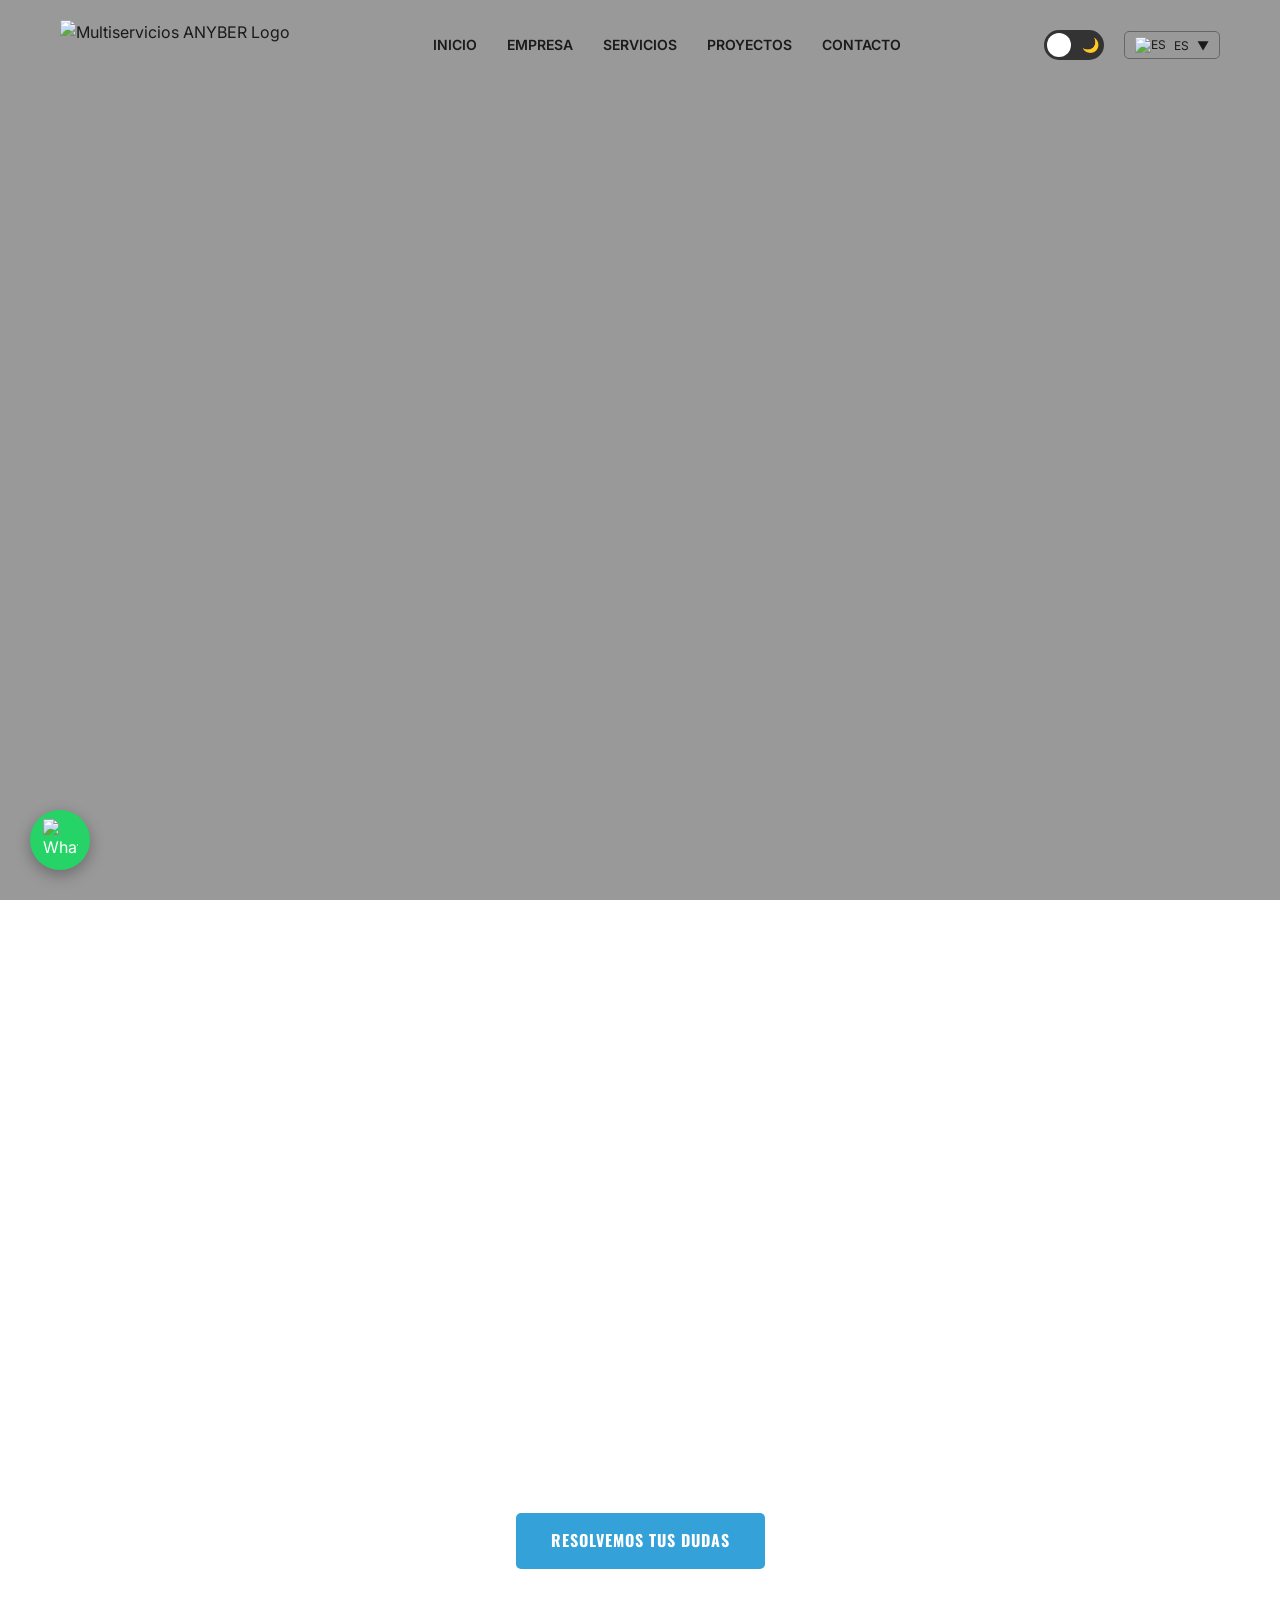
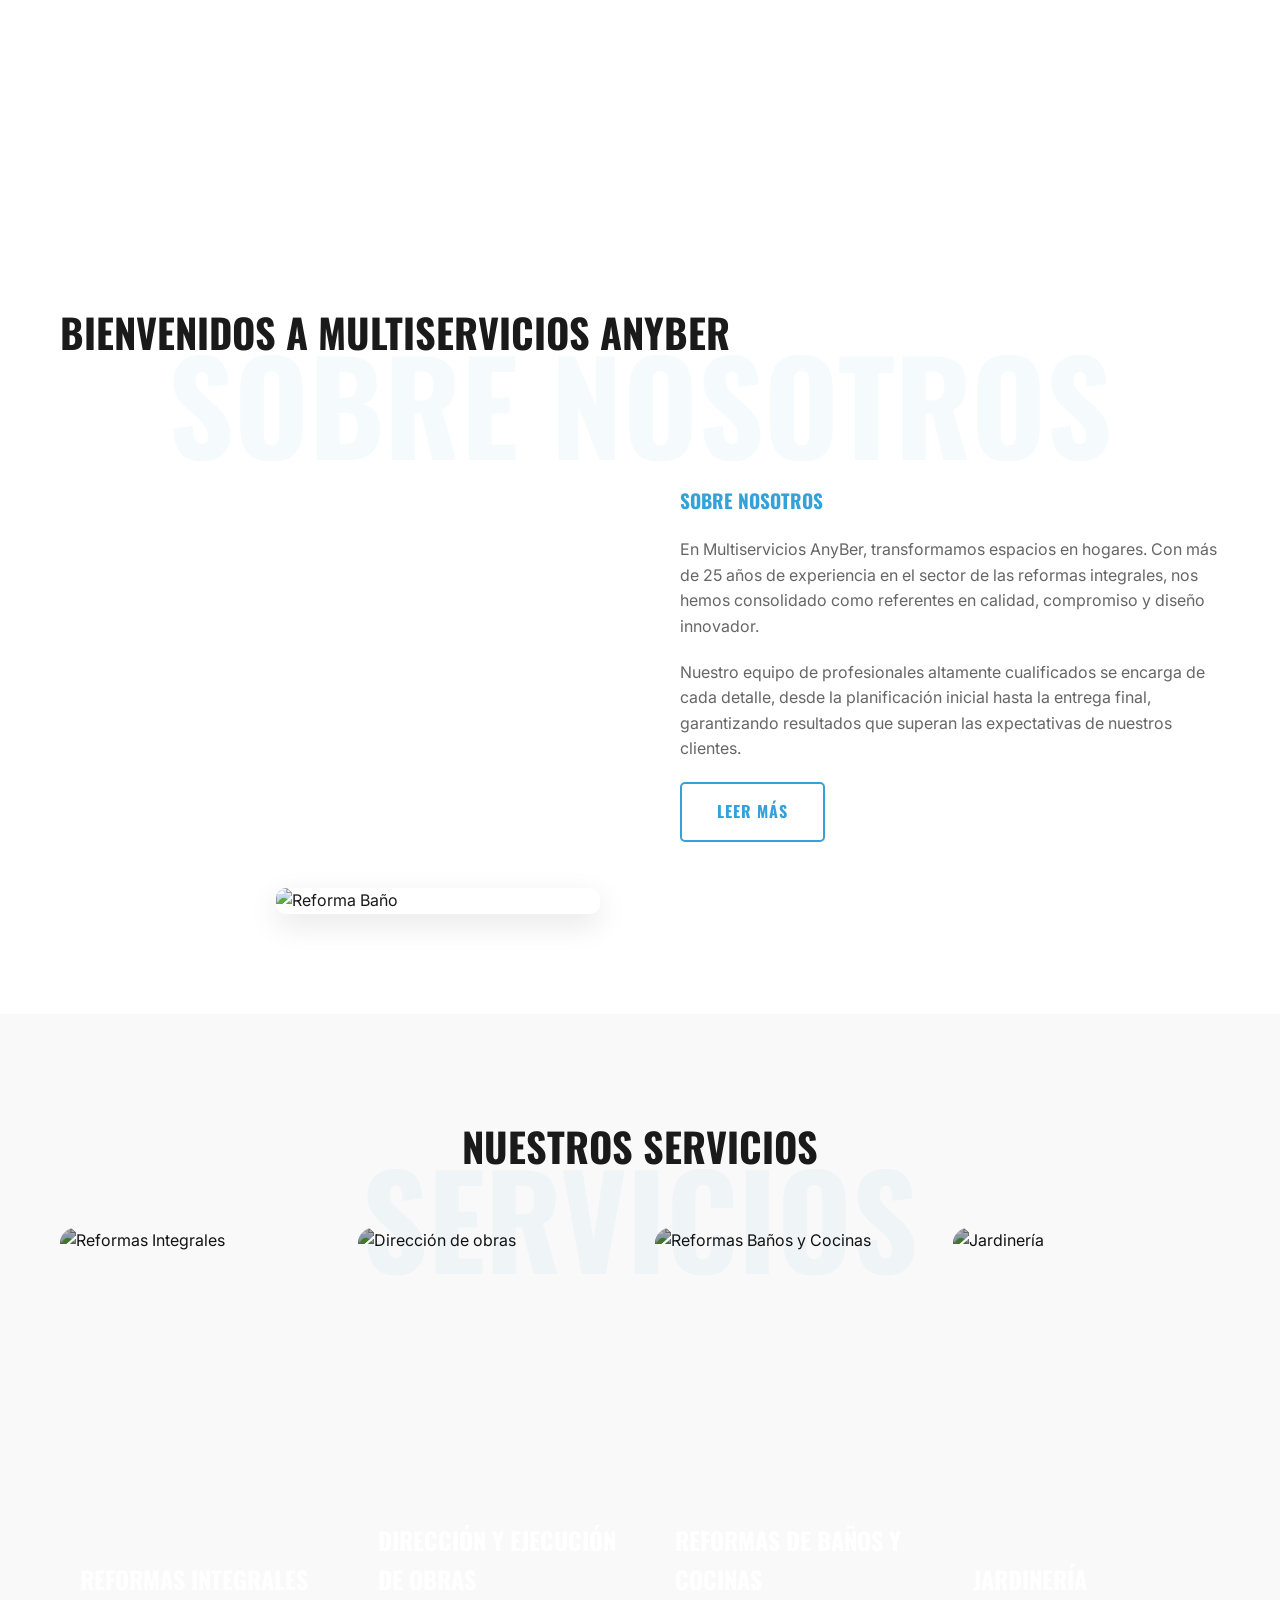
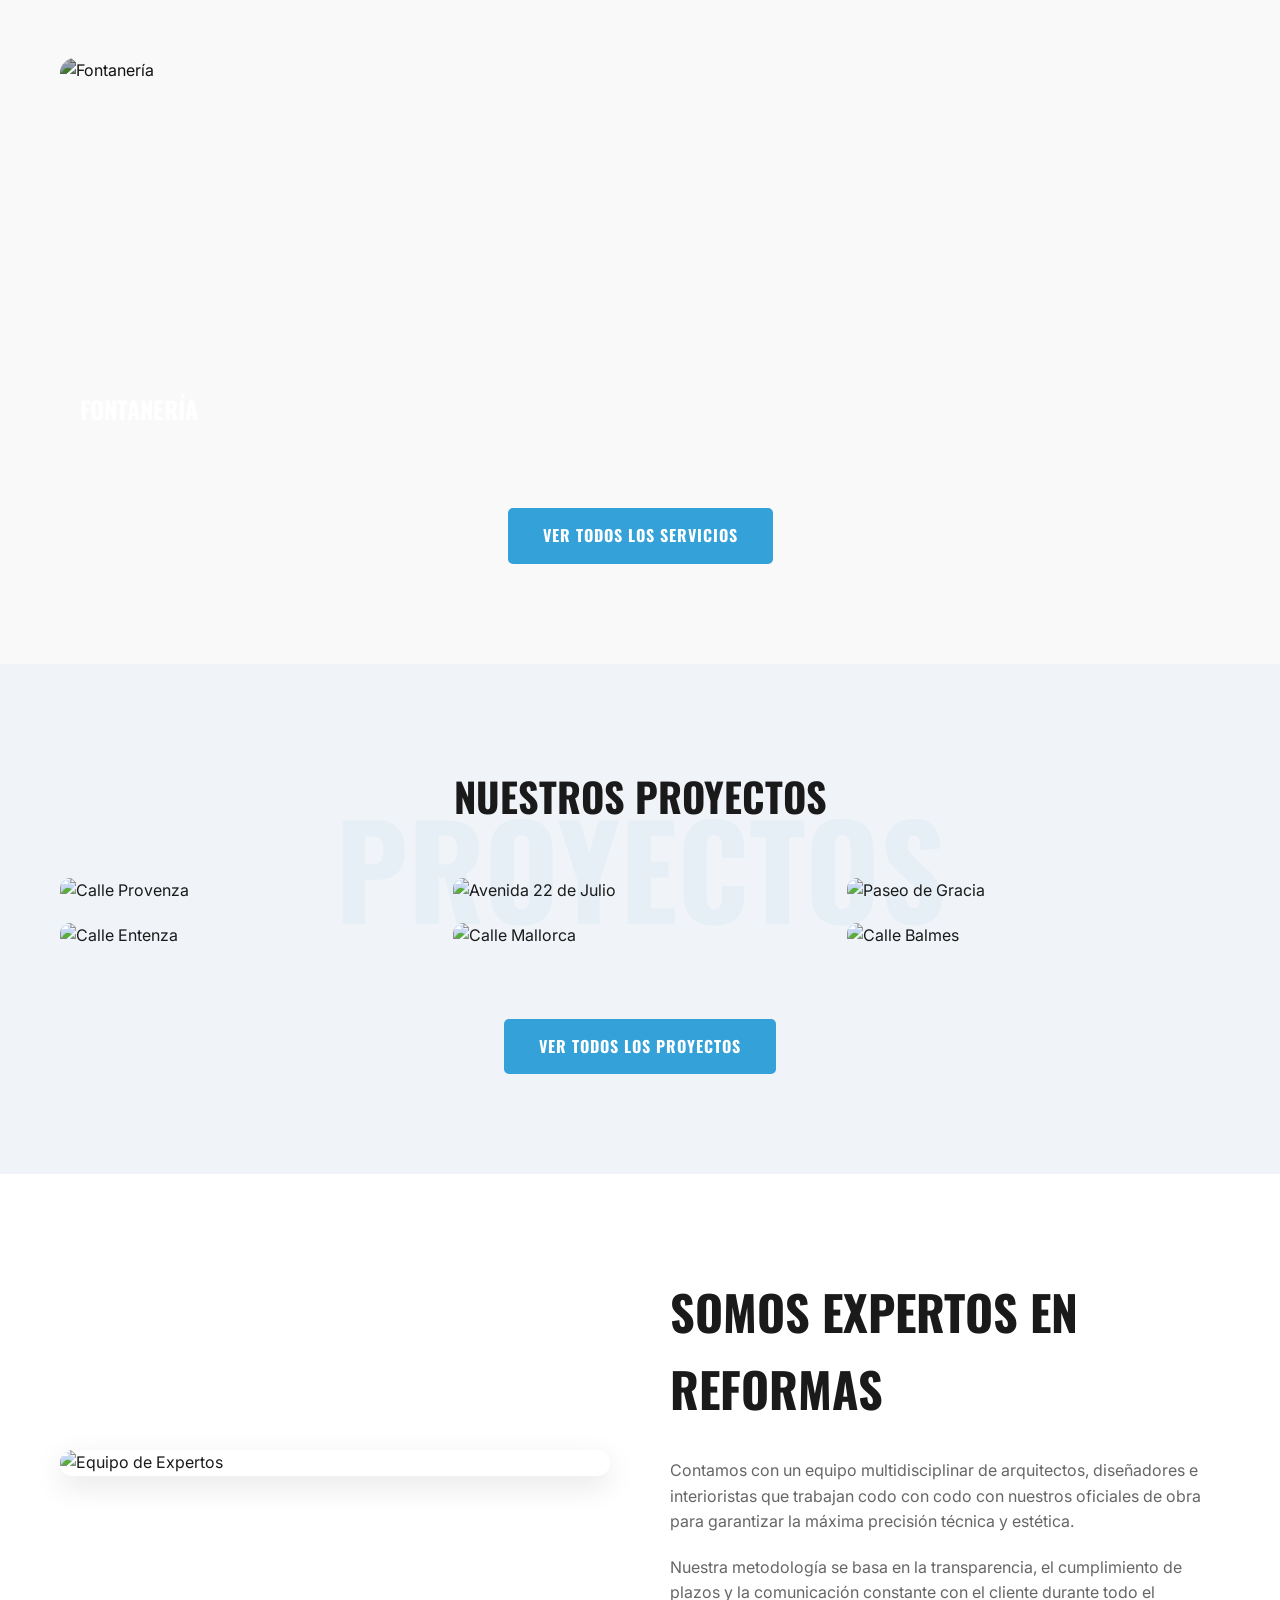
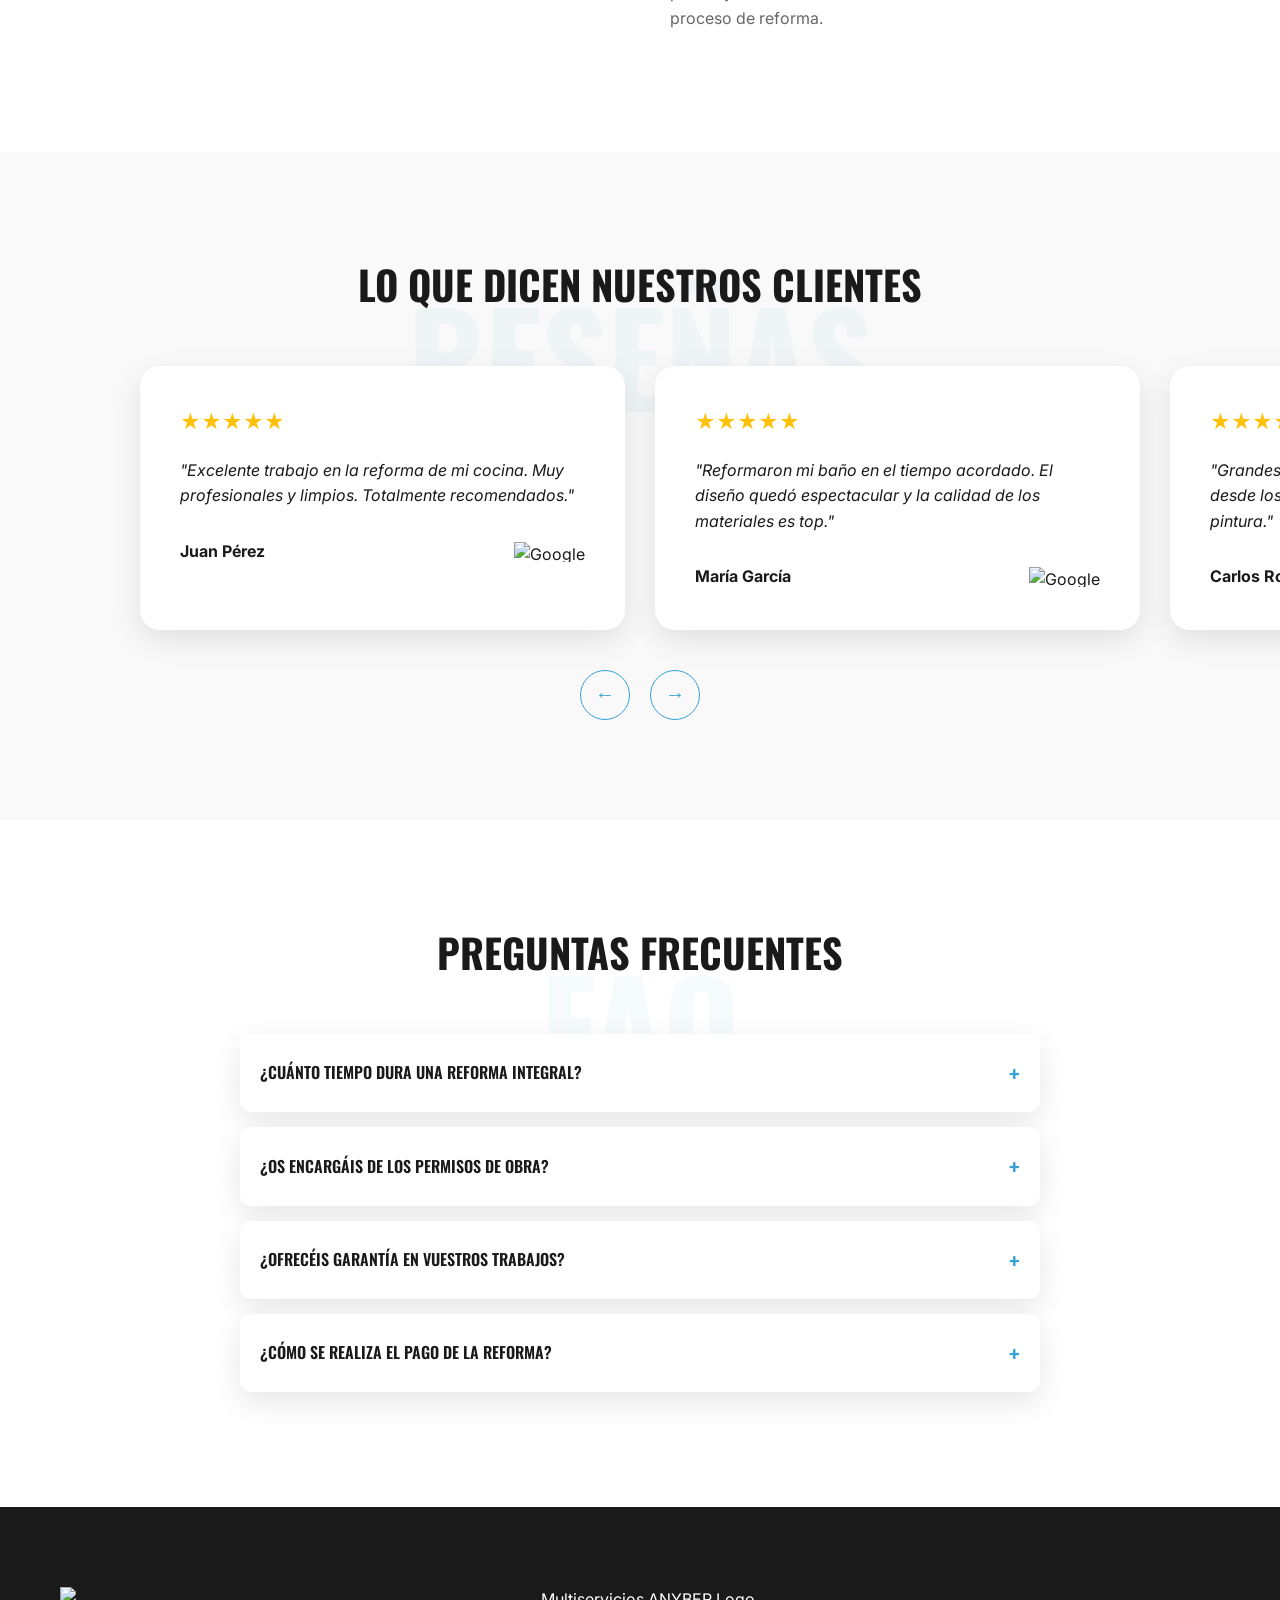
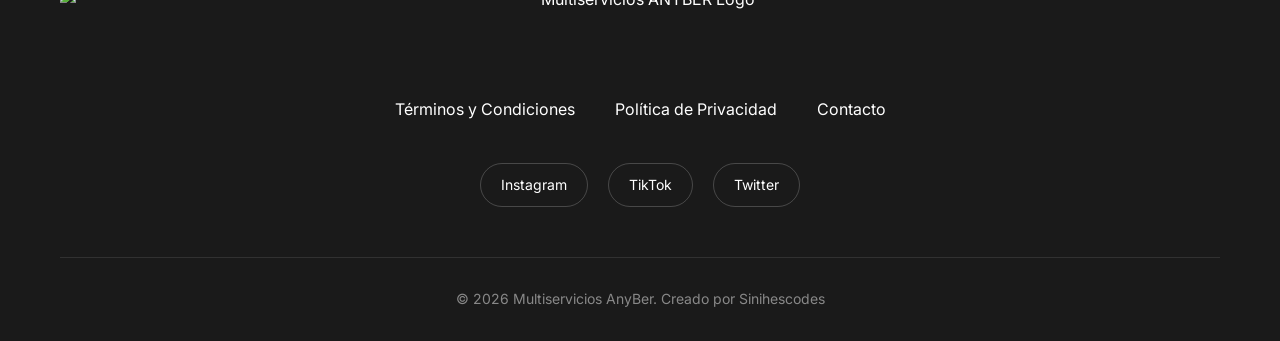
==== index.html @ 6c02668b "first commit" ====
<!DOCTYPE html>
<html lang="es">
<head>
    <meta charset="UTF-8">
    <meta name="viewport" content="width=device-width, initial-scale=1.0">
    <title>Multiservicios ANYBER | Reformas Integrales</title>
    <meta name="description" content="Especialistas en reformas integrales, cocinas y baños con más de 25 años de experiencia. Calidad y profesionalidad en cada proyecto.">
    <meta name="robots" content="noindex">
    
    <!-- Open Graph -->
    <meta property="og:title" content="Multiservicios ANYBER | Reformas Integrales">
    <meta property="og:description" content="Especialistas en reformas integrales, cocinas y baños con más de 25 años de experiencia.">
    <meta property="og:type" content="website">
    <meta property="og:url" content="https://multiserviciosanyber.com">
    <meta property="og:image" content="https://picsum.photos/seed/reformas/1200/630">

    <!-- Fonts -->
    <link rel="preconnect" href="https://fonts.googleapis.com">
    <link rel="preconnect" href="https://fonts.gstatic.com" crossorigin>
    <link href="https://fonts.googleapis.com/css2?family=Inter:wght@300;400;600&family=Oswald:wght@400;700&display=swap" rel="stylesheet">

    <!-- Styles -->
    <link rel="stylesheet" href="./styles.css">
    <link rel="stylesheet" href="./aos/aos.css">
</head>
<body class="light-mode">
    <header id="header">
        <div class="header-container">
            <div class="logo">
                <img src="https://www.imagenes-temporales.com/subidas/ver/pL4WjV/" alt="Multiservicios ANYBER Logo" id="main-logo">
            </div>
            
            <nav id="nav-menu">
                <ul>
                    <li><a href="#inicio" data-i18n="nav_home">Inicio</a></li>
                    <li><a href="#empresa" data-i18n="nav_company">Empresa</a></li>
                    <li><a href="#servicios" data-i18n="nav_services">Servicios</a></li>
                    <li><a href="#proyectos" data-i18n="nav_projects">Proyectos</a></li>
                    <li><a href="#contacto" data-i18n="nav_contact">Contacto</a></li>
                </ul>
            </nav>

            <div class="header-actions">
                <div class="theme-switch">
                    <input type="checkbox" id="theme-toggle">
                    <label for="theme-toggle" class="switch-label">
                        <span class="icon sun">☀️</span>
                        <span class="icon moon">🌙</span>
                        <span class="ball"></span>
                    </label>
                </div>

                <div class="lang-selector">
                    <button class="lang-btn" id="lang-btn">
                        <img src="https://flagcdn.com/w20/es.png" alt="ES" id="current-flag">
                        <span id="current-lang-text">ES</span>
                        <span class="arrow">▼</span>
                    </button>
                    <div class="lang-dropdown" id="lang-dropdown">
                        <div class="lang-option" data-lang="es">
                            <img src="https://flagcdn.com/w20/es.png" alt="ES"> ES
                        </div>
                        <div class="lang-option" data-lang="en">
                            <img src="https://flagcdn.com/w20/gb.png" alt="EN"> EN
                        </div>
                        <div class="lang-option" data-lang="fr">
                            <img src="https://flagcdn.com/w20/fr.png" alt="FR"> FR
                        </div>
                        <div class="lang-option" data-lang="de">
                            <img src="https://flagcdn.com/w20/de.png" alt="DE"> DE
                        </div>
                    </div>
                </div>

                <button class="hamburger" id="hamburger">
                    <span></span>
                    <span></span>
                    <span></span>
                </button>
            </div>
        </div>
    </header>

    <main>
        <!-- Hero Section -->
        <section id="inicio" class="hero">
            <div class="video-container">
                <video id="hero-video" preload="auto" muted autoplay playsinline >
                    <source src="./video/video_house.mp4" type="video/mp4" >
                    <source src="https://assets.mixkit.co/videos/preview/mixkit-home-renovation-work-4034-large.mp4" type="video/mp4">
                </video>
                <div class="hero-overlay"></div>
            </div>
            <div class="hero-content">
                <h1 class="hero-title" data-i18n="hero_title">Especialistas en reformas integrales, cocinas y baños desde hace +25 años</h1>
                <a href="#contacto" class="btn btn-primary" data-i18n="hero_btn">Resolvemos tus dudas</a>
                <div class="scroll-indicator">
                    <p data-i18n="scroll_text">Scroll para experimentar</p>
                    <div class="arrow-down"></div>
                </div>
            </div>
        </section>

        <!-- Sobre Nosotros -->
        <section id="empresa" class="about section-padding">
            <div class="container">
                <h2 class="section-title-bg" data-text="SOBRE NOSOTROS">SOBRE NOSOTROS</h2>
                <h3 class="section-subtitle" data-i18n="about_welcome">Bienvenidos a Multiservicios AnyBer</h3>
                
                <div class="about-grid">
                    <div class="about-images">
                        <div class="img-wrapper img-1" data-aos="zoom-in">
                            <img src="https://picsum.photos/seed/kitchen/600/800" alt="Reforma Cocina">
                        </div>
                        <div class="img-wrapper img-2">
                            <img src="https://picsum.photos/seed/bathroom/600/800" alt="Reforma Baño">
                        </div>
                    </div>
                    <div class="about-text">
                        <h4 data-i18n="about_heading">SOBRE NOSOTROS</h4>
                        <p data-i18n="about_p1">En Multiservicios AnyBer, transformamos espacios en hogares. Con más de 25 años de experiencia en el sector de las reformas integrales, nos hemos consolidado como referentes en calidad, compromiso y diseño innovador.</p>
                        <p data-i18n="about_p2">Nuestro equipo de profesionales altamente cualificados se encarga de cada detalle, desde la planificación inicial hasta la entrega final, garantizando resultados que superan las expectativas de nuestros clientes.</p>
                        <a href="#" class="btn btn-outline" data-i18n="read_more">LEER MÁS</a>
                    </div>
                </div>
            </div>
        </section>

        <!-- Servicios -->
        <section id="servicios" class="services section-padding">
            <div class="container">
                <h2 class="section-title-bg" data-text="SERVICIOS">SERVICIOS</h2>
                <h3 class="section-subtitle text-center" data-i18n="services_title">Nuestros Servicios</h3>
                
                <div class="services-grid">
                    <div class="service-card" data-aos="fade-right">
                        <div class="service-inner">
                            <div class="service-front">
                                <img src="https://picsum.photos/seed/reforma1/400/500" alt="Reformas Integrales">
                                <h4 data-i18n="service_1">Reformas integrales</h4>
                            </div>
                            <div class="service-back">
                                <p data-i18n="service_1_desc">Transformación completa de viviendas y locales comerciales con acabados de lujo.</p>
                            </div>
                        </div>
                    </div>
                    <div class="service-card" data-aos="fade-up">
                        <div class="service-inner">
                            <div class="service-front">
                                <img src="https://picsum.photos/seed/obra/400/500" alt="Dirección de obras">
                                <h4 data-i18n="service_2">Dirección y ejecución de obras</h4>
                            </div>
                            <div class="service-back">
                                <p data-i18n="service_2_desc">Gestión profesional de proyectos, permisos y coordinación de gremios.</p>
                            </div>
                        </div>
                    </div>
                    <div class="service-card" data-aos="fade-up">
                        <div class="service-inner">
                            <div class="service-front">
                                <img src="https://picsum.photos/seed/kitchen2/400/500" alt="Reformas Baños y Cocinas">
                                <h4 data-i18n="service_3">Reformas de baños y cocinas</h4>
                            </div>
                            <div class="service-back">
                                <p data-i18n="service_3_desc">Especialistas en los espacios más importantes de tu hogar. Diseño y funcionalidad.</p>
                            </div>
                        </div>
                    </div>
                    <div class="service-card" data-aos="fade-down">
                        <div class="service-inner">
                            <div class="service-front">
                                <img src="https://picsum.photos/seed/garden/400/500" alt="Jardinería">
                                <h4 data-i18n="service_4">Jardinería</h4>
                            </div>
                            <div class="service-back">
                                <p data-i18n="service_4_desc">Diseño y mantenimiento de espacios exteriores, terrazas y jardines.</p>
                            </div>
                        </div>
                    </div>
                    <div class="service-card">
                        <div class="service-inner">
                            <div class="service-front">
                                <img src="https://picsum.photos/seed/plumbing/400/500" alt="Fontanería">
                                <h4 data-i18n="service_5">Fontanería</h4>
                            </div>
                            <div class="service-back">
                                <p data-i18n="service_5_desc">Instalaciones completas, reparaciones y climatización eficiente.</p>
                            </div>
                        </div>
                    </div>
                </div>
                <div class="text-center mt-50">
                    <a href="#" class="btn btn-primary" data-i18n="all_services">Ver todos los servicios</a>
                </div>
            </div>
        </section>

        <!-- Proyectos -->
        <section id="proyectos" class="projects section-padding">
            <div class="container">
                <h2 class="section-title-bg" data-text="PROYECTOS">PROYECTOS</h2>
                <h3 class="section-subtitle text-center" data-i18n="projects_title">Nuestros Proyectos</h3>
                
                <div class="projects-gallery">
                    <div class="project-item">
                        <img src="https://picsum.photos/seed/proj1/600/800" alt="Calle Provenza">
                        <div class="project-overlay">
                            <span class="project-name">Calle Provenza</span>
                            <button class="project-btn">+</button>
                        </div>
                    </div>
                    <div class="project-item">
                        <img src="https://picsum.photos/seed/proj2/600/600" alt="Calle Entenza">
                        <div class="project-overlay">
                            <span class="project-name">Calle Entenza</span>
                            <button class="project-btn">+</button>
                        </div>
                    </div>
                    <div class="project-item">
                        <img src="https://picsum.photos/seed/proj3/600/900" alt="Avenida 22 de Julio">
                        <div class="project-overlay">
                            <span class="project-name">Avenida 22 de Julio</span>
                            <button class="project-btn">+</button>
                        </div>
                    </div>
                    <div class="project-item">
                        <img src="https://picsum.photos/seed/proj4/600/700" alt="Calle Mallorca">
                        <div class="project-overlay">
                            <span class="project-name">Calle Mallorca</span>
                            <button class="project-btn">+</button>
                        </div>
                    </div>
                    <div class="project-item">
                        <img src="https://picsum.photos/seed/proj5/600/850" alt="Paseo de Gracia">
                        <div class="project-overlay">
                            <span class="project-name">Paseo de Gracia</span>
                            <button class="project-btn">+</button>
                        </div>
                    </div>
                    <div class="project-item">
                        <img src="https://picsum.photos/seed/proj6/600/650" alt="Calle Balmes">
                        <div class="project-overlay">
                            <span class="project-name">Calle Balmes</span>
                            <button class="project-btn">+</button>
                        </div>
                    </div>
                </div>
                
                <div class="text-center mt-50">
                    <a href="#" class="btn btn-primary" data-i18n="all_projects">Ver todos los proyectos</a>
                </div>
            </div>
        </section>

        <!-- Expertos -->
        <section class="experts section-padding">
            <div class="container">
                <div class="experts-grid">
                    <div class="experts-image">
                        <img src="https://picsum.photos/seed/team/800/600" alt="Equipo de Expertos">
                    </div>
                    <div class="experts-text">
                        <h2 data-i18n="experts_title">Somos expertos en reformas</h2>
                        <p data-i18n="experts_p1">Contamos con un equipo multidisciplinar de arquitectos, diseñadores e interioristas que trabajan codo con codo con nuestros oficiales de obra para garantizar la máxima precisión técnica y estética.</p>
                        <p data-i18n="experts_p2">Nuestra metodología se basa en la transparencia, el cumplimiento de plazos y la comunicación constante con el cliente durante todo el proceso de reforma.</p>
                    </div>
                </div>
            </div>
        </section>

        <!-- Reseñas -->
        <section class="reviews section-padding">
            <div class="container">
                <h2 class="section-title-bg" data-text="RESEÑAS">RESEÑAS</h2>
                <h3 class="section-subtitle text-center" data-i18n="reviews_title">Lo que dicen nuestros clientes</h3>
                
                <div class="reviews-slider">
                    <div class="reviews-track">
                        <div class="review-card">
                            <div class="stars">★★★★★</div>
                            <p class="review-text">"Excelente trabajo en la reforma de mi cocina. Muy profesionales y limpios. Totalmente recomendados."</p>
                            <div class="review-footer">
                                <span class="client-name">Juan Pérez</span>
                                <img src="https://upload.wikimedia.org/wikipedia/commons/c/c1/Google_Logo.svg" alt="Google" class="google-logo">
                            </div>
                        </div>
                        <div class="review-card">
                            <div class="stars">★★★★★</div>
                            <p class="review-text">"Reformaron mi baño en el tiempo acordado. El diseño quedó espectacular y la calidad de los materiales es top."</p>
                            <div class="review-footer">
                                <span class="client-name">María García</span>
                                <img src="https://upload.wikimedia.org/wikipedia/commons/c/c1/Google_Logo.svg" alt="Google" class="google-logo">
                            </div>
                        </div>
                        <div class="review-card">
                            <div class="stars">★★★★★</div>
                            <p class="review-text">"Grandes profesionales. Se encargaron de todo, desde los permisos hasta el último detalle de la pintura."</p>
                            <div class="review-footer">
                                <span class="client-name">Carlos Rodríguez</span>
                                <img src="https://upload.wikimedia.org/wikipedia/commons/c/c1/Google_Logo.svg" alt="Google" class="google-logo">
                            </div>
                        </div>
                        <div class="review-card">
                            <div class="stars">★★★★★</div>
                            <p class="review-text">"La mejor decisión para mi reforma integral. Transparencia total en el presupuesto y ejecución impecable."</p>
                            <div class="review-footer">
                                <span class="client-name">Ana Martínez</span>
                                <img src="https://upload.wikimedia.org/wikipedia/commons/c/c1/Google_Logo.svg" alt="Google" class="google-logo">
                            </div>
                        </div>
                        <div class="review-card">
                            <div class="stars">★★★★★</div>
                            <p class="review-text">"Muy contentos con el resultado de la fachada y el jardín. Un equipo muy serio y trabajador."</p>
                            <div class="review-footer">
                                <span class="client-name">Luis Sánchez</span>
                                <img src="https://upload.wikimedia.org/wikipedia/commons/c/c1/Google_Logo.svg" alt="Google" class="google-logo">
                            </div>
                        </div>
                    </div>
                    <div class="slider-controls">
                        <button class="slider-btn prev">←</button>
                        <button class="slider-btn next">→</button>
                    </div>
                </div>
            </div>
        </section>

        <!-- FAQ -->
        <section class="faq section-padding">
            <div class="container">
                <h2 class="section-title-bg" data-text="FAQ">FAQ</h2>
                <h3 class="section-subtitle text-center" data-i18n="faq_title">Preguntas Frecuentes</h3>
                
                <div class="faq-list">
                    <details>
                        <summary data-i18n="faq_q1">¿Cuánto tiempo dura una reforma integral?</summary>
                        <p data-i18n="faq_a1">Depende del tamaño de la vivienda, pero generalmente entre 2 y 4 meses.</p>
                    </details>
                    <details>
                        <summary data-i18n="faq_q2">¿Os encargáis de los permisos de obra?</summary>
                        <p data-i18n="faq_a2">Sí, gestionamos toda la documentación necesaria con el ayuntamiento correspondiente.</p>
                    </details>
                    <details>
                        <summary data-i18n="faq_q3">¿Ofrecéis garantía en vuestros trabajos?</summary>
                        <p data-i18n="faq_a3">Sí, todos nuestros trabajos cuentan con una garantía mínima de 2 años.</p>
                    </details>
                    <details>
                        <summary data-i18n="faq_q4">¿Cómo se realiza el pago de la reforma?</summary>
                        <p data-i18n="faq_a4">Habitualmente se realiza un pago inicial, certificaciones mensuales y un pago final tras la entrega.</p>
                    </details>
                </div>
            </div>
        </section>
    </main>

    <footer id="contacto">
        <div class="container">
            <div class="footer-logo">
                <img src="https://www.imagenes-temporales.com/subidas/ver/pL4WjV/" alt="Multiservicios ANYBER Logo">
            </div>
            <div class="footer-links">
                <a href="#" data-i18n="footer_terms">Términos y Condiciones</a>
                <a href="#" data-i18n="footer_privacy">Política de Privacidad</a>
                <a href="#contacto" data-i18n="footer_contact">Contacto</a>
            </div>
            <div class="social-links">
                <a href="#" class="social-icon">Instagram</a>
                <a href="#" class="social-icon">TikTok</a>
                <a href="#" class="social-icon">Twitter</a>
            </div>
            <div class="footer-bottom">
                <p>&copy; 2026 Multiservicios AnyBer. Creado por Sinihescodes</p>
            </div>
        </div>
        
        <a href="https://wa.me/123456789" class="whatsapp-btn" target="_blank">
            <img src="https://upload.wikimedia.org/wikipedia/commons/6/6b/WhatsApp.svg" alt="WhatsApp">
        </a>
        <button id="back-to-top" class="back-to-top">↑</button>
    </footer>
    <script src="script.js"></script>
    <script src="./aos/aos.js"></script>
    <script>
        AOS.init();
    </script>
</body>
</html>
---- styles.css ----
@import url('https://fonts.googleapis.com/css2?family=Inter:wght@300;400;600&family=Oswald:wght@400;700&display=swap');

:root {
    /* Colors */
    --primary: #34a1d9;
    --secondary: #575DF2;
    --third: #578EF2;
    
    /* Light Mode Colors */
    --bg-header: rgba(255, 255, 255, 0.8);
    --bg-section-1: #ffffff;
    --bg-section-2: #f9f9f9;
    --bg-section-3: #f0f4f8;
    --bg-section-4: #ffffff;
    --text-main: #1a1a1a;
    --text-muted: #666666;
    --text-light: #ffffff;
    --overlay: rgba(0, 0, 0, 0.4);
    --card-bg: #ffffff;
    --shadow: 0 10px 30px rgba(0, 0, 0, 0.1);
    
    /* Typography */
    --font-main: 'Inter', sans-serif;
    --font-title: 'Oswald', sans-serif;
    
    /* Spacing */
    --section-padding: 100px 0;
    --container-width: 1200px;
    
    /* Transitions */
    --transition: all 0.3s ease;
}

.dark-mode {
    --bg-header: rgba(18, 18, 18, 0.8);
    --bg-section-1: #121212;
    --bg-section-2: #1a1a1a;
    --bg-section-3: #222222;
    --bg-section-4: #121212;
    --text-main: #f0f0f0;
    --text-muted: #aaaaaa;
    --card-bg: #252525;
    --shadow: 0 10px 30px rgba(0, 0, 0, 0.3);
}

/* Reset */
* {
    margin: 0;
    padding: 0;
    box-sizing: border-box;
}

html {
    scroll-behavior: smooth;
}

body {
    font-family: var(--font-main);
    color: var(--text-main);
    background-color: var(--bg-section-1);
    line-height: 1.6;
    overflow-x: hidden;
    transition: background-color 0.5s ease, color 0.5s ease;
}

img {
    max-width: 100%;
    height: auto;
    display: block;
}

ul {
    list-style: none;
}

a {
    text-decoration: none;
    color: inherit;
    transition: var(--transition);
}

.container {
    max-width: var(--container-width);
    margin: 0 auto;
    padding: 0 20px;
}

.section-padding {
    padding: var(--section-padding);
}

.text-center {
    text-align: center;
}

.mt-50 {
    margin-top: 50px;
}

/* Buttons */
.btn {
    display: inline-block;
    padding: 15px 35px;
    font-family: var(--font-title);
    font-weight: 700;
    text-transform: uppercase;
    letter-spacing: 1px;
    border-radius: 5px;
    cursor: pointer;
    transition: var(--transition);
    border: none;
}

.btn-primary {
    background-color: var(--primary);
    color: var(--text-light);
}

.btn-primary:hover {
    background-color: var(--secondary);
    transform: translateY(-3px);
    box-shadow: 0 5px 15px rgba(52, 161, 217, 0.4);
}

.btn-outline {
    background-color: transparent;
    border: 2px solid var(--primary);
    color: var(--primary);
}

.btn-outline:hover {
    background-color: var(--primary);
    color: var(--text-light);
}

/* Header */
header {
    position: fixed;
    top: 0;
    left: 0;
    width: 100%;
    z-index: 1000;
    transition: var(--transition);
    padding: 20px 0;
}

header.scrolled {
    background-color: var(--bg-header);
    backdrop-filter: blur(10px);
    padding: 10px 0;
    box-shadow: 0 2px 10px rgba(0,0,0,0.1);
}

.header-container {
    max-width: var(--container-width);
    margin: 0 auto;
    padding: 0 20px;
    display: flex;
    justify-content: space-between;
    align-items: center;
}

.logo img {
    height: 50px;
    transition: var(--transition);
}

header.scrolled .logo img {
    height: 40px;
}

nav ul {
    display: flex;
    gap: 30px;
}

nav ul li a {
    font-weight: 600;
    font-size: 14px;
    text-transform: uppercase;
    color: var(--text-main);
}

nav ul li a:hover {
    color: var(--primary);
}

.header-actions {
    display: flex;
    align-items: center;
    gap: 20px;
}

/* Theme Switch */
.theme-switch {
    position: relative;
}

#theme-toggle {
    display: none;
}

.switch-label {
    width: 60px;
    height: 30px;
    background-color: #333;
    border-radius: 15px;
    display: flex;
    align-items: center;
    justify-content: space-between;
    padding: 0 5px;
    cursor: pointer;
    position: relative;
}

.switch-label .icon {
    font-size: 14px;
}

.switch-label .ball {
    width: 24px;
    height: 24px;
    background-color: white;
    border-radius: 50%;
    position: absolute;
    top: 3px;
    left: 3px;
    transition: transform 0.3s ease;
}

#theme-toggle:checked + .switch-label .ball {
    transform: translateX(30px);
}

/* Language Selector */
.lang-selector {
    position: relative;
}

.lang-btn {
    background: transparent;
    border: 1px solid var(--text-muted);
    color: var(--text-main);
    padding: 5px 10px;
    border-radius: 5px;
    display: flex;
    align-items: center;
    gap: 8px;
    cursor: pointer;
    font-family: var(--font-main);
    font-size: 12px;
}

.lang-dropdown {
    position: absolute;
    top: 100%;
    right: 0;
    background-color: var(--card-bg);
    border: 1px solid var(--text-muted);
    border-radius: 5px;
    margin-top: 10px;
    display: none;
    flex-direction: column;
    width: 100px;
    box-shadow: var(--shadow);
}

.lang-dropdown.active {
    display: flex;
}

.lang-option {
    padding: 10px;
    display: flex;
    align-items: center;
    gap: 10px;
    cursor: pointer;
    transition: var(--transition);
}

.lang-option:hover {
    background-color: var(--primary);
    color: white;
}

/* Hero Section */
.hero {
    height: 200vh; /* Long scroll area */
    position: relative;
}

.video-container {
   position: sticky;
    top: 0;
    height: 100vh;
    width: 100%;
    overflow: hidden; 
}

#hero-video {
    width: 100%;
    height: 100%;
    object-fit: cover;
}

.hero-overlay {
    position: absolute;
    top: 0;
    left: 0;
    width: 100%;
    height: 100%;
    background-color: var(--overlay);
}

.hero-content {
    position: relative;
    top: 0;
    height: 100vh;
    display: flex;
    flex-direction: column;
    justify-content: center;
    align-items: center;
    text-align: center;
    color: white;
    padding: 0 20px;
    z-index: 10;
}

.hero-title {
    font-family: var(--font-title);
    font-size: 5rem;
    font-weight: 700;
    text-transform: uppercase;
    max-width: 900px;
    line-height: 1.1;
    margin-bottom: 30px;
}

.scroll-indicator {
    position: absolute;
    bottom: 40px;
    display: flex;
    flex-direction: column;
    align-items: center;
    gap: 10px;
}

.arrow-down {
    width: 20px;
    height: 20px;
    border-right: 3px solid white;
    border-bottom: 3px solid white;
    transform: rotate(45deg);
    animation: bounce 2s infinite;
}

@keyframes bounce {
    0%, 20%, 50%, 80%, 100% {transform: translateY(0) rotate(45deg);}
    40% {transform: translateY(-10px) rotate(45deg);}
    60% {transform: translateY(-5px) rotate(45deg);}
}

/* Section Titles with Background Text */
.section-title-bg {
    font-family: var(--font-title);
    font-size: 8rem;
    font-weight: 700;
    text-transform: uppercase;
    color: rgba(52, 161, 217, 0.05);
    position: absolute;
    left: 50%;
    transform: translateX(-50%);
    white-space: nowrap;
    z-index: -1;
    pointer-events: none;
}

.section-subtitle {
    font-family: var(--font-title);
    font-size: 2.5rem;
    font-weight: 700;
    text-transform: uppercase;
    margin-bottom: 50px;
    position: relative;
}

/* About Section */
.about {
    background-color: var(--bg-section-1);
    position: relative;
}

.about-grid {
    display: grid;
    grid-template-columns: 1fr 1fr;
    gap: 80px;
    align-items: center;
}

.about-images {
    position: relative;
    height: 500px;
}

.img-wrapper {
    position: absolute;
    border-radius: 10px;
    overflow: hidden;
    box-shadow: var(--shadow);
    transition: var(--transition);
}

.img-1 {
    width: 70%;
    top: 0;
    left: 0;
    z-index: 2;
}

.img-2 {
    width: 60%;
    bottom: 0;
    right: 0;
    z-index: 1;
}

.about-images:hover .img-1 {
    transform: translate(-10px, -10px);
}

.about-images:hover .img-2 {
    transform: translate(10px, 10px);
}

.about-text h4 {
    color: var(--primary);
    font-family: var(--font-title);
    font-size: 1.2rem;
    margin-bottom: 20px;
}

.about-text p {
    margin-bottom: 20px;
    color: var(--text-muted);
}

/* Services Section */
.services {
    background-color: var(--bg-section-2);
}

.services-grid {
    display: grid;
    grid-template-columns: repeat(auto-fit, minmax(220px, 1fr));
    gap: 30px;
}

.service-card {
    height: 400px;
    perspective: 1000px;
}

.service-inner {
    position: relative;
    width: 100%;
    height: 100%;
    transition: transform 0.8s;
    transform-style: preserve-3d;
}

.service-card:hover .service-inner {
    transform: rotateY(180deg);
}

.service-front, .service-back {
    position: absolute;
    width: 100%;
    height: 100%;
    backface-visibility: hidden;
    border-radius: 15px;
    overflow: hidden;
}

.service-front img {
    width: 100%;
    height: 100%;
    object-fit: cover;
    filter: brightness(0.7);
    transition: var(--transition);
}

.service-front h4 {
    position: absolute;
    bottom: 30px;
    left: 20px;
    color: white;
    font-family: var(--font-title);
    font-size: 1.5rem;
    text-transform: uppercase;
}

.service-back {
    background-image: url(https://picsum.photos/seed/kitchen2/400/500);
    color: white;
    transform: rotateY(180deg);
    display: flex;
    align-items: center;
    justify-content: center;
    padding: 30px;
    text-align: center;
}

/* Projects Section */
.projects {
    background-color: var(--bg-section-3);
}

.projects-gallery {
    columns: 3;
    column-gap: 20px;
}

.project-item {
    break-inside: avoid;
    margin-bottom: 20px;
    position: relative;
    border-radius: 10px;
    overflow: hidden;
    cursor: pointer;
}

.project-item img {
    width: 100%;
    transition: transform 0.5s ease;
}

.project-overlay {
    position: absolute;
    top: 0;
    left: 0;
    width: 100%;
    height: 100%;
    background: linear-gradient(to top, rgba(0,0,0,0.8), transparent);
    display: flex;
    flex-direction: column;
    justify-content: flex-end;
    padding: 20px;
    opacity: 0;
    transition: var(--transition);
}

.project-item:hover img {
    transform: scale(1.1);
}

.project-item:hover .project-overlay {
    opacity: 1;
}

.project-name {
    color: white;
    font-family: var(--font-title);
    font-size: 1.2rem;
    margin-bottom: 10px;
}

.project-btn {
    width: 40px;
    height: 40px;
    background-color: var(--primary);
    color: white;
    border: none;
    border-radius: 50%;
    font-size: 24px;
    cursor: pointer;
}

/* Experts Section */
.experts {
    background-color: var(--bg-section-4);
}

.experts-grid {
    display: grid;
    grid-template-columns: 1fr 1fr;
    gap: 60px;
    align-items: center;
}

.experts-image img {
    border-radius: 20px;
    box-shadow: var(--shadow);
}

.experts-text h2 {
    font-family: var(--font-title);
    font-size: 3rem;
    text-transform: uppercase;
    margin-bottom: 30px;
}

.experts-text p {
    color: var(--text-muted);
    margin-bottom: 20px;
}

/* Reviews Section */
.reviews {
    background-color: var(--bg-section-2);
    overflow: hidden;
}

.reviews-slider {
    position: relative;
    max-width: 1000px;
    margin: 0 auto;
}

.reviews-track {
    display: flex;
    gap: 30px;
    transition: transform 0.5s ease;
}

.review-card {
    min-width: calc(50% - 15px);
    background-color: var(--card-bg);
    padding: 40px;
    border-radius: 20px;
    box-shadow: var(--shadow);
}

.stars {
    color: #ffc107;
    font-size: 20px;
    margin-bottom: 20px;
}

.review-text {
    font-style: italic;
    margin-bottom: 30px;
    color: var(--text-main);
}

.review-footer {
    display: flex;
    justify-content: space-between;
    align-items: center;
}

.client-name {
    font-weight: 700;
}

.google-logo {
    height: 20px;
}

.slider-controls {
    display: flex;
    justify-content: center;
    gap: 20px;
    margin-top: 40px;
}

.slider-btn {
    width: 50px;
    height: 50px;
    border-radius: 50%;
    border: 1px solid var(--primary);
    background: transparent;
    color: var(--primary);
    font-size: 20px;
    cursor: pointer;
    transition: var(--transition);
}

.slider-btn:hover {
    background-color: var(--primary);
    color: white;
}

/* FAQ Section */
.faq {
    background-color: var(--bg-section-1);
}

.faq-list {
    max-width: 800px;
    margin: 0 auto;
}

details {
    background-color: var(--card-bg);
    margin-bottom: 15px;
    border-radius: 10px;
    overflow: hidden;
    box-shadow: var(--shadow);
}

summary {
    padding: 20px;
    font-weight: 600;
    cursor: pointer;
    list-style: none;
    display: flex;
    justify-content: space-between;
    align-items: center;
    font-family: var(--font-title);
    text-transform: uppercase;
}

summary::after {
    content: '+';
    font-size: 24px;
    color: var(--primary);
    transition: transform 0.3s;
}

details[open] summary::after {
    transform: rotate(45deg);
}

details p {
    padding: 0 20px 20px;
    color: var(--text-muted);
}

/* Footer */
footer {
    background-color: #1a1a1a;
    color: white;
    padding: 80px 0 30px;
    position: relative;
}

.footer-logo {
    text-align: center;
    margin-bottom: 50px;
}

.footer-logo img {
    height: 60px;
}

.footer-links {
    display: flex;
    justify-content: center;
    gap: 40px;
    margin-bottom: 40px;
}

.footer-links a:hover {
    color: var(--primary);
}

.social-links {
    display: flex;
    justify-content: center;
    gap: 20px;
    margin-bottom: 50px;
}

.social-icon {
    padding: 10px 20px;
    border: 1px solid rgba(255,255,255,0.2);
    border-radius: 30px;
    font-size: 14px;
}

.social-icon:hover {
    background-color: var(--primary);
    border-color: var(--primary);
}

.footer-bottom {
    text-align: center;
    padding-top: 30px;
    border-top: 1px solid rgba(255,255,255,0.1);
    font-size: 14px;
    color: #888;
}

/* Floating Elements */
.whatsapp-btn {
    position: fixed;
    bottom: 30px;
    left: 30px;
    width: 60px;
    height: 60px;
    background-color: #25d366;
    border-radius: 50%;
    display: flex;
    align-items: center;
    justify-content: center;
    box-shadow: 0 5px 15px rgba(0,0,0,0.3);
    z-index: 999;
    transition: var(--transition);
}

.whatsapp-btn:hover {
    transform: scale(1.1);
}

.whatsapp-btn img {
    width: 35px;
}

.back-to-top {
    position: fixed;
    bottom: 30px;
    right: 30px;
    width: 50px;
    height: 50px;
    background-color: var(--primary);
    color: white;
    border: none;
    border-radius: 50%;
    font-size: 20px;
    cursor: pointer;
    display: none;
    z-index: 999;
    transition: var(--transition);
}

.back-to-top.visible {
    display: block;
}

/* Mobile Menu */
.hamburger {
    display: none;
    flex-direction: column;
    gap: 6px;
    background: transparent;
    border: none;
    cursor: pointer;
}

.hamburger span {
    width: 30px;
    height: 3px;
    background-color: var(--text-main);
    transition: var(--transition);
}

/* Responsive */
@media (max-width: 1024px) {
    .section-title-bg {
        font-size: 6rem;
    }
    
    .hero-title {
        font-size: 3.5rem;
    }
    
    .projects-gallery {
        columns: 2;
    }
}

@media (max-width: 768px) {
    .header-container {
        padding: 0 15px;
    }
    
    nav {
        position: fixed;
        top: 0;
        right: -100%;
        width: 80%;
        height: 100vh;
        background-color: var(--bg-section-1);
        display: flex;
        flex-direction: column;
        justify-content: center;
        align-items: center;
        transition: 0.5s ease;
        z-index: 1001;
        box-shadow: -5px 0 15px rgba(0,0,0,0.1);
    }
    
    nav.active {
        right: 0;
    }
    
    nav ul {
        flex-direction: column;
        align-items: center;
        gap: 40px;
    }
    
    .hamburger {
        display: flex;
        z-index: 1002;
    }
    
    .hamburger.active span:nth-child(1) {
        transform: rotate(45deg) translate(7px, 7px);
    }
    
    .hamburger.active span:nth-child(2) {
        opacity: 0;
    }
    
    .hamburger.active span:nth-child(3) {
        transform: rotate(-45deg) translate(6px, -6px);
    }
    
    .about-grid, .experts-grid {
        grid-template-columns: 1fr;
        gap: 40px;
    }
    
    .about-images {
        order: 2;
        height: 400px;
    }
    
    .about-text {
        order: 1;
    }
    
    .section-title-bg {
        font-size: 4rem;
    }
    
    .hero-title {
        font-size: 2.5rem;
    }
    
    .review-card {
        min-width: 100%;
    }
    
    .projects-gallery {
        display: flex;
        overflow-x: auto;
        scroll-snap-type: x mandatory;
        gap: 20px;
        columns: auto;
    }
    
    .project-item {
        min-width: 80%;
        scroll-snap-align: center;
    }
}
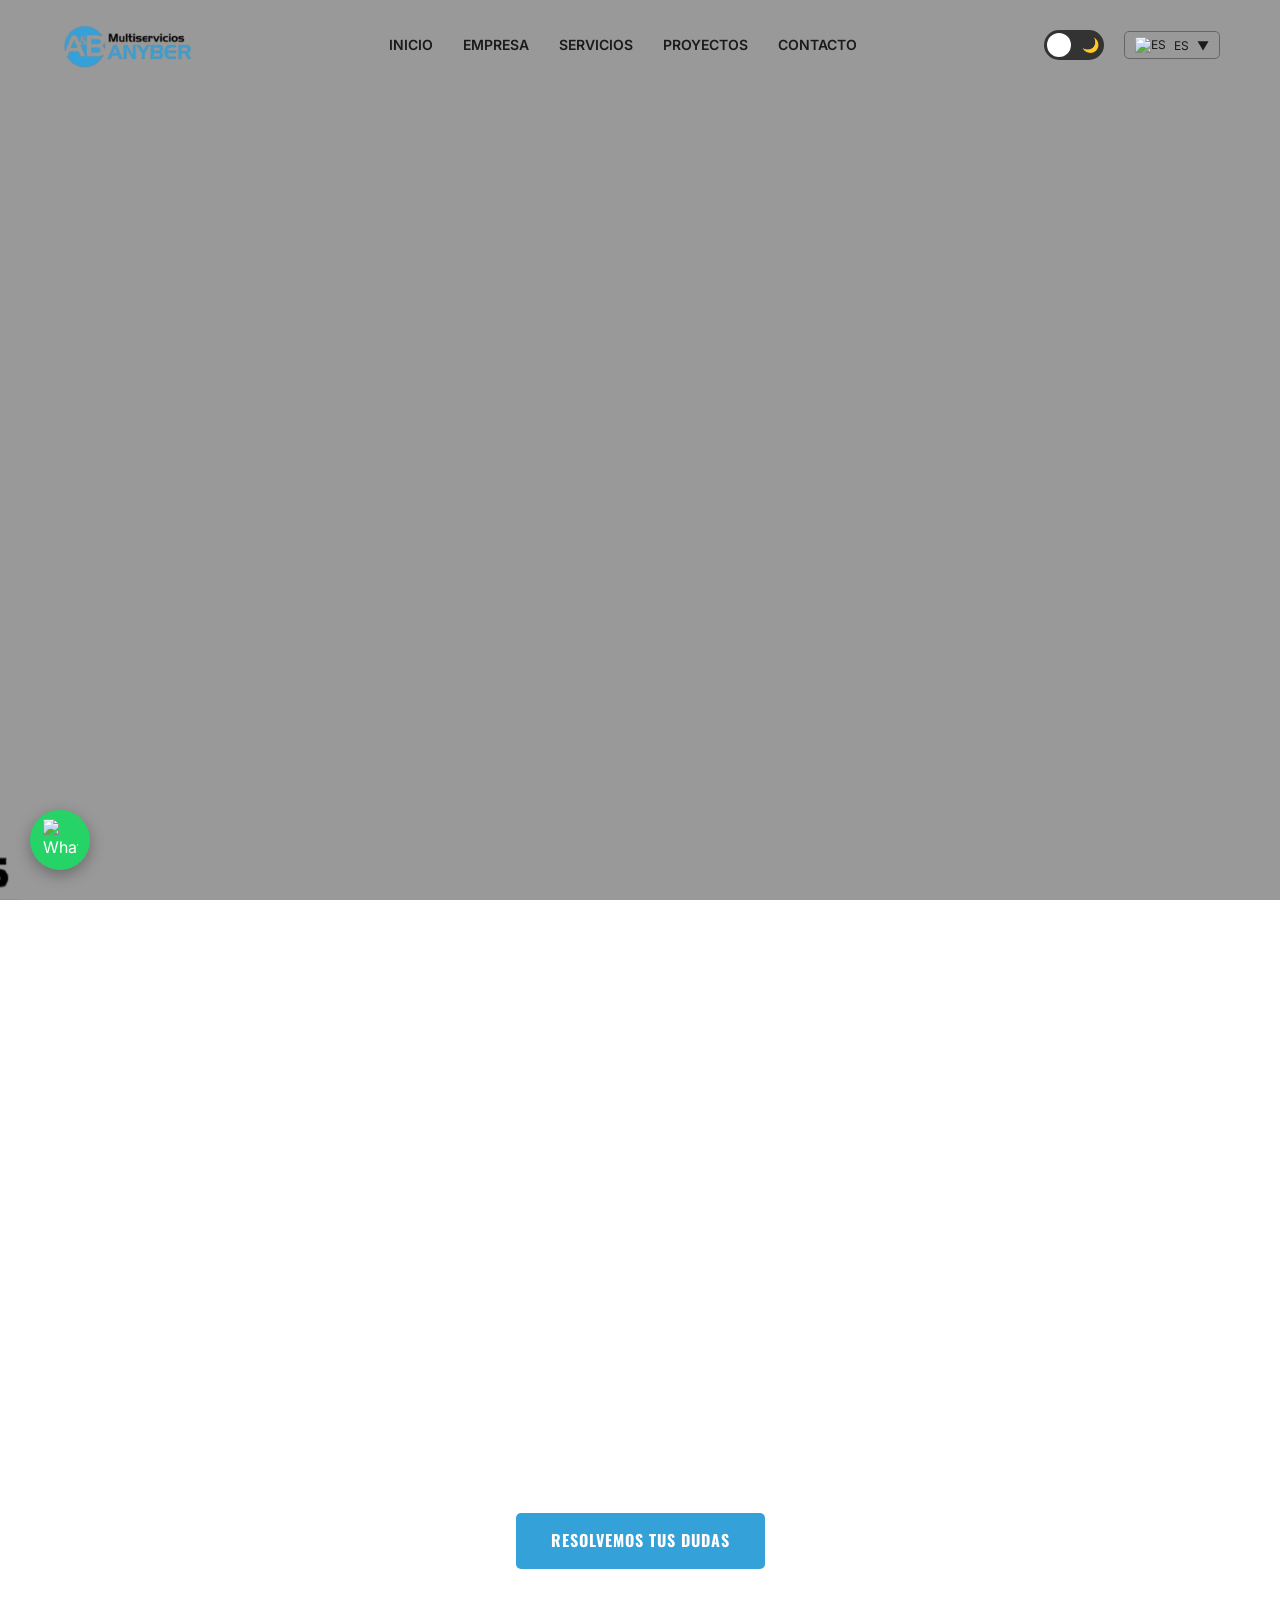
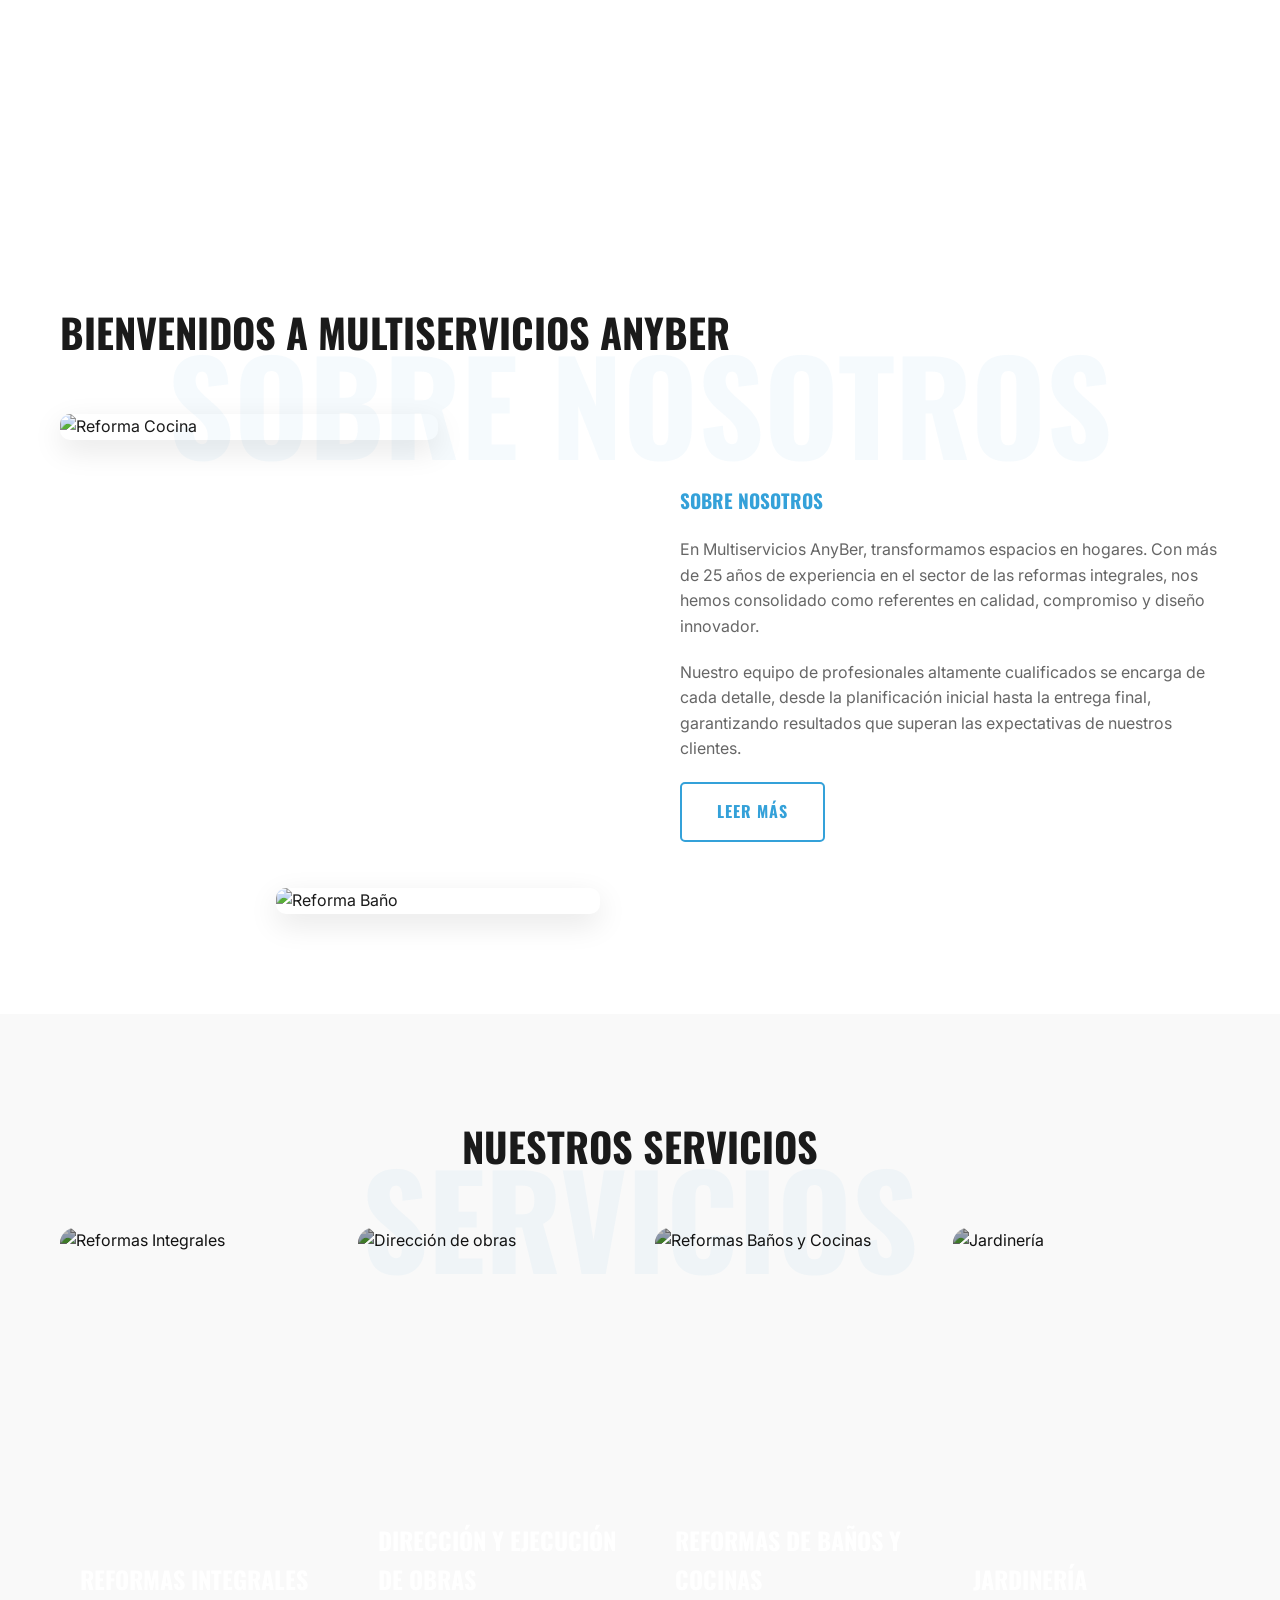
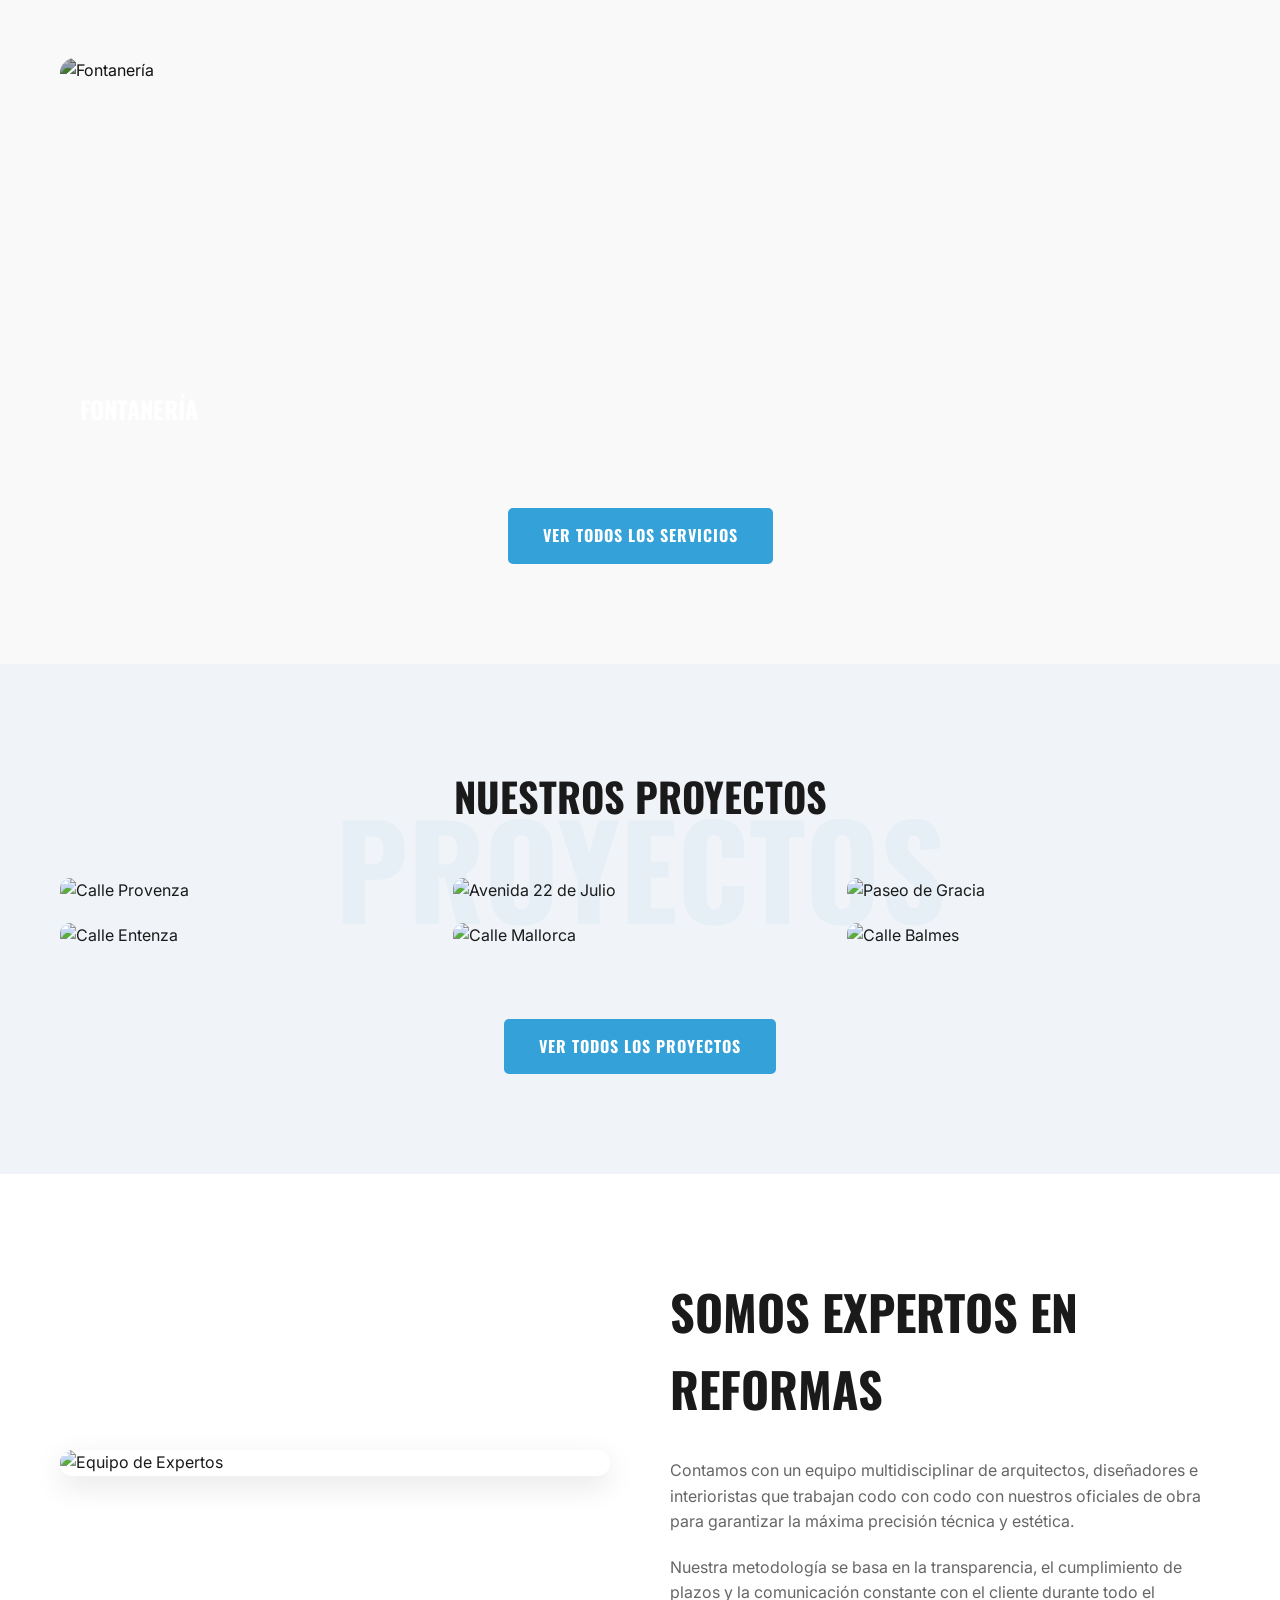
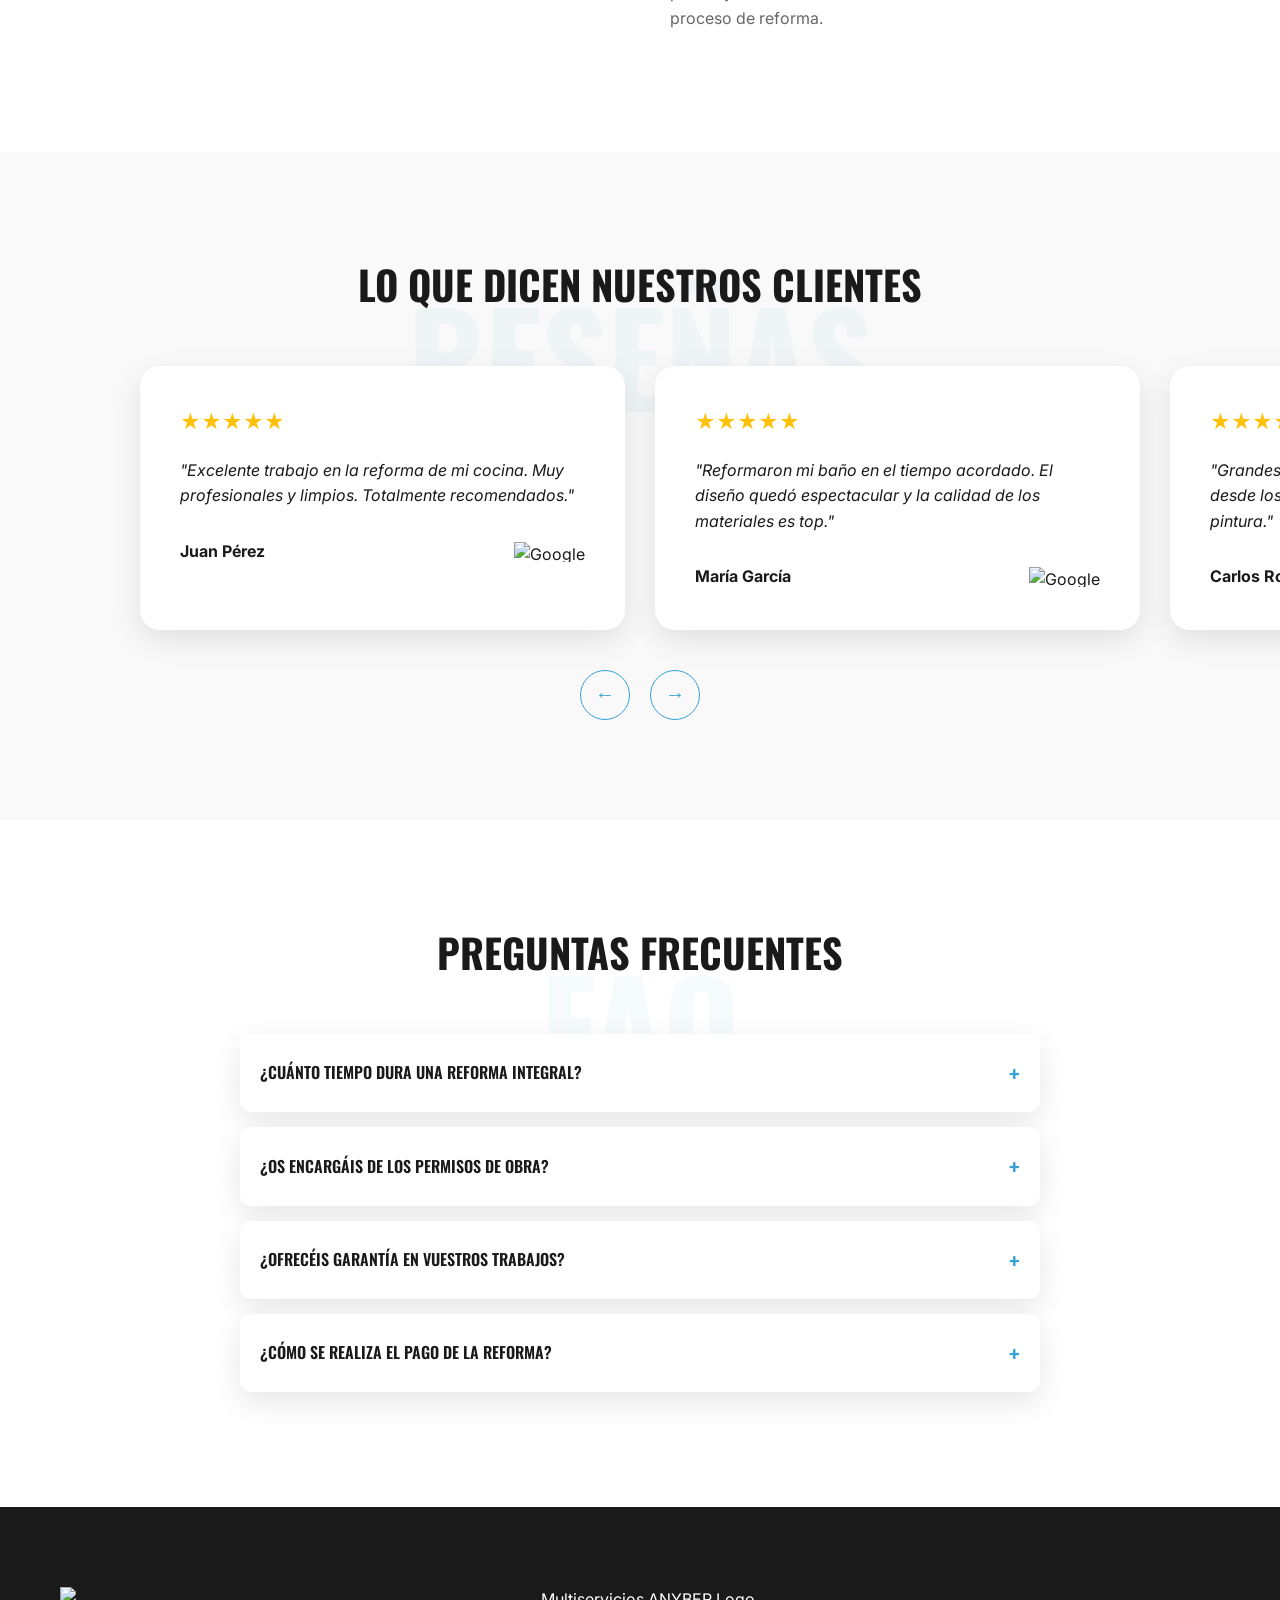
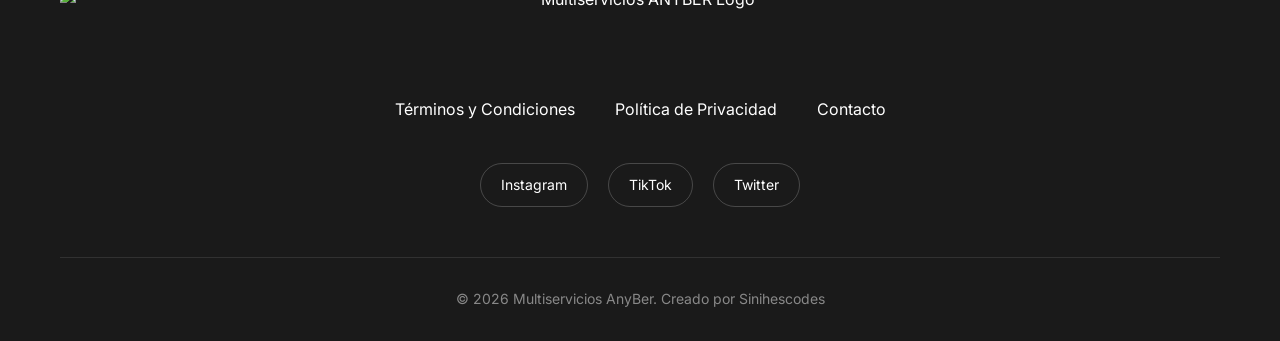
==== commit cede7e10: "second commit" ====
--- a/index.html
+++ b/index.html
@@ -27,7 +27,7 @@
     <header id="header">
         <div class="header-container">
             <div class="logo">
-                <img src="https://www.imagenes-temporales.com/subidas/ver/pL4WjV/" alt="Multiservicios ANYBER Logo" id="main-logo">
+                <img src="./images/logo_cb.png" alt="Multiservicios ANYBER Logo" id="main-logo">
             </div>
             
             <nav id="nav-menu">
@@ -89,6 +89,11 @@
                     <source src="./video/video_house.mp4" type="video/mp4" >
                     <source src="https://assets.mixkit.co/videos/preview/mixkit-home-renovation-work-4034-large.mp4" type="video/mp4">
                 </video>
+
+                <div class="image_logo_hero">
+                <img src="./images/logo_mejor_calidad.png" alt="Multiservicios ANYBER Logo" >
+                </div>
+
                 <div class="hero-overlay"></div>
             </div>
             <div class="hero-content">
@@ -102,14 +107,14 @@
         </section>
 
         <!-- Sobre Nosotros -->
-        <section id="empresa" class="about section-padding">
+         <section id="empresa" class="about section-padding">
             <div class="container">
                 <h2 class="section-title-bg" data-text="SOBRE NOSOTROS">SOBRE NOSOTROS</h2>
                 <h3 class="section-subtitle" data-i18n="about_welcome">Bienvenidos a Multiservicios AnyBer</h3>
                 
                 <div class="about-grid">
                     <div class="about-images">
-                        <div class="img-wrapper img-1" data-aos="zoom-in">
+                        <div class="img-wrapper img-1">
                             <img src="https://picsum.photos/seed/kitchen/600/800" alt="Reforma Cocina">
                         </div>
                         <div class="img-wrapper img-2">
@@ -124,16 +129,16 @@
                     </div>
                 </div>
             </div>
-        </section>
+        </section> 
 
         <!-- Servicios -->
-        <section id="servicios" class="services section-padding">
+       <section id="servicios" class="services section-padding">
             <div class="container">
                 <h2 class="section-title-bg" data-text="SERVICIOS">SERVICIOS</h2>
                 <h3 class="section-subtitle text-center" data-i18n="services_title">Nuestros Servicios</h3>
                 
                 <div class="services-grid">
-                    <div class="service-card" data-aos="fade-right">
+                    <div class="service-card" data-aos="flip-up">
                         <div class="service-inner">
                             <div class="service-front">
                                 <img src="https://picsum.photos/seed/reforma1/400/500" alt="Reformas Integrales">
@@ -195,7 +200,7 @@
             </div>
         </section>
 
-        <!-- Proyectos -->
+        <!-- Proyectos -->        
         <section id="proyectos" class="projects section-padding">
             <div class="container">
                 <h2 class="section-title-bg" data-text="PROYECTOS">PROYECTOS</h2>
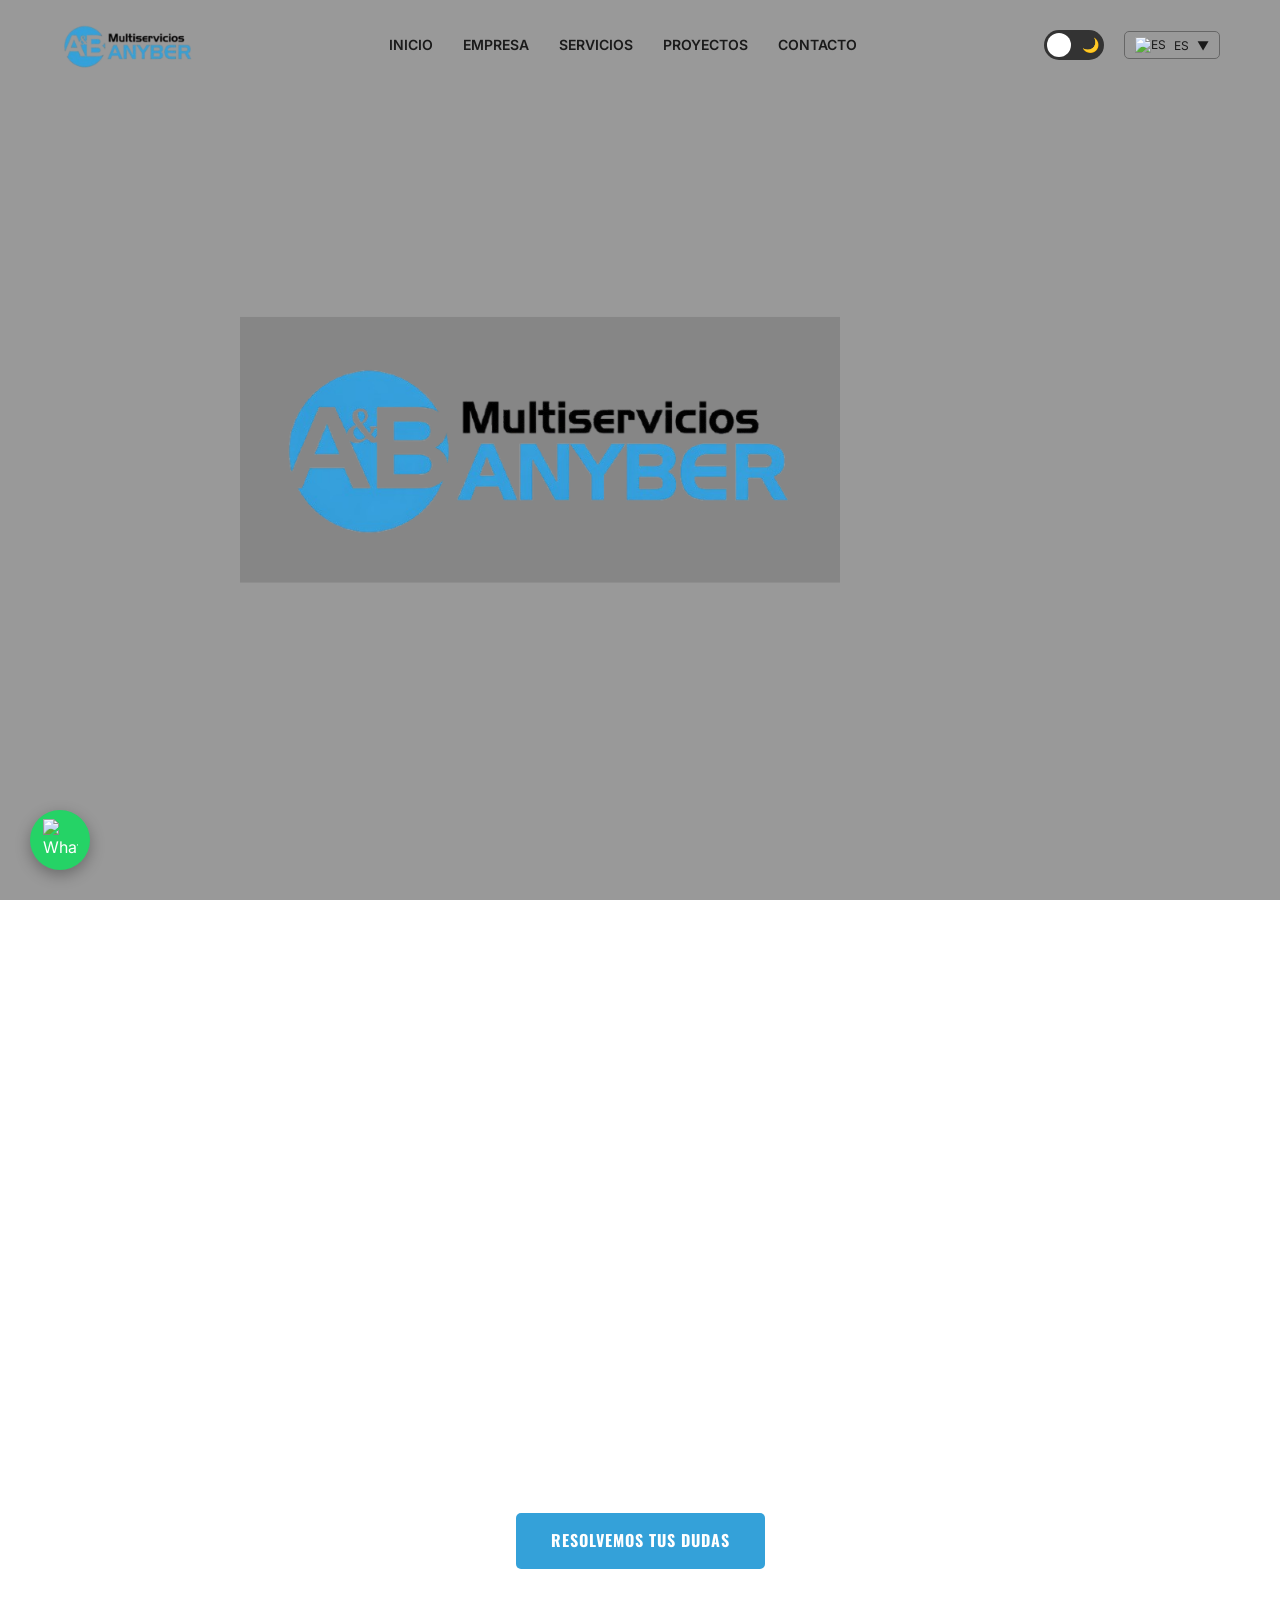
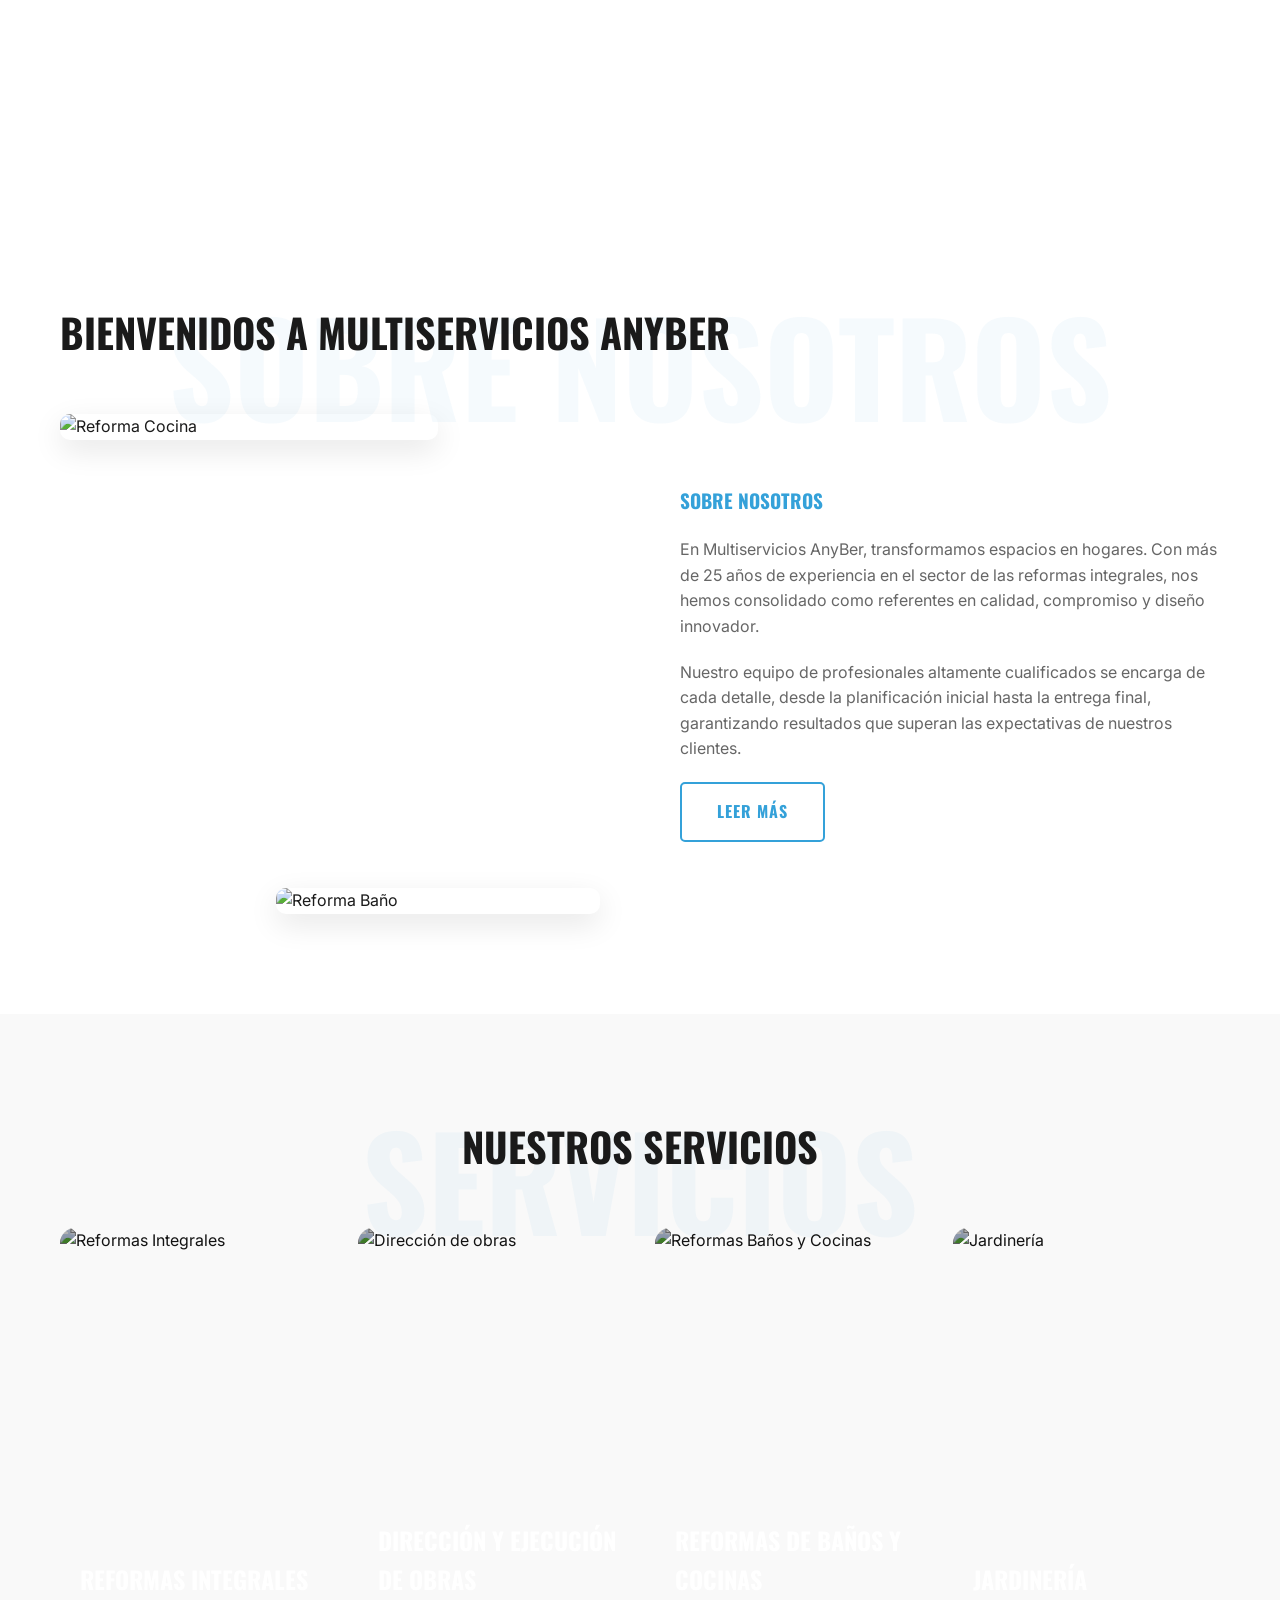
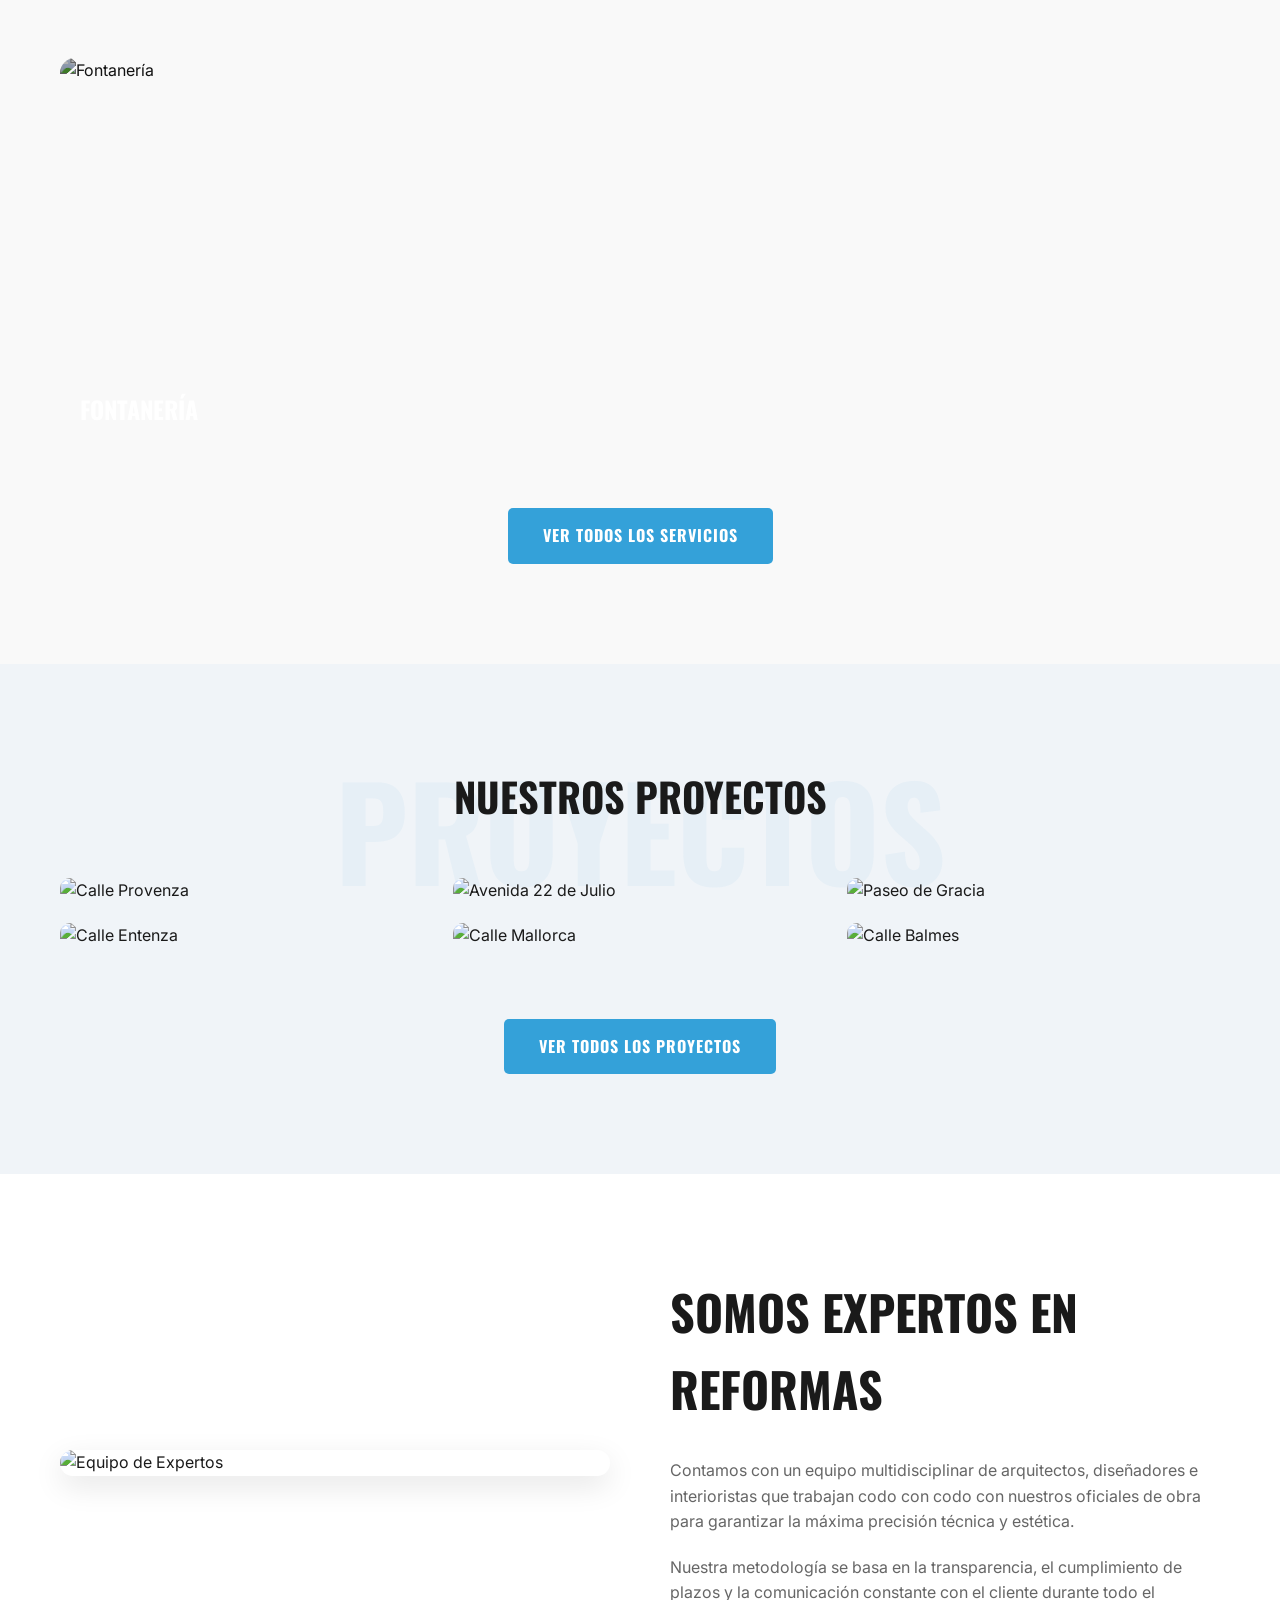
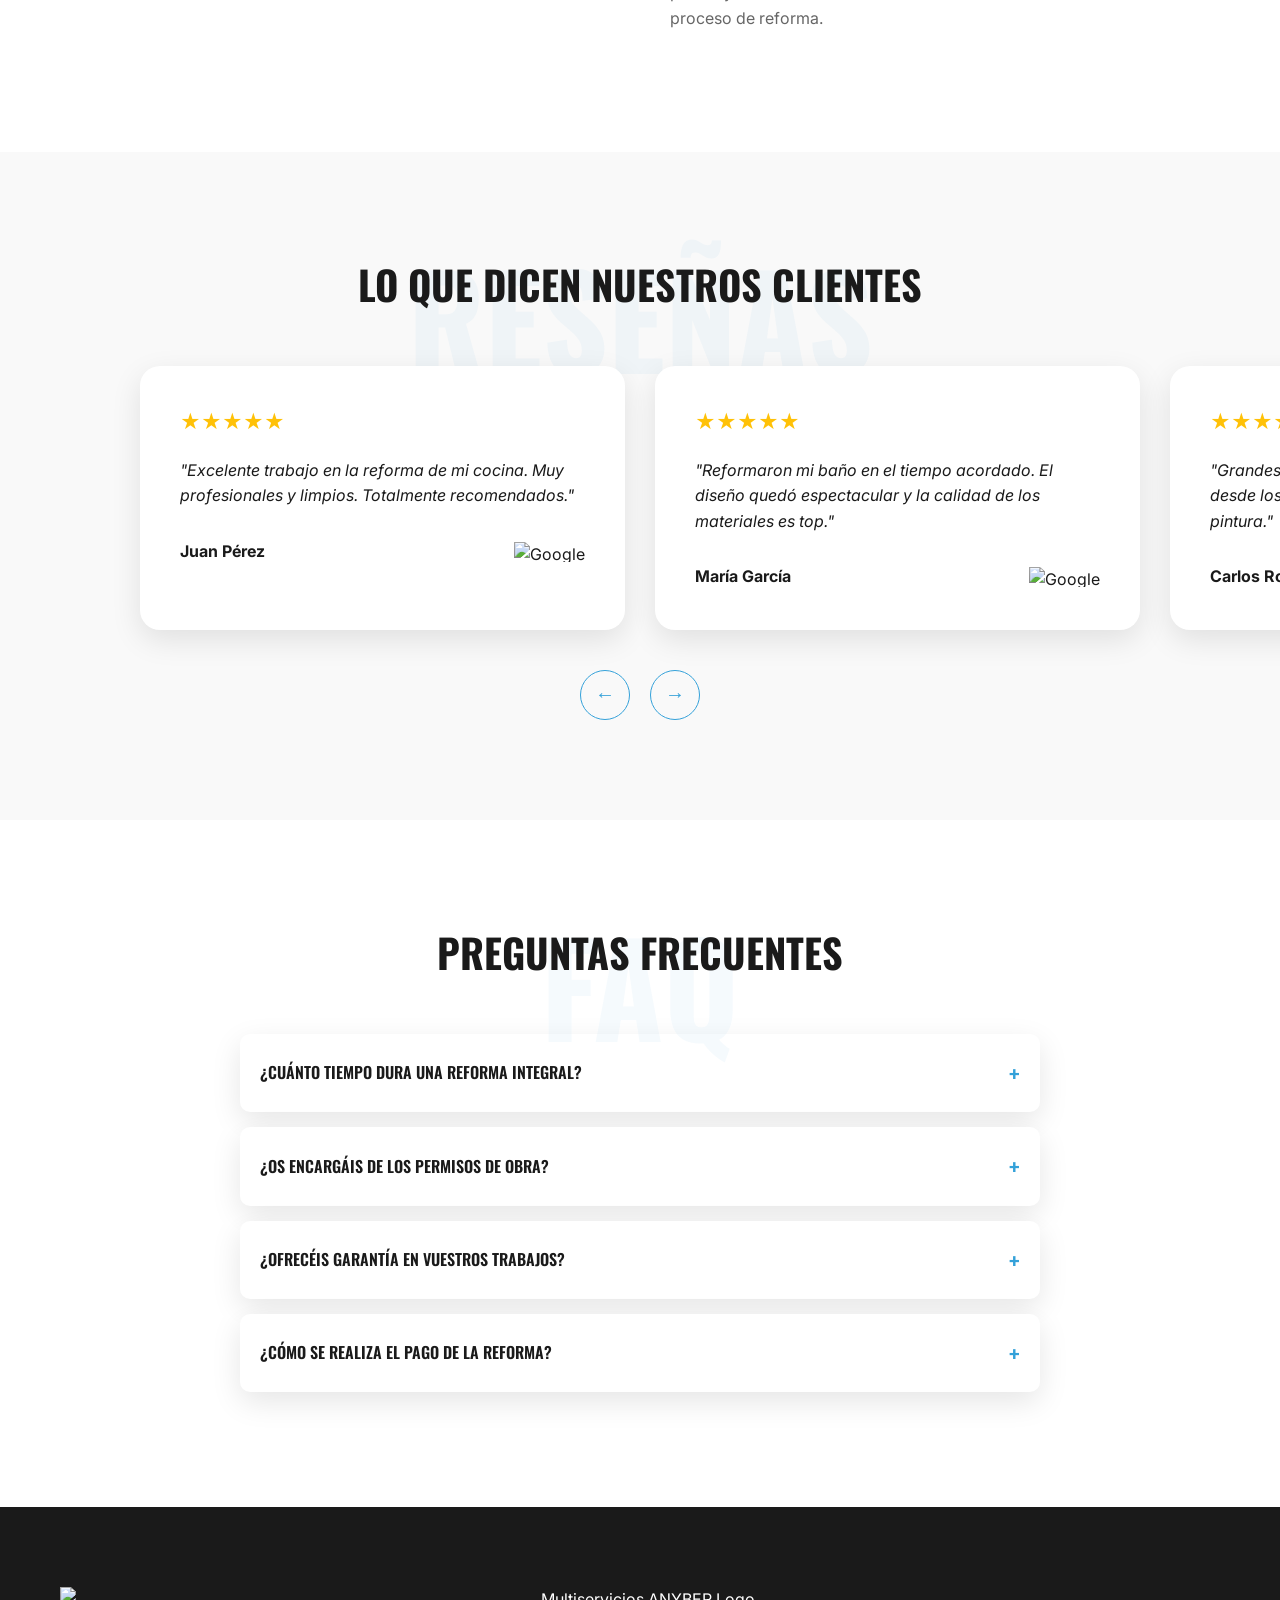
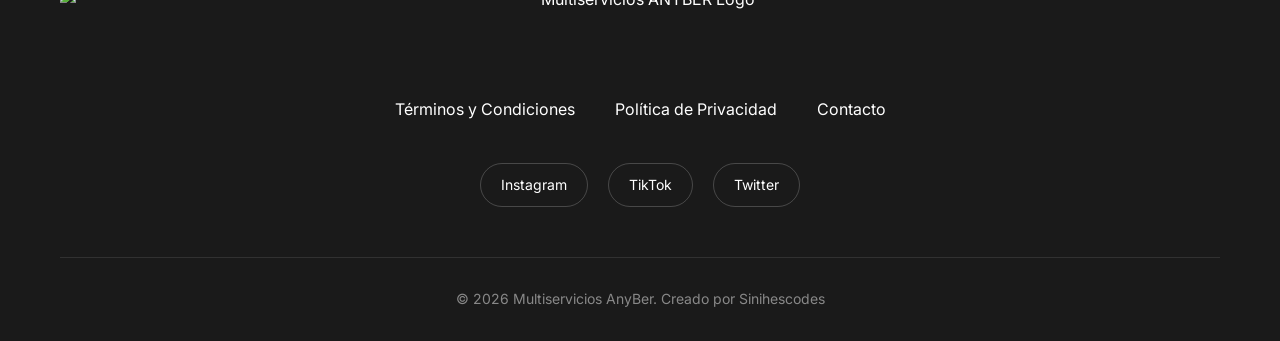
==== commit 4634e8c3: "second commit 1" ====
--- a/index.html
+++ b/index.html
@@ -20,7 +20,7 @@
     <link href="https://fonts.googleapis.com/css2?family=Inter:wght@300;400;600&family=Oswald:wght@400;700&display=swap" rel="stylesheet">
 
     <!-- Styles -->
-    <link rel="stylesheet" href="./styles.css">
+    <link rel="stylesheet" href="./styles.css?v=1">
     <link rel="stylesheet" href="./aos/aos.css">
 </head>
 <body class="light-mode">
@@ -91,7 +91,7 @@
                 </video>
 
                 <div class="image_logo_hero">
-                <img src="./images/logo_mejor_calidad.png" alt="Multiservicios ANYBER Logo" >
+                    <img src="./images/logo_mejor_calidad.png" alt="Multiservicios ANYBER Logo" >
                 </div>
 
                 <div class="hero-overlay"></div>
--- a/styles.css
+++ b/styles.css
@@ -50,6 +50,8 @@
     box-sizing: border-box;
 }
 
+
+
 html {
     scroll-behavior: smooth;
 }
@@ -297,10 +299,34 @@
     overflow: hidden; 
 }
 
+.image_logo_hero {
+    position: absolute;
+    top: 50%;
+    left: 50%;
+    transform: translate(-50%, -50%);
+    z-index: 5;
+    pointer-events: none;
+    transition: opacity 0.5s ease, transform 0.6s ease;
+    width: 800px;
+}
+
+.image_logo_hero img {
+    width: auto; /* ajusta a gusto */
+    height: auto;
+    background-color: #0c0c0c21;
+    width: 600PX;
+}
+
+.image_logo_hero.hidden {
+    opacity: 0;
+    transform: translate(-50%, -60%) scale(0.9);
+}
+
 #hero-video {
     width: 100%;
     height: 100%;
     object-fit: cover;
+    z-index: 1000;
 }
 
 .hero-overlay {
@@ -361,7 +387,7 @@
 }
 
 /* Section Titles with Background Text */
-.section-title-bg {
+/* .section-title-bg {
     font-family: var(--font-title);
     font-size: 8rem;
     font-weight: 700;
@@ -373,6 +399,27 @@
     white-space: nowrap;
     z-index: -1;
     pointer-events: none;
+} */
+
+.section-title-bg {
+    font-family: var(--font-title);
+    font-weight: 700;
+    text-transform: uppercase;
+    color: rgba(52, 161, 217, 0.05);
+
+    position: absolute;
+    top: 0;
+    left: 50%;
+    transform: translateX(-50%);
+
+    width: 100%;
+    text-align: center;
+
+    z-index: 0;
+    pointer-events: none;
+
+    font-size: 8rem;
+    line-height: 1;
 }
 
 .section-subtitle {
@@ -500,7 +547,7 @@
 }
 
 .service-back {
-    background-image: url(https://picsum.photos/seed/kitchen2/400/500);
+    background-color: var(--primary);
     color: white;
     transform: rotateY(180deg);
     display: flex;
@@ -860,6 +907,12 @@
 }
 
 @media (max-width: 768px) {
+
+    .image_logo_hero {
+        width: 370px;
+    }
+
+
     .header-container {
         padding: 0 15px;
     }
@@ -921,10 +974,17 @@
         order: 1;
     }
     
+/*     .section-title-bg {
+        font-size: 4rem;
+    } */
+    
+
     .section-title-bg {
-        font-size: 4rem;
-    }
-    
+        font-size: 3rem;
+        white-space: normal;
+        opacity: 0.08;
+    }
+
     .hero-title {
         font-size: 2.5rem;
     }
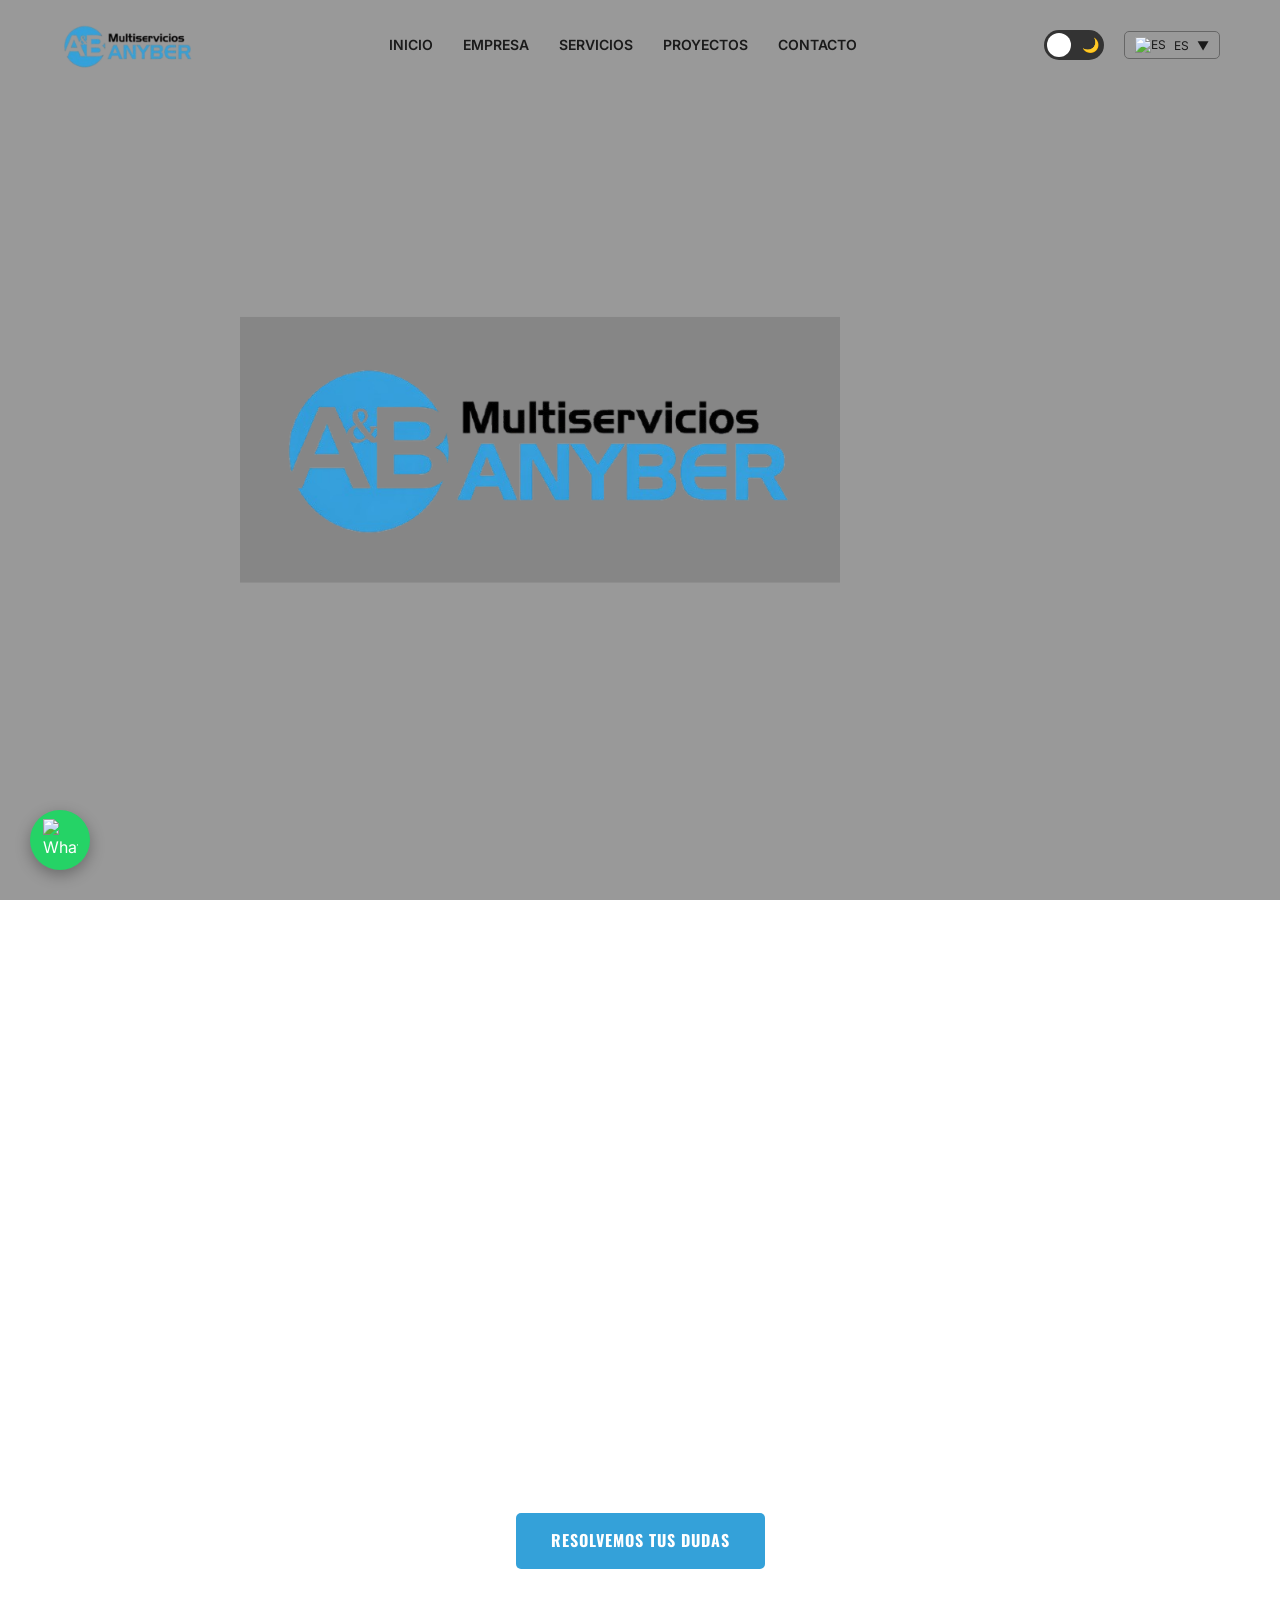
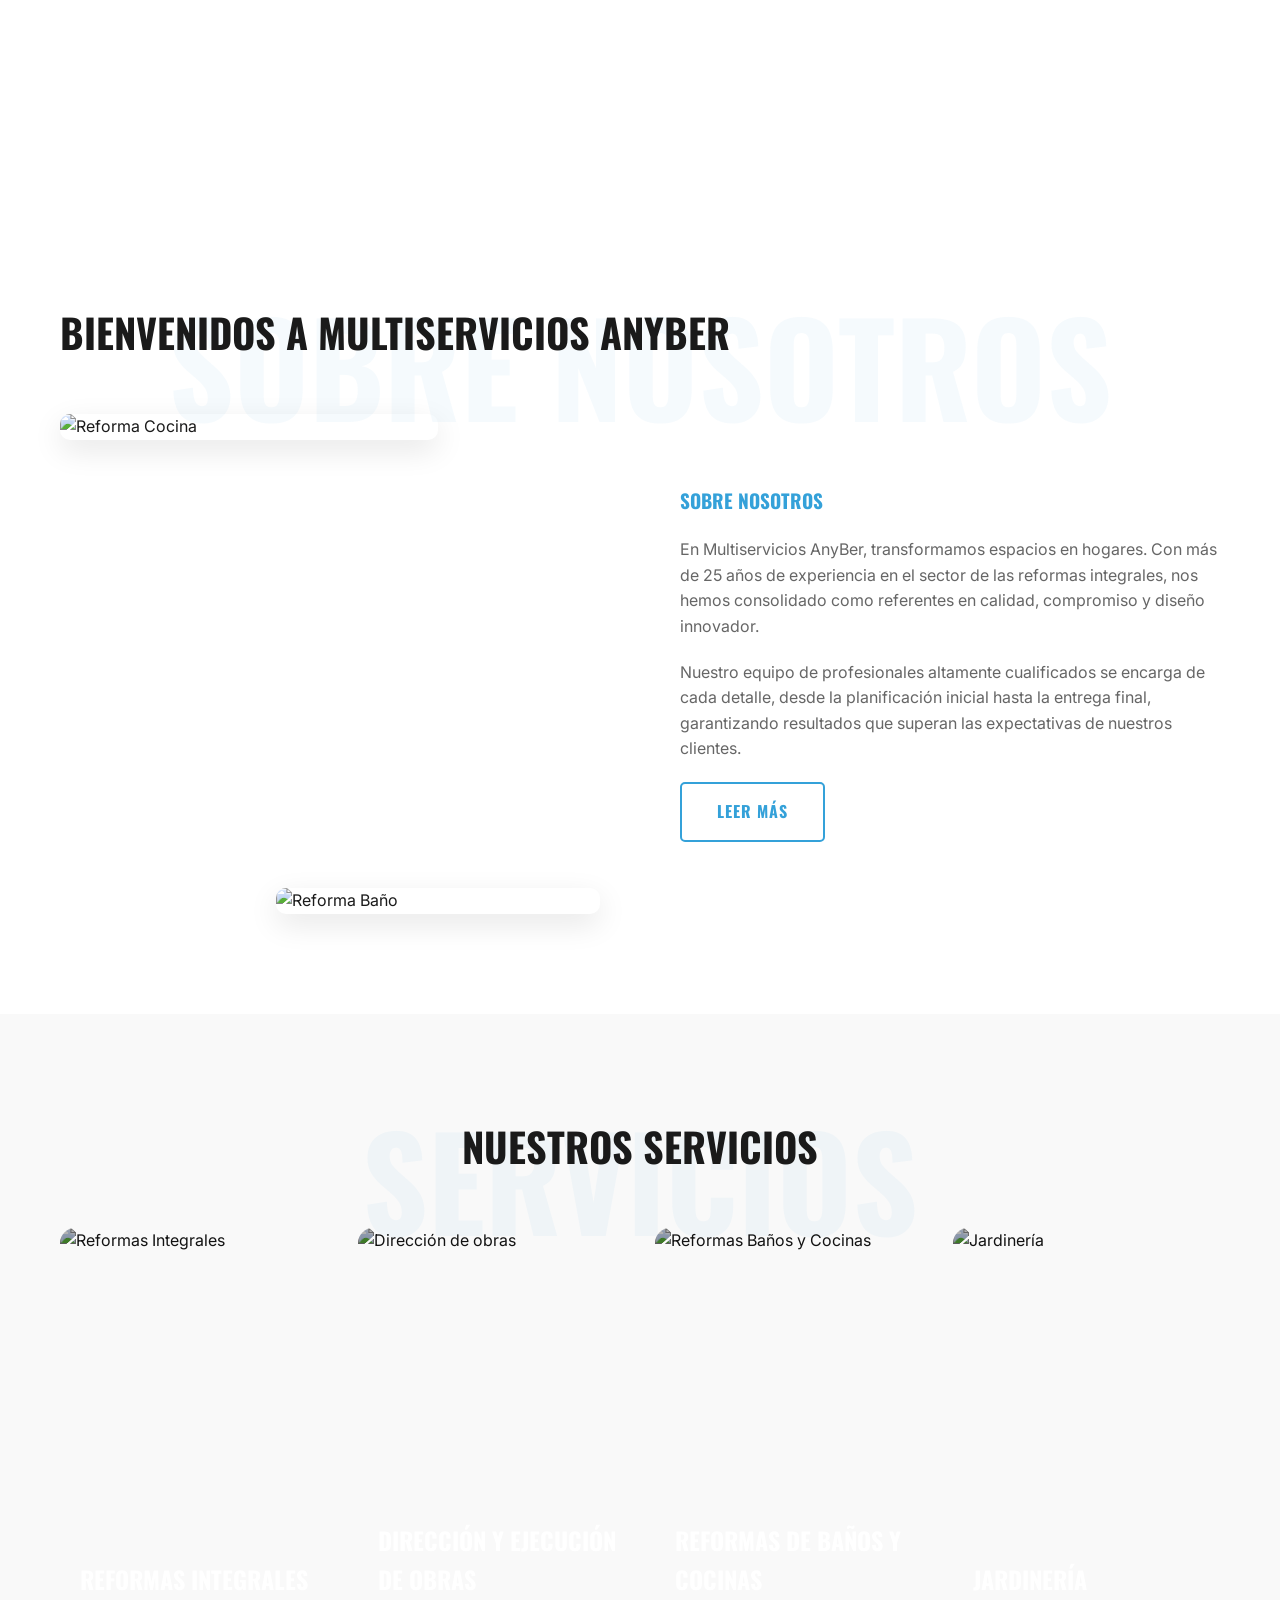
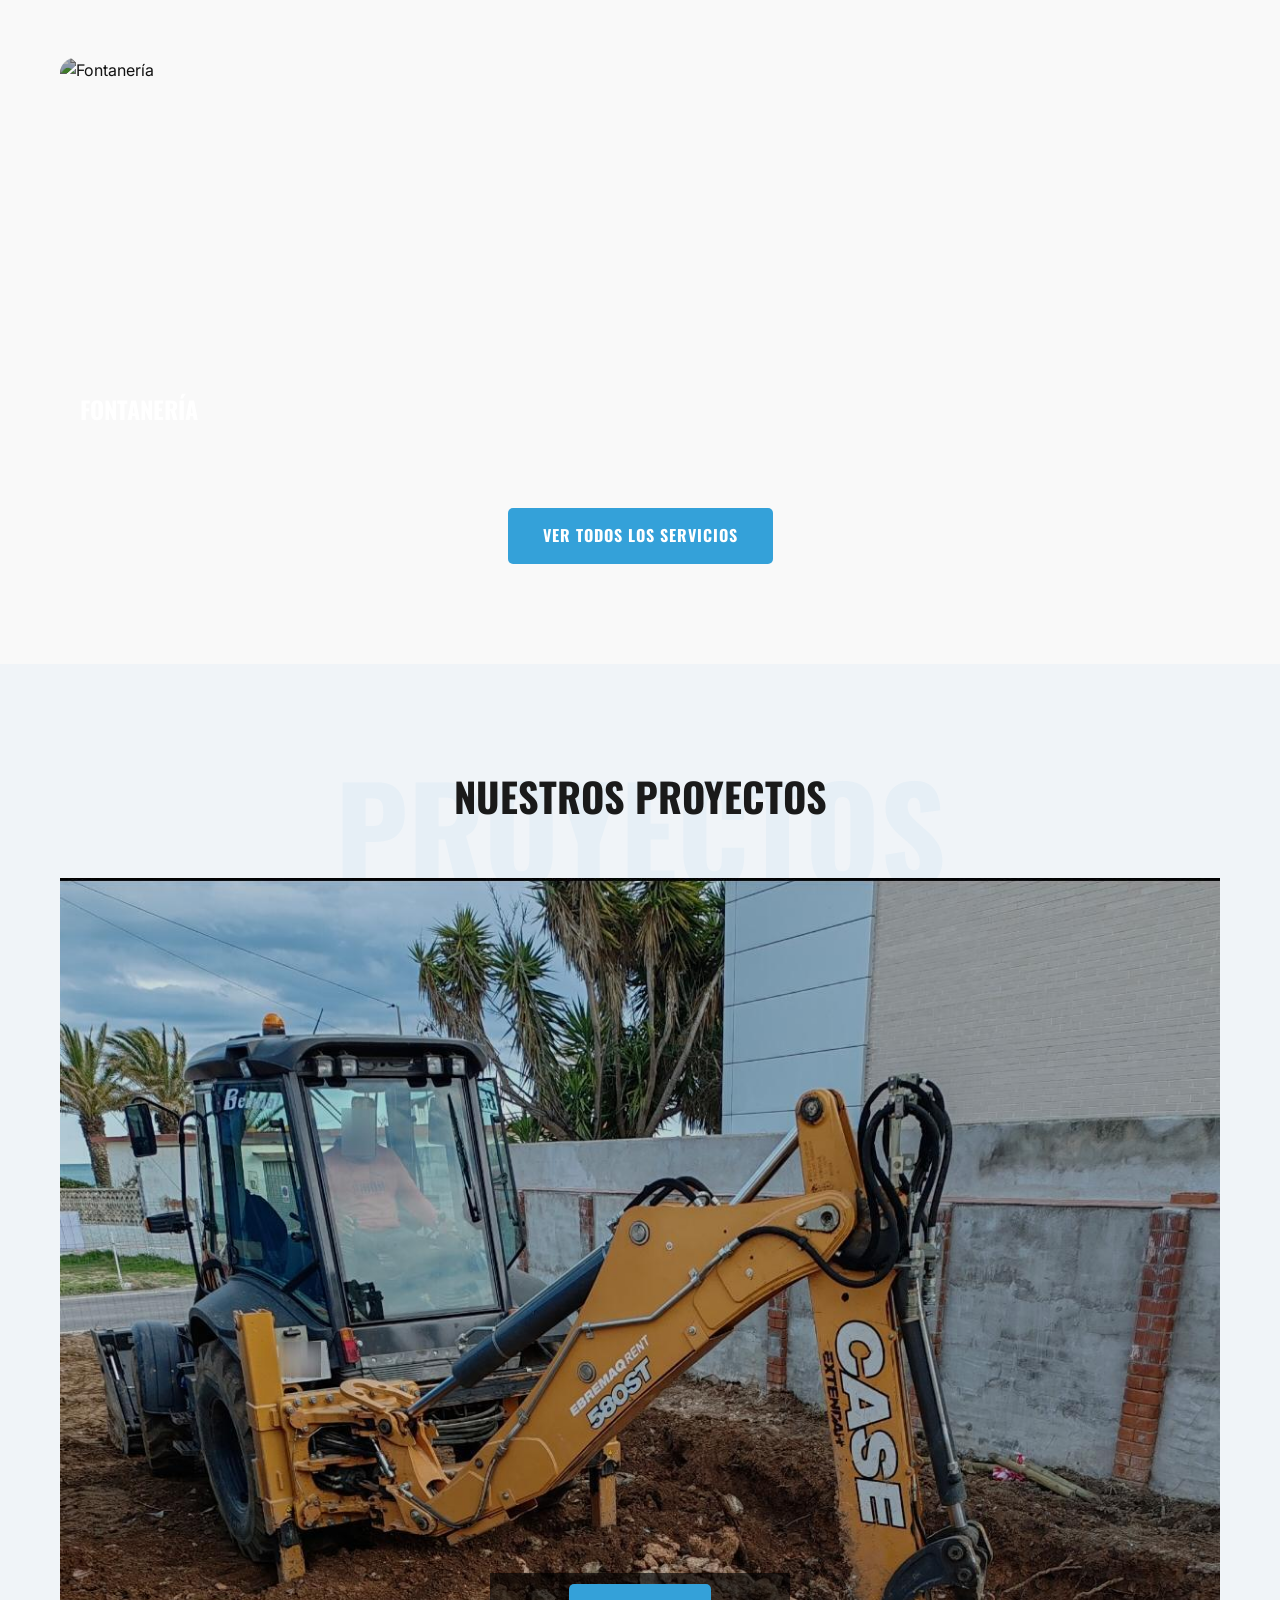
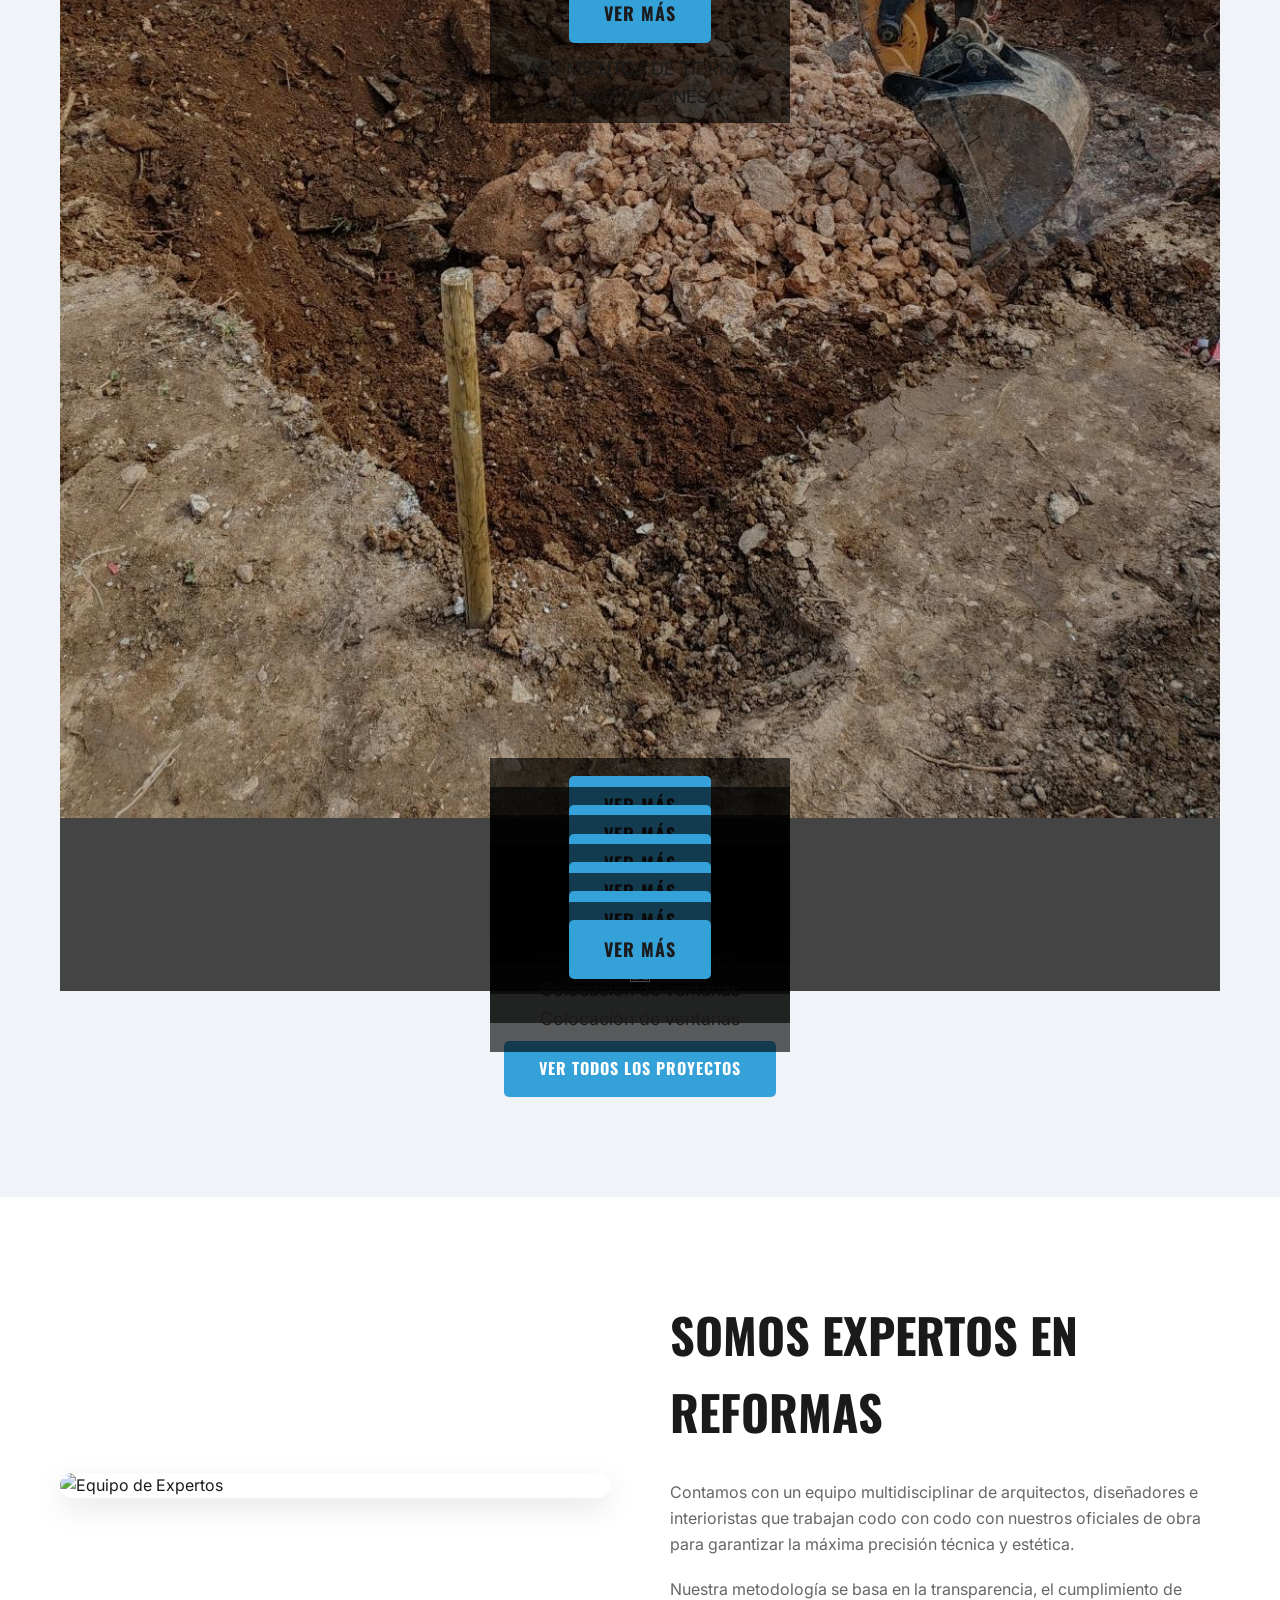
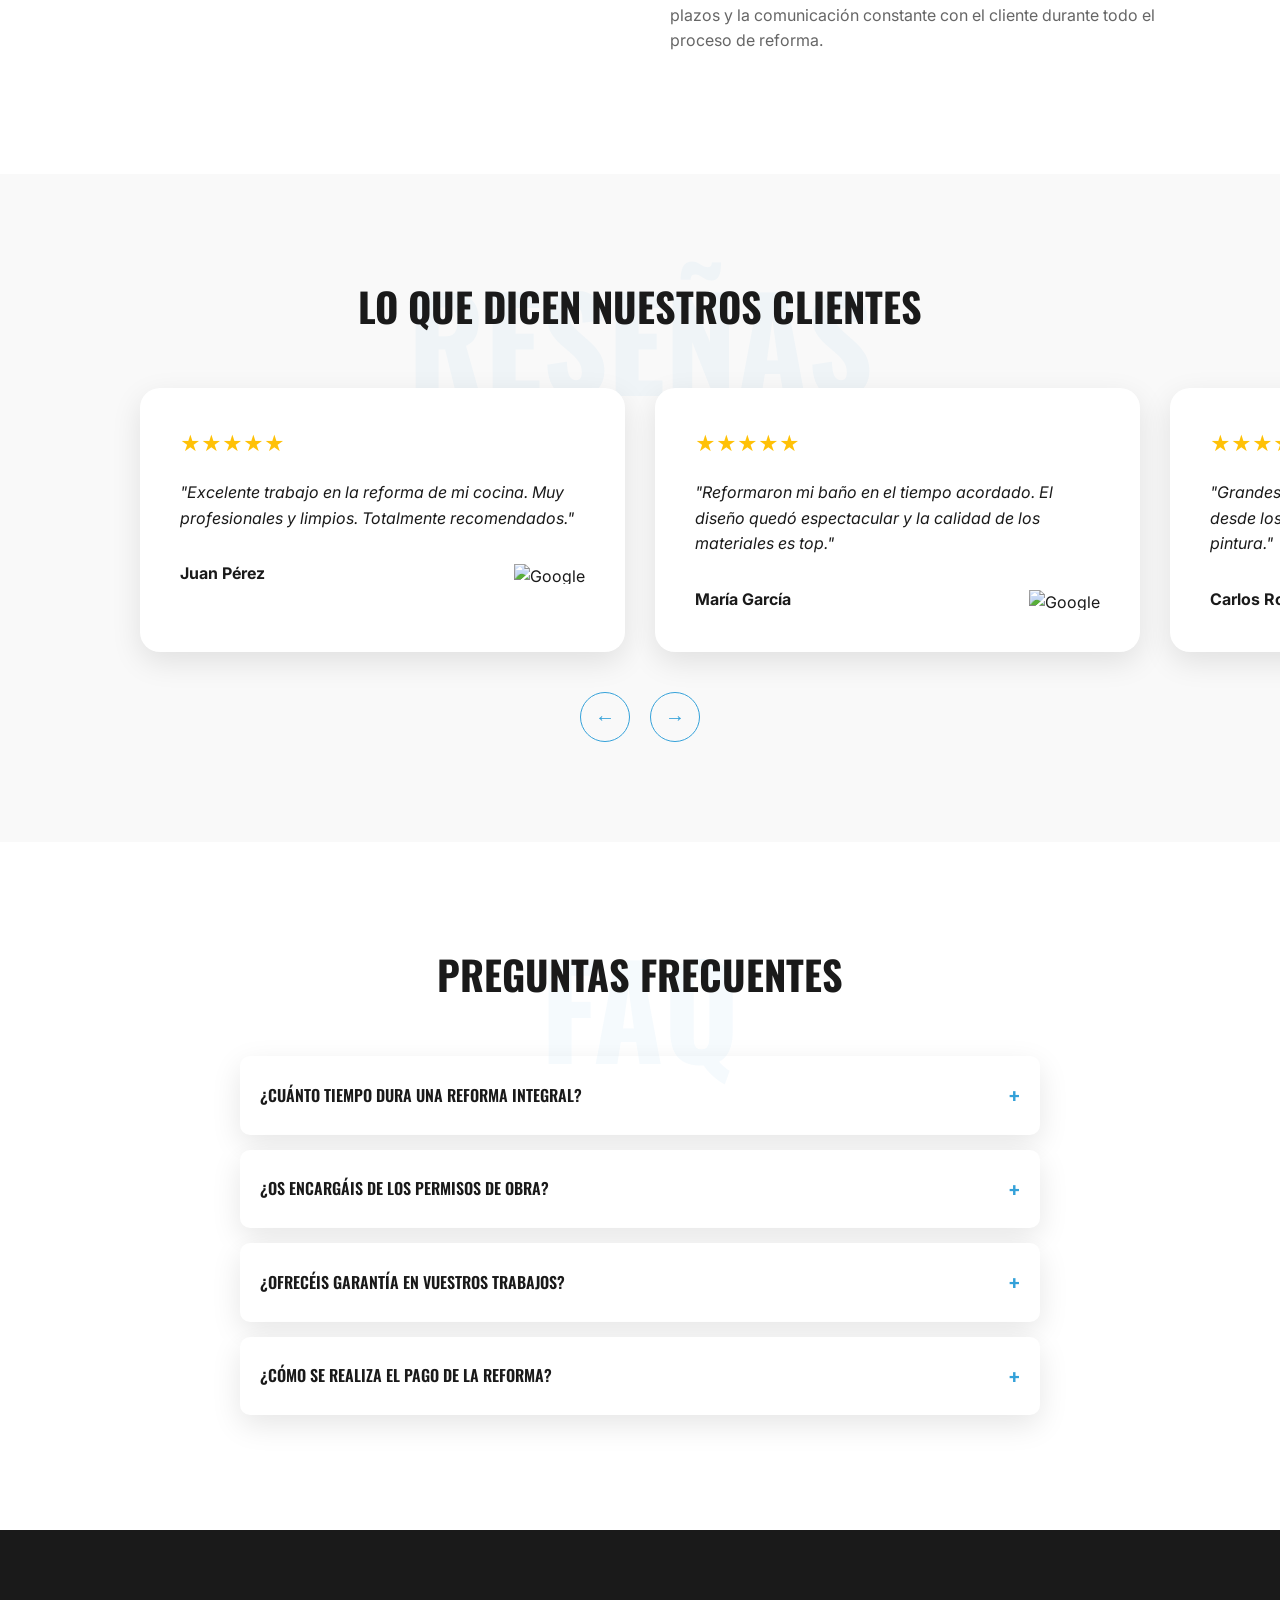
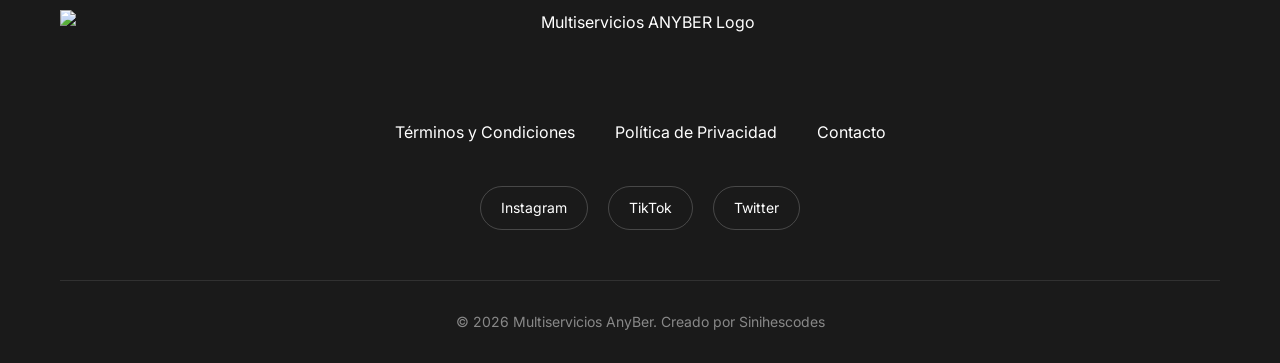
==== commit 11e81f8f: "slieder section proyects" ====
--- a/index.html
+++ b/index.html
@@ -1,15 +1,18 @@
 <!DOCTYPE html>
 <html lang="es">
+
 <head>
     <meta charset="UTF-8">
     <meta name="viewport" content="width=device-width, initial-scale=1.0">
     <title>Multiservicios ANYBER | Reformas Integrales</title>
-    <meta name="description" content="Especialistas en reformas integrales, cocinas y baños con más de 25 años de experiencia. Calidad y profesionalidad en cada proyecto.">
+    <meta name="description"
+        content="Especialistas en reformas integrales, cocinas y baños con más de 25 años de experiencia. Calidad y profesionalidad en cada proyecto.">
     <meta name="robots" content="noindex">
-    
+
     <!-- Open Graph -->
     <meta property="og:title" content="Multiservicios ANYBER | Reformas Integrales">
-    <meta property="og:description" content="Especialistas en reformas integrales, cocinas y baños con más de 25 años de experiencia.">
+    <meta property="og:description"
+        content="Especialistas en reformas integrales, cocinas y baños con más de 25 años de experiencia.">
     <meta property="og:type" content="website">
     <meta property="og:url" content="https://multiserviciosanyber.com">
     <meta property="og:image" content="https://picsum.photos/seed/reformas/1200/630">
@@ -17,19 +20,21 @@
     <!-- Fonts -->
     <link rel="preconnect" href="https://fonts.googleapis.com">
     <link rel="preconnect" href="https://fonts.gstatic.com" crossorigin>
-    <link href="https://fonts.googleapis.com/css2?family=Inter:wght@300;400;600&family=Oswald:wght@400;700&display=swap" rel="stylesheet">
-
+    <link href="https://fonts.googleapis.com/css2?family=Inter:wght@300;400;600&family=Oswald:wght@400;700&display=swap"
+        rel="stylesheet">
+    <link rel="stylesheet" href="https://cdn.jsdelivr.net/npm/swiper@12/swiper-bundle.min.css" />
     <!-- Styles -->
     <link rel="stylesheet" href="./styles.css?v=1">
-    <link rel="stylesheet" href="./aos/aos.css">
+    <link rel="stylesheet" href="./aos/aos.css?=">
 </head>
+
 <body class="light-mode">
     <header id="header">
         <div class="header-container">
             <div class="logo">
                 <img src="./images/logo_cb.png" alt="Multiservicios ANYBER Logo" id="main-logo">
             </div>
-            
+
             <nav id="nav-menu">
                 <ul>
                     <li><a href="#inicio" data-i18n="nav_home">Inicio</a></li>
@@ -85,19 +90,21 @@
         <!-- Hero Section -->
         <section id="inicio" class="hero">
             <div class="video-container">
-                <video id="hero-video" preload="auto" muted autoplay playsinline >
-                    <source src="./video/video_house.mp4" type="video/mp4" >
-                    <source src="https://assets.mixkit.co/videos/preview/mixkit-home-renovation-work-4034-large.mp4" type="video/mp4">
+                <video id="hero-video" preload="auto" muted autoplay playsinline>
+                    <source src="./video/video_house.mp4" type="video/mp4">
+                    <source src="https://assets.mixkit.co/videos/preview/mixkit-home-renovation-work-4034-large.mp4"
+                        type="video/mp4">
                 </video>
 
                 <div class="image_logo_hero">
-                    <img src="./images/logo_mejor_calidad.png" alt="Multiservicios ANYBER Logo" >
+                    <img src="./images/logo_mejor_calidad.png" alt="Multiservicios ANYBER Logo">
                 </div>
 
                 <div class="hero-overlay"></div>
             </div>
             <div class="hero-content">
-                <h1 class="hero-title" data-i18n="hero_title">Especialistas en reformas integrales, cocinas y baños desde hace +25 años</h1>
+                <h1 class="hero-title" data-i18n="hero_title">Especialistas en reformas integrales, cocinas y baños
+                    desde hace +25 años</h1>
                 <a href="#contacto" class="btn btn-primary" data-i18n="hero_btn">Resolvemos tus dudas</a>
                 <div class="scroll-indicator">
                     <p data-i18n="scroll_text">Scroll para experimentar</p>
@@ -107,11 +114,11 @@
         </section>
 
         <!-- Sobre Nosotros -->
-         <section id="empresa" class="about section-padding">
+        <section id="empresa" class="about section-padding">
             <div class="container">
                 <h2 class="section-title-bg" data-text="SOBRE NOSOTROS">SOBRE NOSOTROS</h2>
                 <h3 class="section-subtitle" data-i18n="about_welcome">Bienvenidos a Multiservicios AnyBer</h3>
-                
+
                 <div class="about-grid">
                     <div class="about-images">
                         <div class="img-wrapper img-1">
@@ -123,20 +130,24 @@
                     </div>
                     <div class="about-text">
                         <h4 data-i18n="about_heading">SOBRE NOSOTROS</h4>
-                        <p data-i18n="about_p1">En Multiservicios AnyBer, transformamos espacios en hogares. Con más de 25 años de experiencia en el sector de las reformas integrales, nos hemos consolidado como referentes en calidad, compromiso y diseño innovador.</p>
-                        <p data-i18n="about_p2">Nuestro equipo de profesionales altamente cualificados se encarga de cada detalle, desde la planificación inicial hasta la entrega final, garantizando resultados que superan las expectativas de nuestros clientes.</p>
+                        <p data-i18n="about_p1">En Multiservicios AnyBer, transformamos espacios en hogares. Con más de
+                            25 años de experiencia en el sector de las reformas integrales, nos hemos consolidado como
+                            referentes en calidad, compromiso y diseño innovador.</p>
+                        <p data-i18n="about_p2">Nuestro equipo de profesionales altamente cualificados se encarga de
+                            cada detalle, desde la planificación inicial hasta la entrega final, garantizando resultados
+                            que superan las expectativas de nuestros clientes.</p>
                         <a href="#" class="btn btn-outline" data-i18n="read_more">LEER MÁS</a>
                     </div>
                 </div>
             </div>
-        </section> 
+        </section>
 
         <!-- Servicios -->
-       <section id="servicios" class="services section-padding">
+        <section id="servicios" class="services section-padding">
             <div class="container">
                 <h2 class="section-title-bg" data-text="SERVICIOS">SERVICIOS</h2>
                 <h3 class="section-subtitle text-center" data-i18n="services_title">Nuestros Servicios</h3>
-                
+
                 <div class="services-grid">
                     <div class="service-card" data-aos="flip-up">
                         <div class="service-inner">
@@ -145,7 +156,8 @@
                                 <h4 data-i18n="service_1">Reformas integrales</h4>
                             </div>
                             <div class="service-back">
-                                <p data-i18n="service_1_desc">Transformación completa de viviendas y locales comerciales con acabados de lujo.</p>
+                                <p data-i18n="service_1_desc">Transformación completa de viviendas y locales comerciales
+                                    con acabados de lujo.</p>
                             </div>
                         </div>
                     </div>
@@ -156,7 +168,8 @@
                                 <h4 data-i18n="service_2">Dirección y ejecución de obras</h4>
                             </div>
                             <div class="service-back">
-                                <p data-i18n="service_2_desc">Gestión profesional de proyectos, permisos y coordinación de gremios.</p>
+                                <p data-i18n="service_2_desc">Gestión profesional de proyectos, permisos y coordinación
+                                    de gremios.</p>
                             </div>
                         </div>
                     </div>
@@ -167,7 +180,8 @@
                                 <h4 data-i18n="service_3">Reformas de baños y cocinas</h4>
                             </div>
                             <div class="service-back">
-                                <p data-i18n="service_3_desc">Especialistas en los espacios más importantes de tu hogar. Diseño y funcionalidad.</p>
+                                <p data-i18n="service_3_desc">Especialistas en los espacios más importantes de tu hogar.
+                                    Diseño y funcionalidad.</p>
                             </div>
                         </div>
                     </div>
@@ -178,7 +192,8 @@
                                 <h4 data-i18n="service_4">Jardinería</h4>
                             </div>
                             <div class="service-back">
-                                <p data-i18n="service_4_desc">Diseño y mantenimiento de espacios exteriores, terrazas y jardines.</p>
+                                <p data-i18n="service_4_desc">Diseño y mantenimiento de espacios exteriores, terrazas y
+                                    jardines.</p>
                             </div>
                         </div>
                     </div>
@@ -189,7 +204,8 @@
                                 <h4 data-i18n="service_5">Fontanería</h4>
                             </div>
                             <div class="service-back">
-                                <p data-i18n="service_5_desc">Instalaciones completas, reparaciones y climatización eficiente.</p>
+                                <p data-i18n="service_5_desc">Instalaciones completas, reparaciones y climatización
+                                    eficiente.</p>
                             </div>
                         </div>
                     </div>
@@ -200,13 +216,13 @@
             </div>
         </section>
 
-        <!-- Proyectos -->        
+        <!-- Proyectos -->
         <section id="proyectos" class="projects section-padding">
             <div class="container">
                 <h2 class="section-title-bg" data-text="PROYECTOS">PROYECTOS</h2>
                 <h3 class="section-subtitle text-center" data-i18n="projects_title">Nuestros Proyectos</h3>
-                
-                <div class="projects-gallery">
+
+                <!--                 <div class="projects-gallery">
                     <div class="project-item">
                         <img src="https://picsum.photos/seed/proj1/600/800" alt="Calle Provenza">
                         <div class="project-overlay">
@@ -249,8 +265,79 @@
                             <button class="project-btn">+</button>
                         </div>
                     </div>
-                </div>
-                
+                </div> -->
+
+                <div class="swiper mySwiper">
+                    <div class="swiper-wrapper">
+                        <div class="swiper-slide">
+                            <div class="wrapper-slider-image">
+                                <img src="./images/movimientos/movimientos01.jpeg" alt="">
+                                <div>
+                                    <a href="" class="btn-slider-image btn">Ver más</a>
+                                    <p>MOVIMIENTOS DE TIERRA Y EXCAVACIONES</p>
+                                </div>
+                            </div>
+                        </div>
+                        <div class="swiper-slide">
+                            <div class="wrapper-slider-image">
+                                <img src="https://picsum.photos/seed/proj1/600/800" alt="">
+                                <div>
+                                    <a href="" class="btn-slider-image btn">Ver más</a>
+                                    <p>Colocación de ventanas</p>
+                                </div>
+                            </div>
+                        </div>
+                        <div class="swiper-slide">
+                            <div class="wrapper-slider-image">
+                                <img src="https://picsum.photos/seed/proj2/600/800" alt="">
+                                <div>
+                                    <a href="" class="btn-slider-image btn">Ver más</a>
+                                    <p>Colocación de ventanas</p>
+                                </div>
+                            </div>
+                        </div>
+                        <div class="swiper-slide">
+                            <div class="wrapper-slider-image">
+                                <img src="https://picsum.photos/seed/proj3/600/800" alt="">
+                                <div>
+                                    <a href="" class="btn-slider-image btn">Ver más</a>
+                                    <p>Colocación de ventanas</p>
+                                </div>
+                            </div>
+                        </div>
+                        <div class="swiper-slide">
+                            <div class="wrapper-slider-image">
+                                <img src="https://picsum.photos/seed/proj4/600/800" alt="">
+                                <div>
+                                    <a href="" class="btn-slider-image btn">Ver más</a>
+                                    <p>Colocación de ventanas</p>
+                                </div>
+                            </div>
+                        </div>
+                        <div class="swiper-slide">
+                            <div class="wrapper-slider-image">
+                                <img src="https://picsum.photos/seed/proj5/600/800" alt="">
+                                <div>
+                                    <a href="" class="btn-slider-image btn">Ver más</a>
+                                    <p>Colocación de ventanas</p>
+                                </div>
+                            </div>
+                        </div>
+                        <div class="swiper-slide">
+                            <div class="wrapper-slider-image">
+                                <img src="https://picsum.photos/seed/proj6/600/800" alt="">
+                                <div>
+                                    <a href="" class="btn-slider-image btn">Ver más</a>
+                                    <p>Colocación de ventanas</p>
+                                </div>
+                            </div>
+                        </div>
+
+                    </div>
+                    <div class="swiper-pagination"></div>
+                </div>
+
+
                 <div class="text-center mt-50">
                     <a href="#" class="btn btn-primary" data-i18n="all_projects">Ver todos los proyectos</a>
                 </div>
@@ -266,8 +353,11 @@
                     </div>
                     <div class="experts-text">
                         <h2 data-i18n="experts_title">Somos expertos en reformas</h2>
-                        <p data-i18n="experts_p1">Contamos con un equipo multidisciplinar de arquitectos, diseñadores e interioristas que trabajan codo con codo con nuestros oficiales de obra para garantizar la máxima precisión técnica y estética.</p>
-                        <p data-i18n="experts_p2">Nuestra metodología se basa en la transparencia, el cumplimiento de plazos y la comunicación constante con el cliente durante todo el proceso de reforma.</p>
+                        <p data-i18n="experts_p1">Contamos con un equipo multidisciplinar de arquitectos, diseñadores e
+                            interioristas que trabajan codo con codo con nuestros oficiales de obra para garantizar la
+                            máxima precisión técnica y estética.</p>
+                        <p data-i18n="experts_p2">Nuestra metodología se basa en la transparencia, el cumplimiento de
+                            plazos y la comunicación constante con el cliente durante todo el proceso de reforma.</p>
                     </div>
                 </div>
             </div>
@@ -278,47 +368,57 @@
             <div class="container">
                 <h2 class="section-title-bg" data-text="RESEÑAS">RESEÑAS</h2>
                 <h3 class="section-subtitle text-center" data-i18n="reviews_title">Lo que dicen nuestros clientes</h3>
-                
+
                 <div class="reviews-slider">
                     <div class="reviews-track">
                         <div class="review-card">
                             <div class="stars">★★★★★</div>
-                            <p class="review-text">"Excelente trabajo en la reforma de mi cocina. Muy profesionales y limpios. Totalmente recomendados."</p>
+                            <p class="review-text">"Excelente trabajo en la reforma de mi cocina. Muy profesionales y
+                                limpios. Totalmente recomendados."</p>
                             <div class="review-footer">
                                 <span class="client-name">Juan Pérez</span>
-                                <img src="https://upload.wikimedia.org/wikipedia/commons/c/c1/Google_Logo.svg" alt="Google" class="google-logo">
+                                <img src="https://upload.wikimedia.org/wikipedia/commons/c/c1/Google_Logo.svg"
+                                    alt="Google" class="google-logo">
                             </div>
                         </div>
                         <div class="review-card">
                             <div class="stars">★★★★★</div>
-                            <p class="review-text">"Reformaron mi baño en el tiempo acordado. El diseño quedó espectacular y la calidad de los materiales es top."</p>
+                            <p class="review-text">"Reformaron mi baño en el tiempo acordado. El diseño quedó
+                                espectacular y la calidad de los materiales es top."</p>
                             <div class="review-footer">
                                 <span class="client-name">María García</span>
-                                <img src="https://upload.wikimedia.org/wikipedia/commons/c/c1/Google_Logo.svg" alt="Google" class="google-logo">
+                                <img src="https://upload.wikimedia.org/wikipedia/commons/c/c1/Google_Logo.svg"
+                                    alt="Google" class="google-logo">
                             </div>
                         </div>
                         <div class="review-card">
                             <div class="stars">★★★★★</div>
-                            <p class="review-text">"Grandes profesionales. Se encargaron de todo, desde los permisos hasta el último detalle de la pintura."</p>
+                            <p class="review-text">"Grandes profesionales. Se encargaron de todo, desde los permisos
+                                hasta el último detalle de la pintura."</p>
                             <div class="review-footer">
                                 <span class="client-name">Carlos Rodríguez</span>
-                                <img src="https://upload.wikimedia.org/wikipedia/commons/c/c1/Google_Logo.svg" alt="Google" class="google-logo">
+                                <img src="https://upload.wikimedia.org/wikipedia/commons/c/c1/Google_Logo.svg"
+                                    alt="Google" class="google-logo">
                             </div>
                         </div>
                         <div class="review-card">
                             <div class="stars">★★★★★</div>
-                            <p class="review-text">"La mejor decisión para mi reforma integral. Transparencia total en el presupuesto y ejecución impecable."</p>
+                            <p class="review-text">"La mejor decisión para mi reforma integral. Transparencia total en
+                                el presupuesto y ejecución impecable."</p>
                             <div class="review-footer">
                                 <span class="client-name">Ana Martínez</span>
-                                <img src="https://upload.wikimedia.org/wikipedia/commons/c/c1/Google_Logo.svg" alt="Google" class="google-logo">
+                                <img src="https://upload.wikimedia.org/wikipedia/commons/c/c1/Google_Logo.svg"
+                                    alt="Google" class="google-logo">
                             </div>
                         </div>
                         <div class="review-card">
                             <div class="stars">★★★★★</div>
-                            <p class="review-text">"Muy contentos con el resultado de la fachada y el jardín. Un equipo muy serio y trabajador."</p>
+                            <p class="review-text">"Muy contentos con el resultado de la fachada y el jardín. Un equipo
+                                muy serio y trabajador."</p>
                             <div class="review-footer">
                                 <span class="client-name">Luis Sánchez</span>
-                                <img src="https://upload.wikimedia.org/wikipedia/commons/c/c1/Google_Logo.svg" alt="Google" class="google-logo">
+                                <img src="https://upload.wikimedia.org/wikipedia/commons/c/c1/Google_Logo.svg"
+                                    alt="Google" class="google-logo">
                             </div>
                         </div>
                     </div>
@@ -335,15 +435,17 @@
             <div class="container">
                 <h2 class="section-title-bg" data-text="FAQ">FAQ</h2>
                 <h3 class="section-subtitle text-center" data-i18n="faq_title">Preguntas Frecuentes</h3>
-                
+
                 <div class="faq-list">
                     <details>
                         <summary data-i18n="faq_q1">¿Cuánto tiempo dura una reforma integral?</summary>
-                        <p data-i18n="faq_a1">Depende del tamaño de la vivienda, pero generalmente entre 2 y 4 meses.</p>
+                        <p data-i18n="faq_a1">Depende del tamaño de la vivienda, pero generalmente entre 2 y 4 meses.
+                        </p>
                     </details>
                     <details>
                         <summary data-i18n="faq_q2">¿Os encargáis de los permisos de obra?</summary>
-                        <p data-i18n="faq_a2">Sí, gestionamos toda la documentación necesaria con el ayuntamiento correspondiente.</p>
+                        <p data-i18n="faq_a2">Sí, gestionamos toda la documentación necesaria con el ayuntamiento
+                            correspondiente.</p>
                     </details>
                     <details>
                         <summary data-i18n="faq_q3">¿Ofrecéis garantía en vuestros trabajos?</summary>
@@ -351,7 +453,8 @@
                     </details>
                     <details>
                         <summary data-i18n="faq_q4">¿Cómo se realiza el pago de la reforma?</summary>
-                        <p data-i18n="faq_a4">Habitualmente se realiza un pago inicial, certificaciones mensuales y un pago final tras la entrega.</p>
+                        <p data-i18n="faq_a4">Habitualmente se realiza un pago inicial, certificaciones mensuales y un
+                            pago final tras la entrega.</p>
                     </details>
                 </div>
             </div>
@@ -377,7 +480,7 @@
                 <p>&copy; 2026 Multiservicios AnyBer. Creado por Sinihescodes</p>
             </div>
         </div>
-        
+
         <a href="https://wa.me/123456789" class="whatsapp-btn" target="_blank">
             <img src="https://upload.wikimedia.org/wikipedia/commons/6/6b/WhatsApp.svg" alt="WhatsApp">
         </a>
@@ -385,8 +488,17 @@
     </footer>
     <script src="script.js"></script>
     <script src="./aos/aos.js"></script>
+    <script src="https://cdn.jsdelivr.net/npm/swiper@12/swiper-bundle.min.js"></script>
     <script>
         AOS.init();
+        var swiper = new Swiper(".mySwiper", {
+            pagination: {
+                el: ".swiper-pagination",
+                dynamicBullets: true,
+            },
+        });
     </script>
+    <!-- Swiper JS -->
 </body>
-</html>
+
+</html>
--- a/styles.css
+++ b/styles.css
@@ -621,6 +621,56 @@
     font-size: 24px;
     cursor: pointer;
 }
+
+    .swiper {
+      width: 100%;
+      height: 100%;
+    }
+
+    .swiper-slide {
+      text-align: center;
+      font-size: 18px;
+      background: #444;
+      display: flex;
+      justify-content: center;
+      align-items: center;
+    }
+
+    .swiper-slide img {
+      display: block;
+      width: 100%;
+      height: 100%;
+      object-fit: cover;
+    }
+
+    .wrapper-slider-image{
+        position: relative;
+    }
+
+    .wrapper-slider-image img{
+        display: block;
+        width: 100%;
+    }
+
+    .wrapper-slider-image div{
+        display: grid;
+        place-items: center;
+    position: absolute;
+    top: 50%;
+    right: 50%;
+    left: 50%;
+    transform: translate(-50%, -50%);
+    padding: 5px;
+    width: 300px;
+    height: 150px;
+    background: #000000a1;
+    }
+
+    .btn-slider-image{
+        background-color: var(--primary);
+    }
+
+
 
 /* Experts Section */
 .experts {
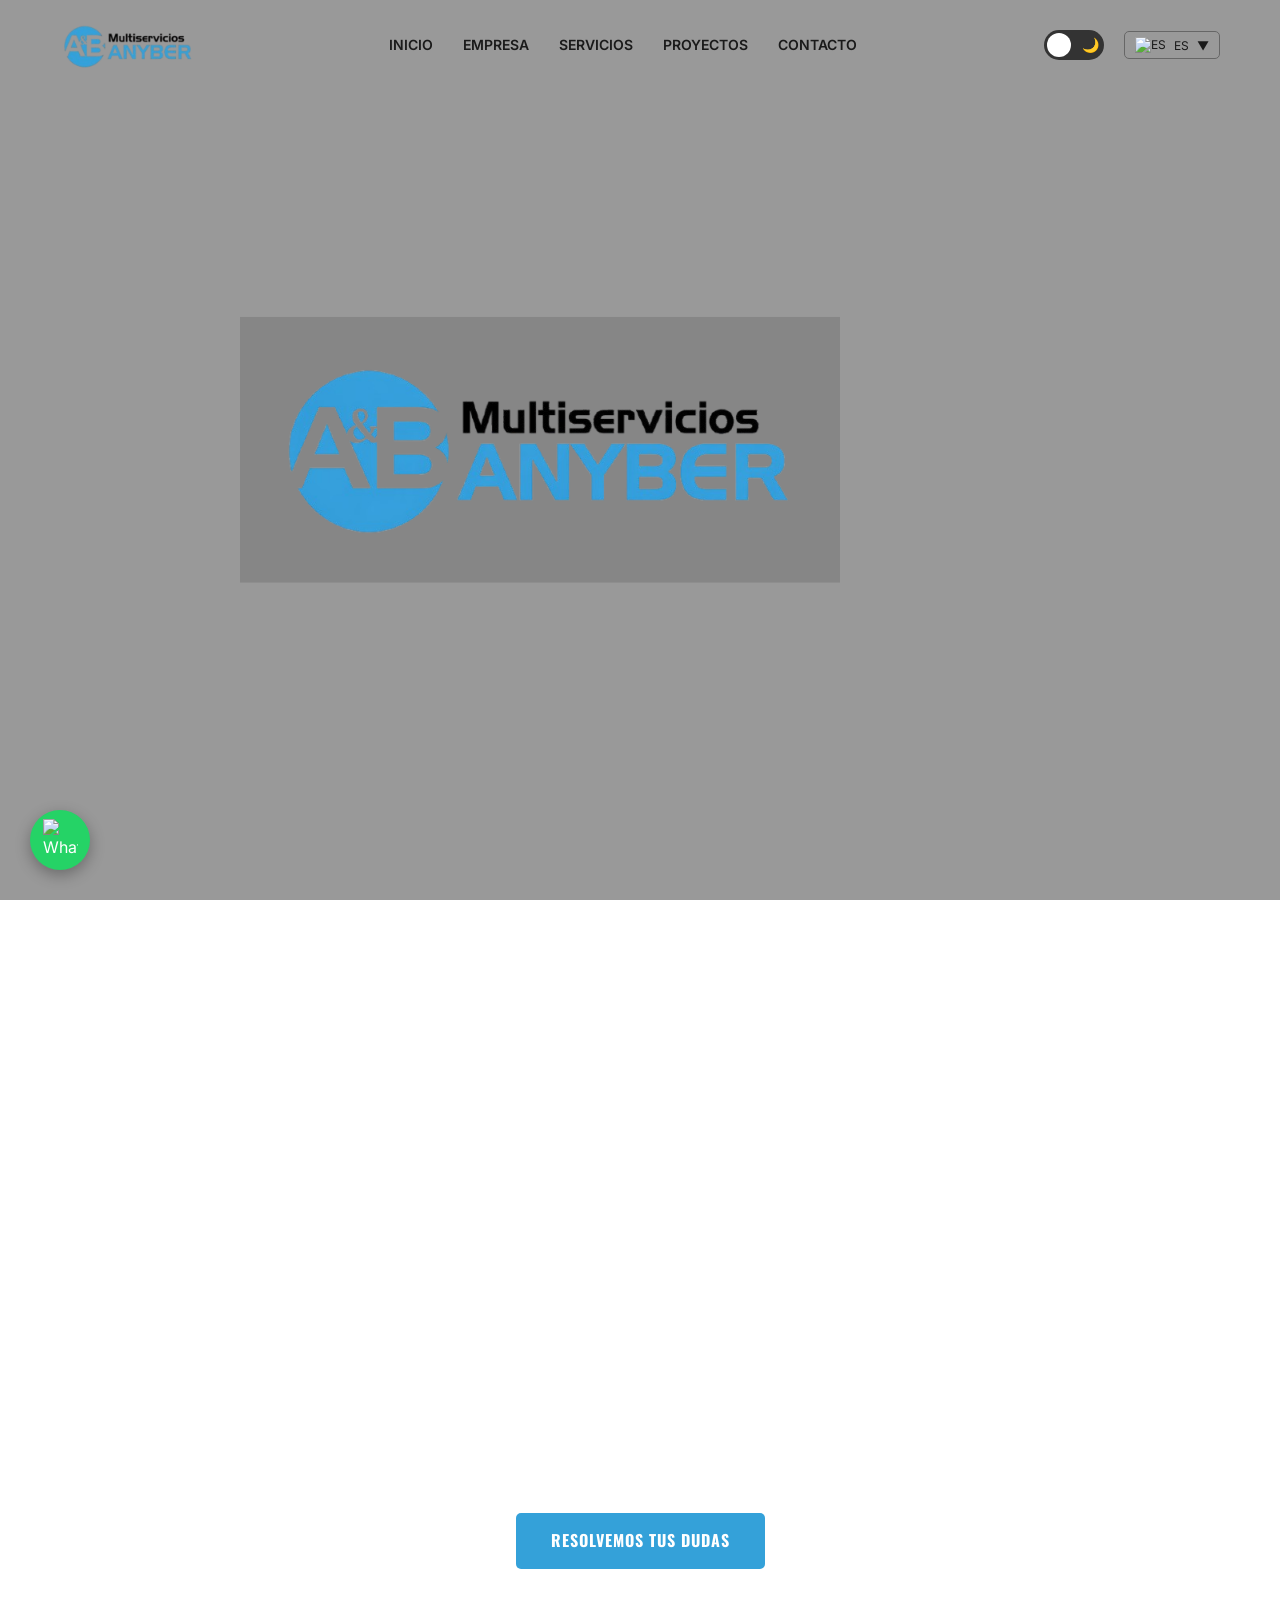
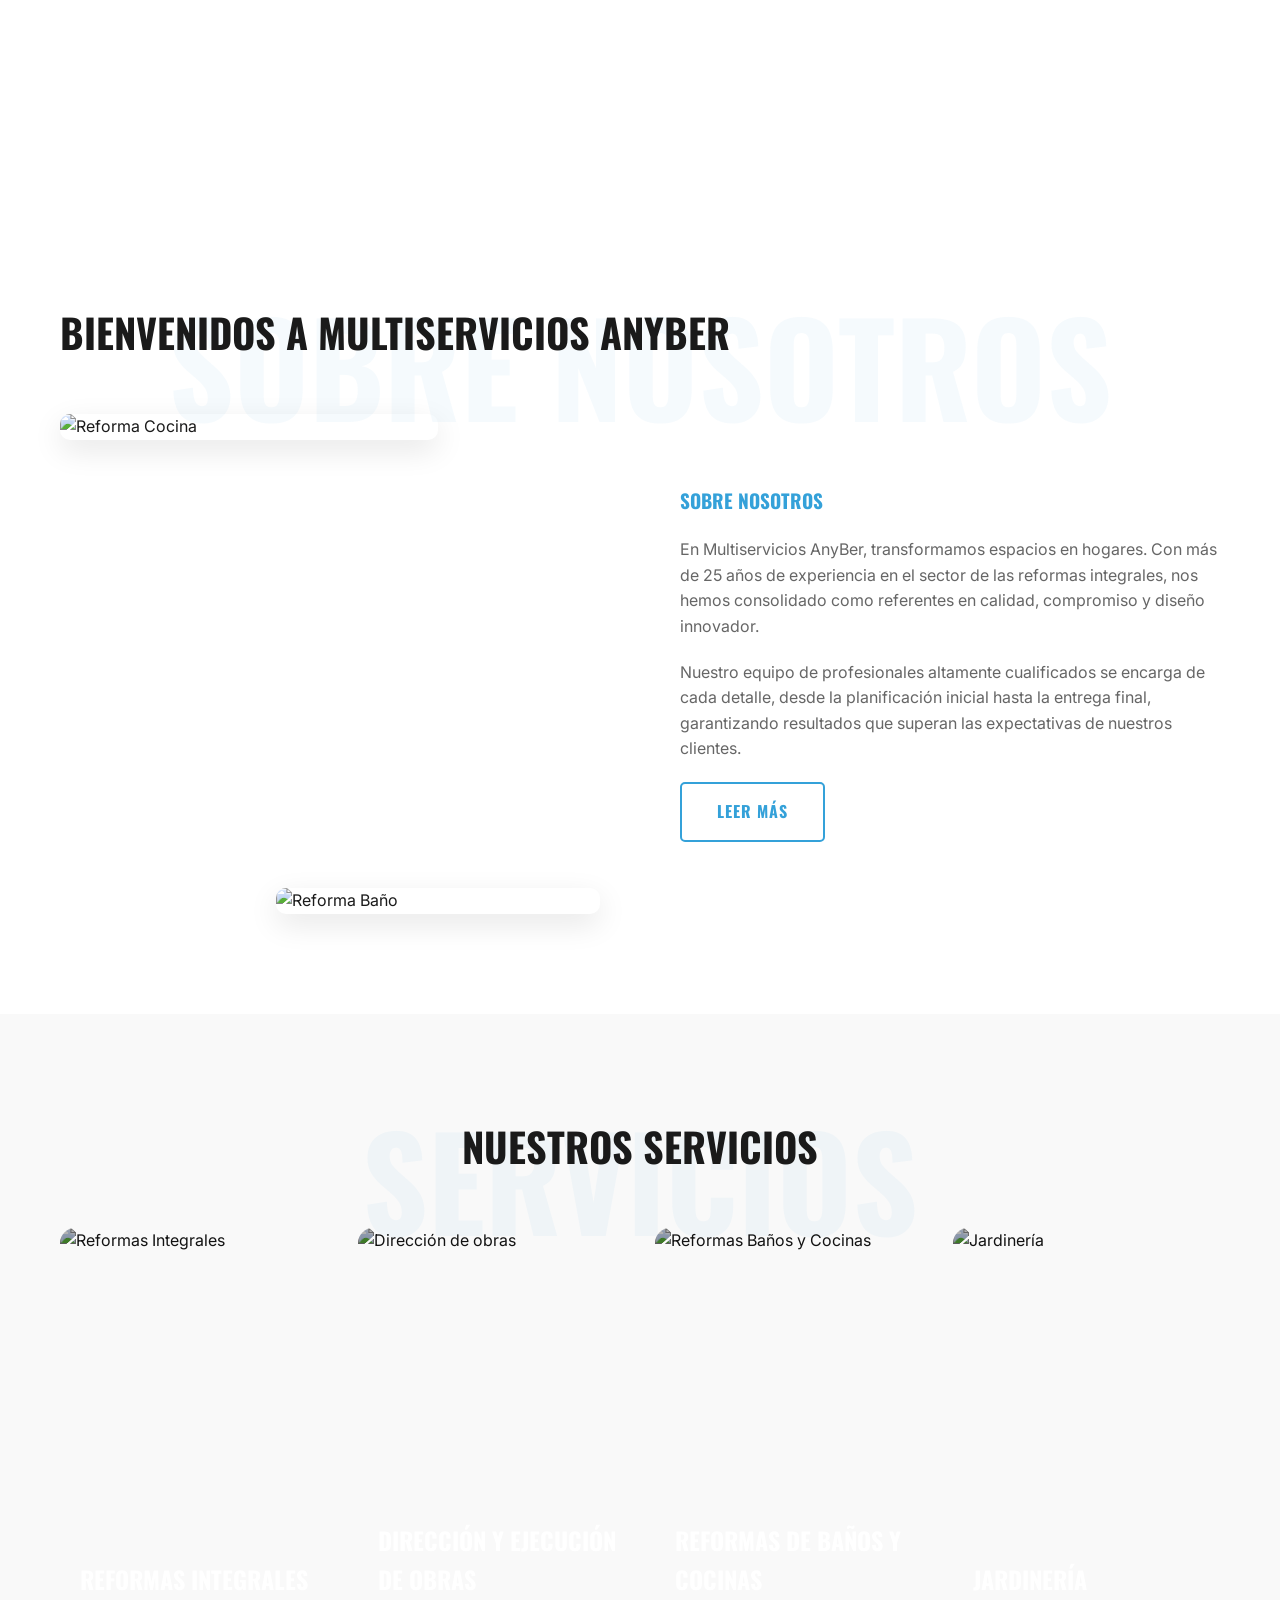
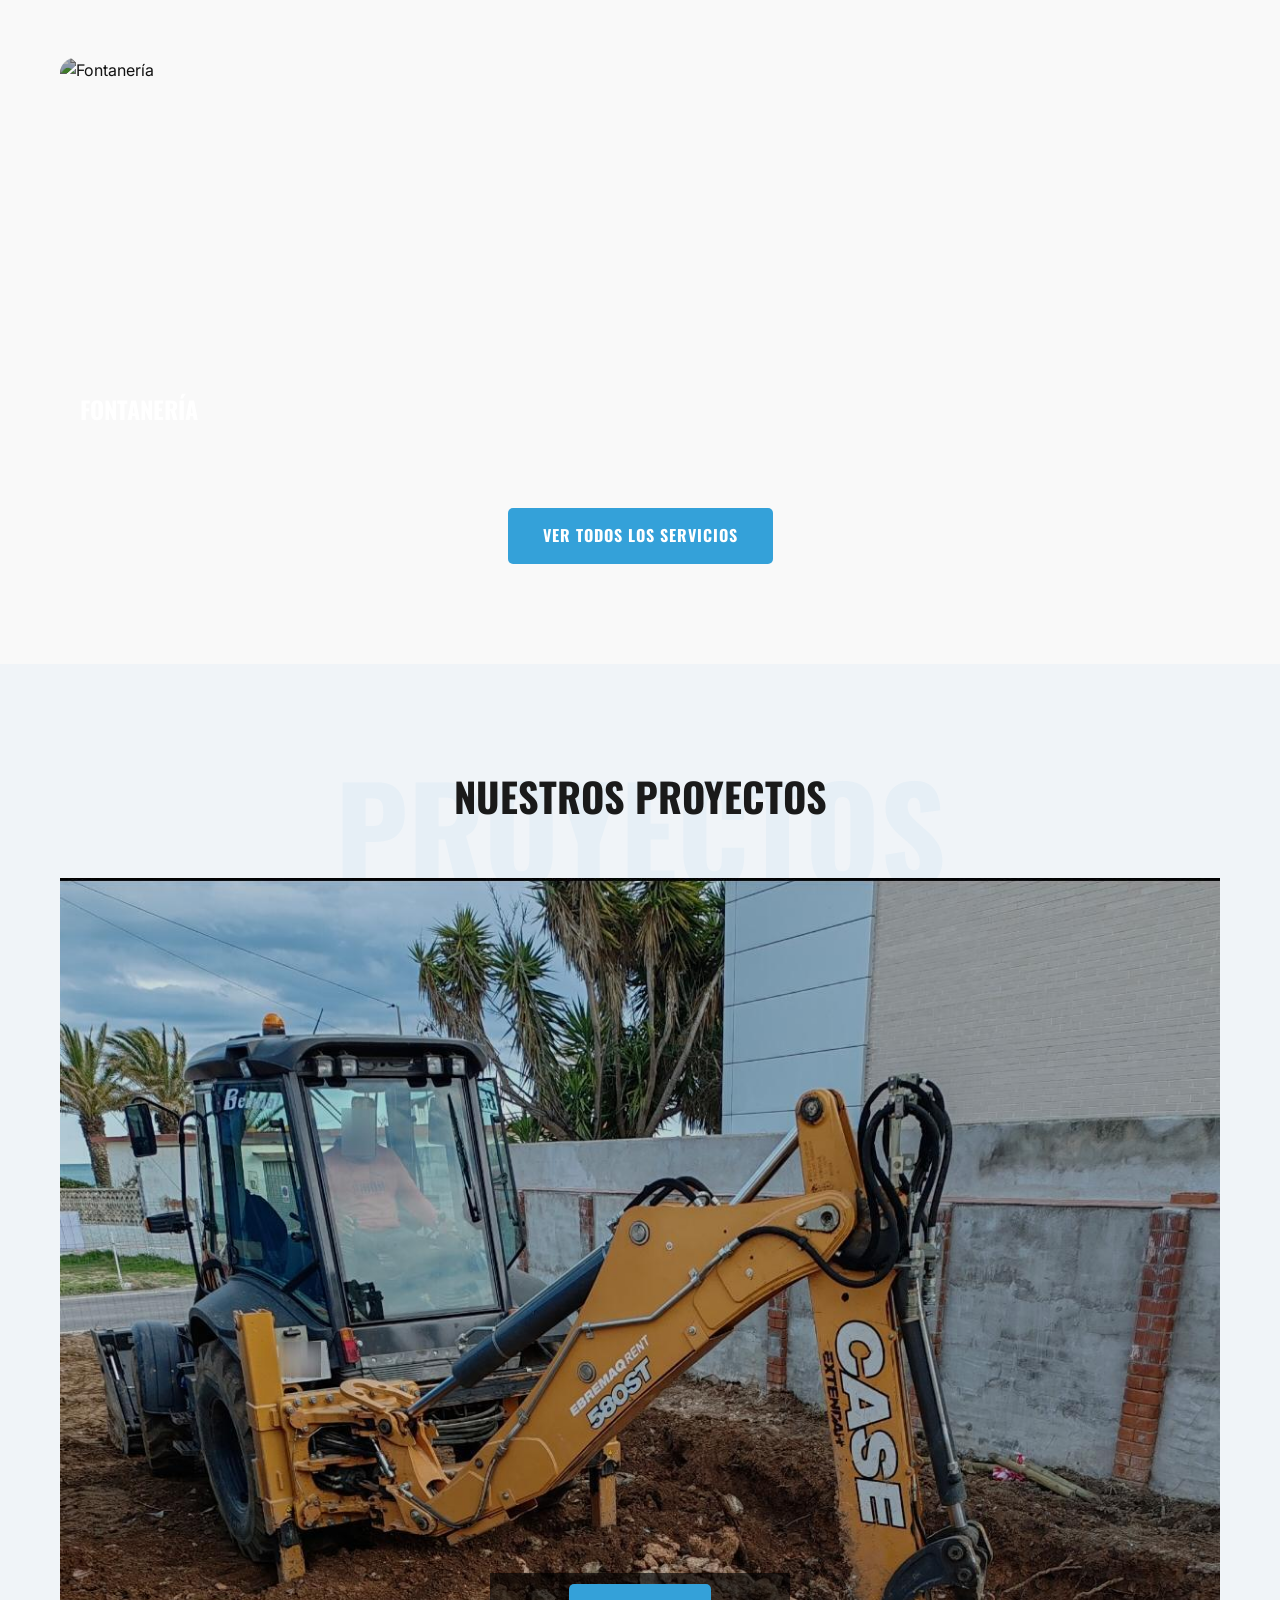
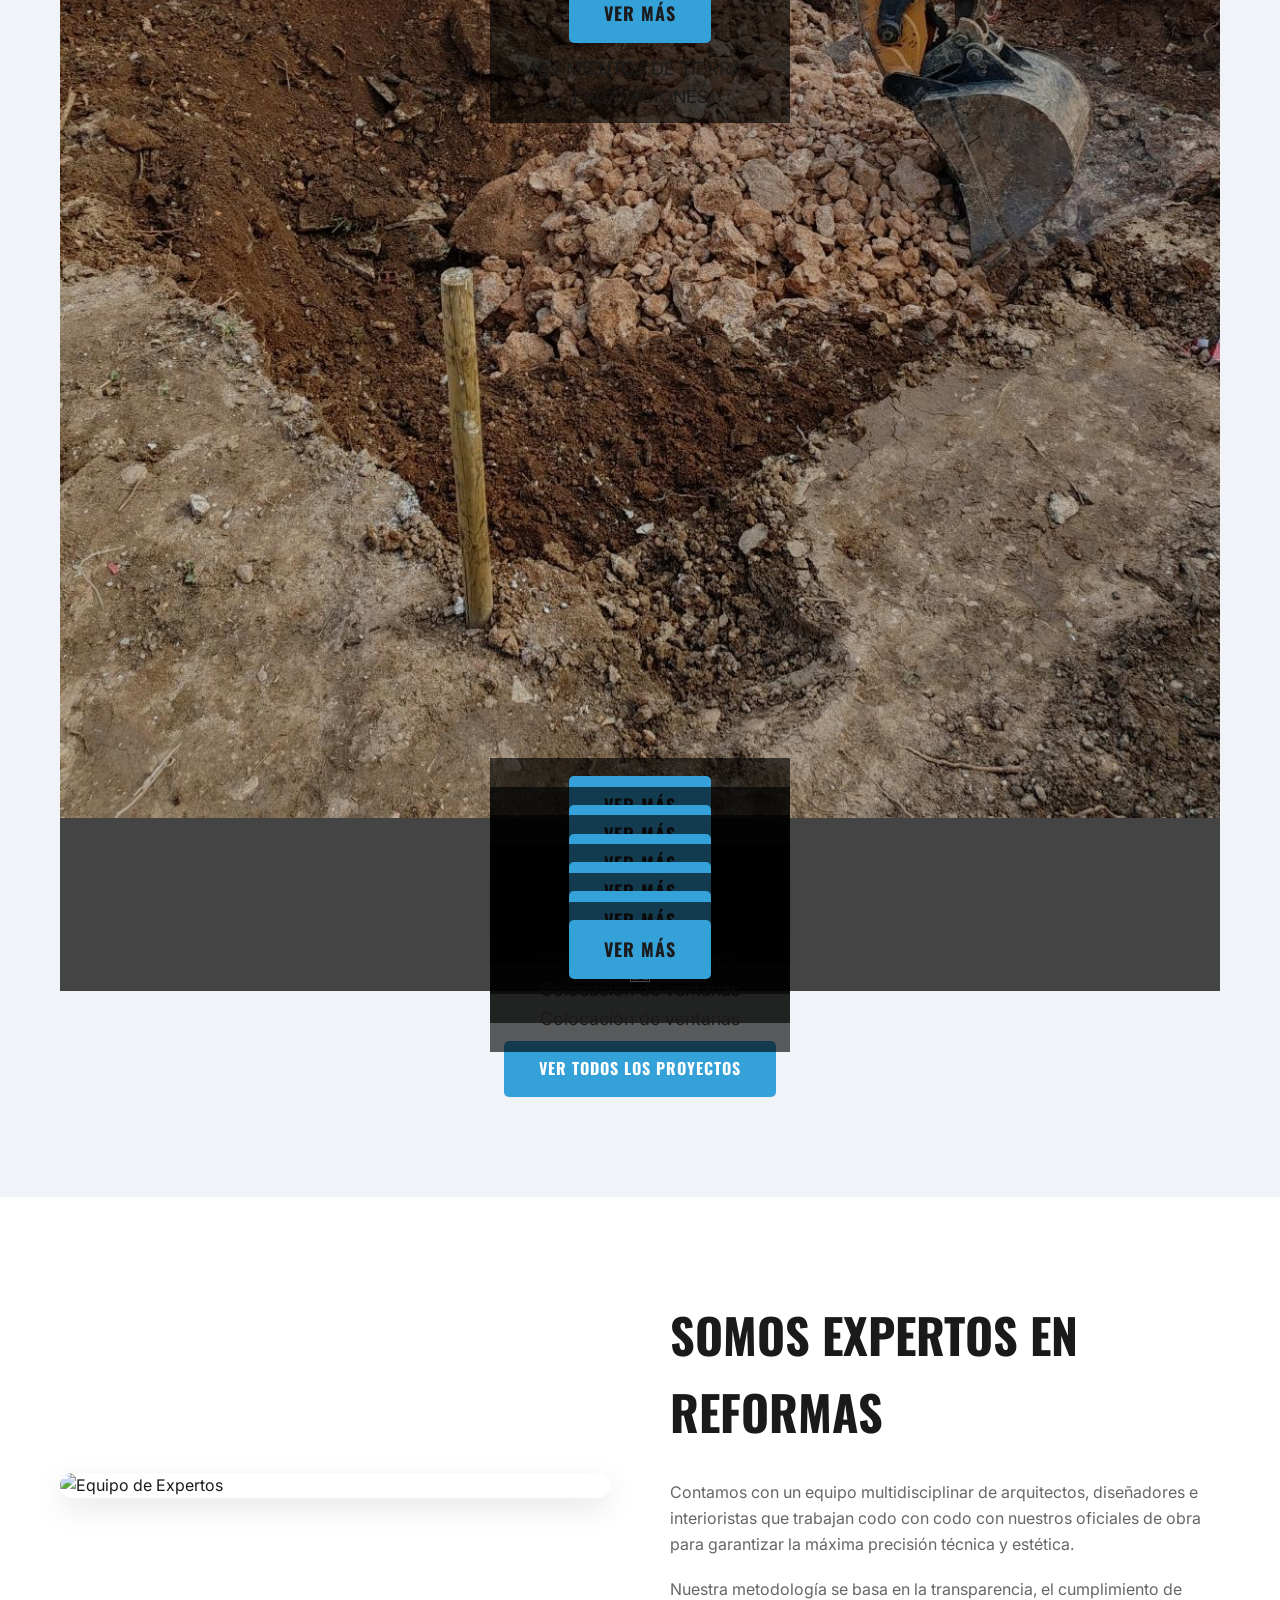
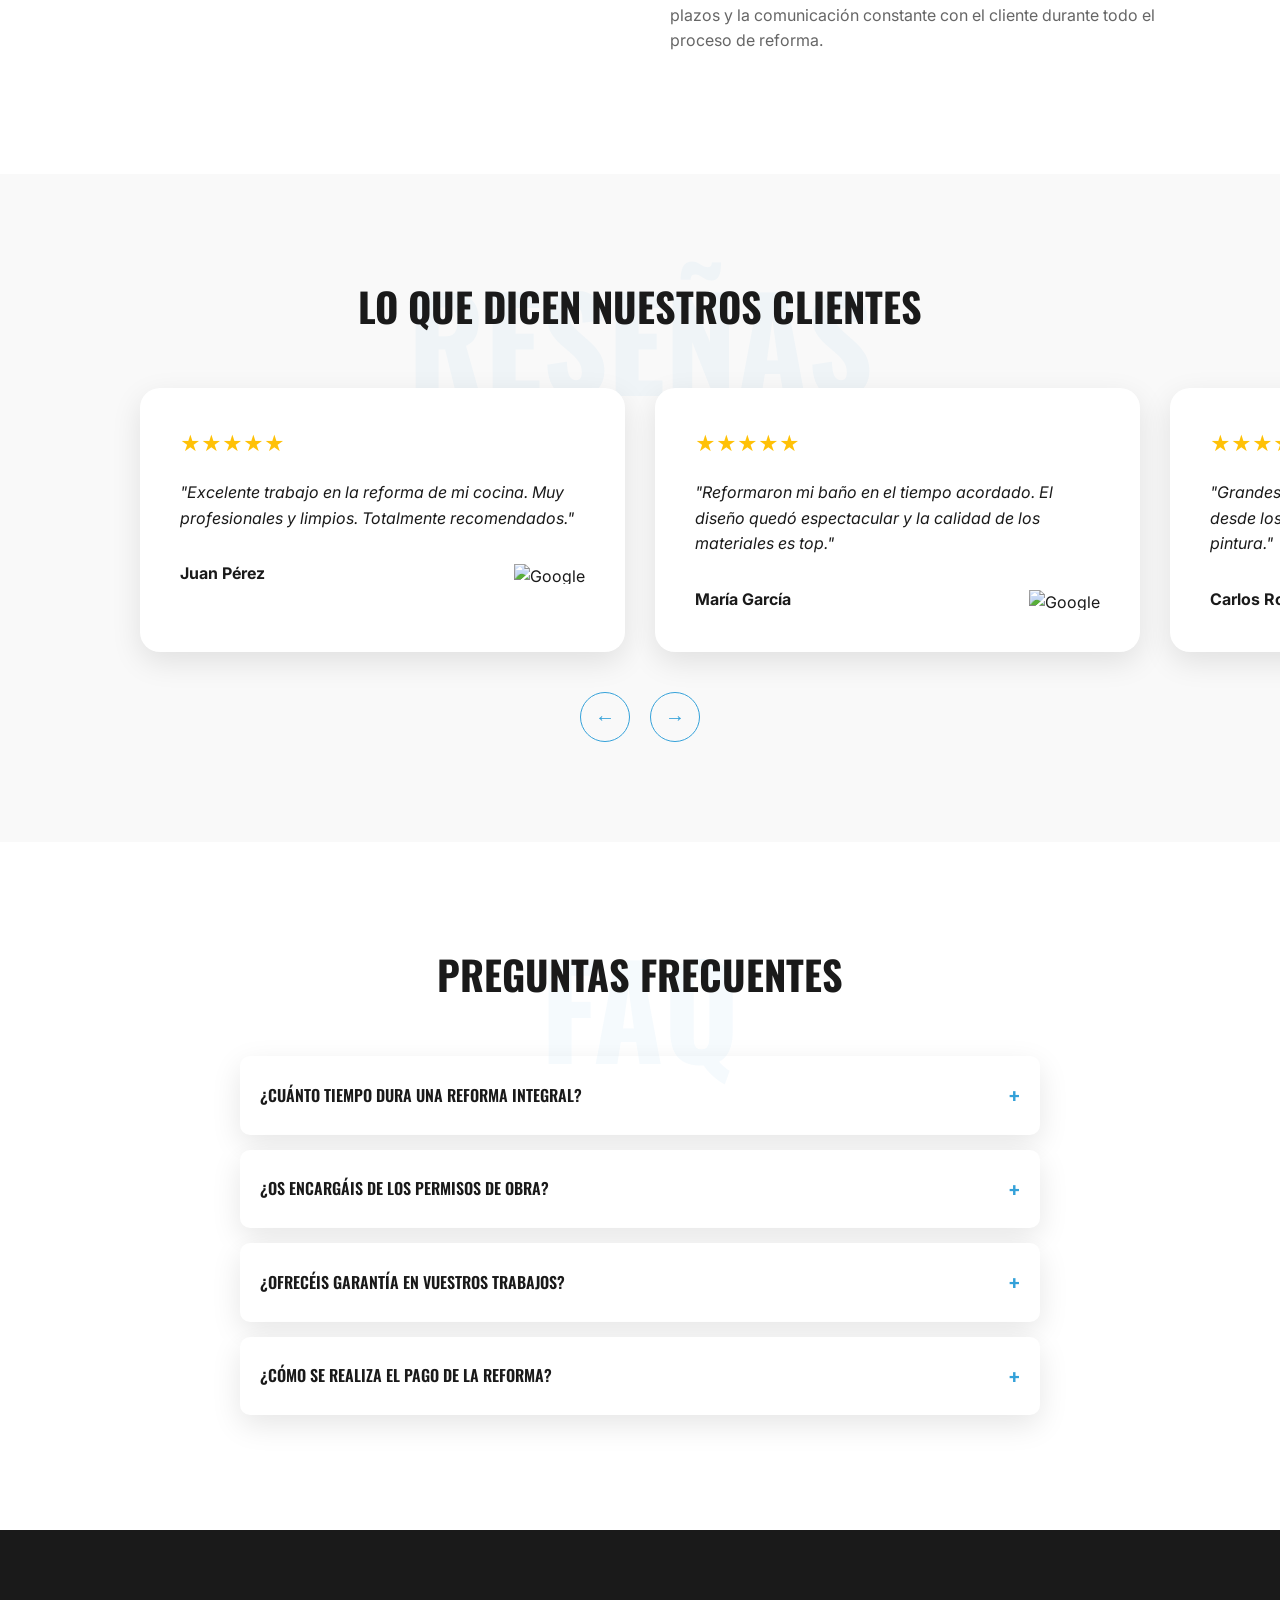
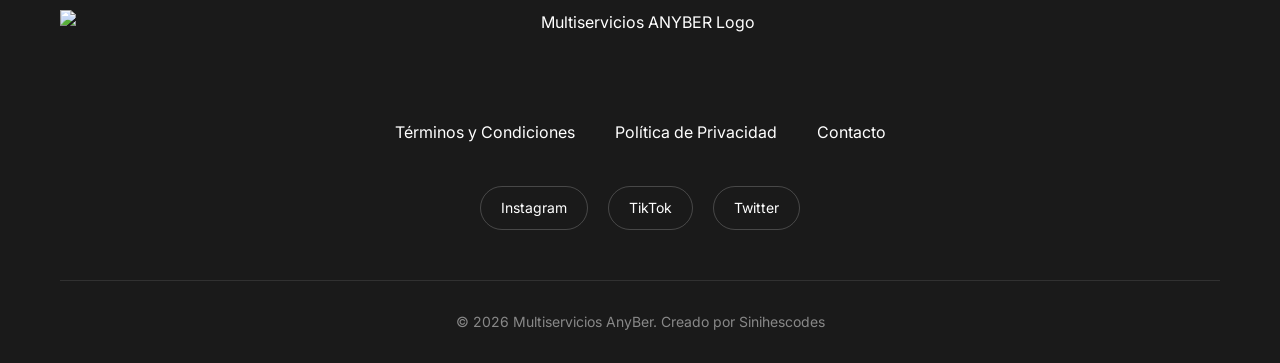
==== commit 20c5c547: "slieder section proyects 3" ====
--- a/index.html
+++ b/index.html
@@ -2,6 +2,7 @@
 <html lang="es">
 
 <head>
+    <!-- No indexación -->
     <meta charset="UTF-8">
     <meta name="viewport" content="width=device-width, initial-scale=1.0">
     <title>Multiservicios ANYBER | Reformas Integrales</title>
@@ -15,8 +16,12 @@
         content="Especialistas en reformas integrales, cocinas y baños con más de 25 años de experiencia.">
     <meta property="og:type" content="website">
     <meta property="og:url" content="https://multiserviciosanyber.com">
-    <meta property="og:image" content="https://picsum.photos/seed/reformas/1200/630">
-
+    <meta property="og:image" content="https://carmonabuilderweb.github.io/multiservicios_anyber_optimizado/images/logo_meta_image.jpeg">
+    <meta property="og:image:width" content="1200" />
+    <meta property="og:image:height" content="630" />
+    <meta property="og:image:alt" content="Imagen del logotipo de la empresa. Una empresa de multiservi y reformas." />
+    <meta property="og:site_name" content="Multiservicios ANYBER" />
+    <meta name="twitter:card" content="summary_large_image" />
     <!-- Fonts -->
     <link rel="preconnect" href="https://fonts.googleapis.com">
     <link rel="preconnect" href="https://fonts.gstatic.com" crossorigin>
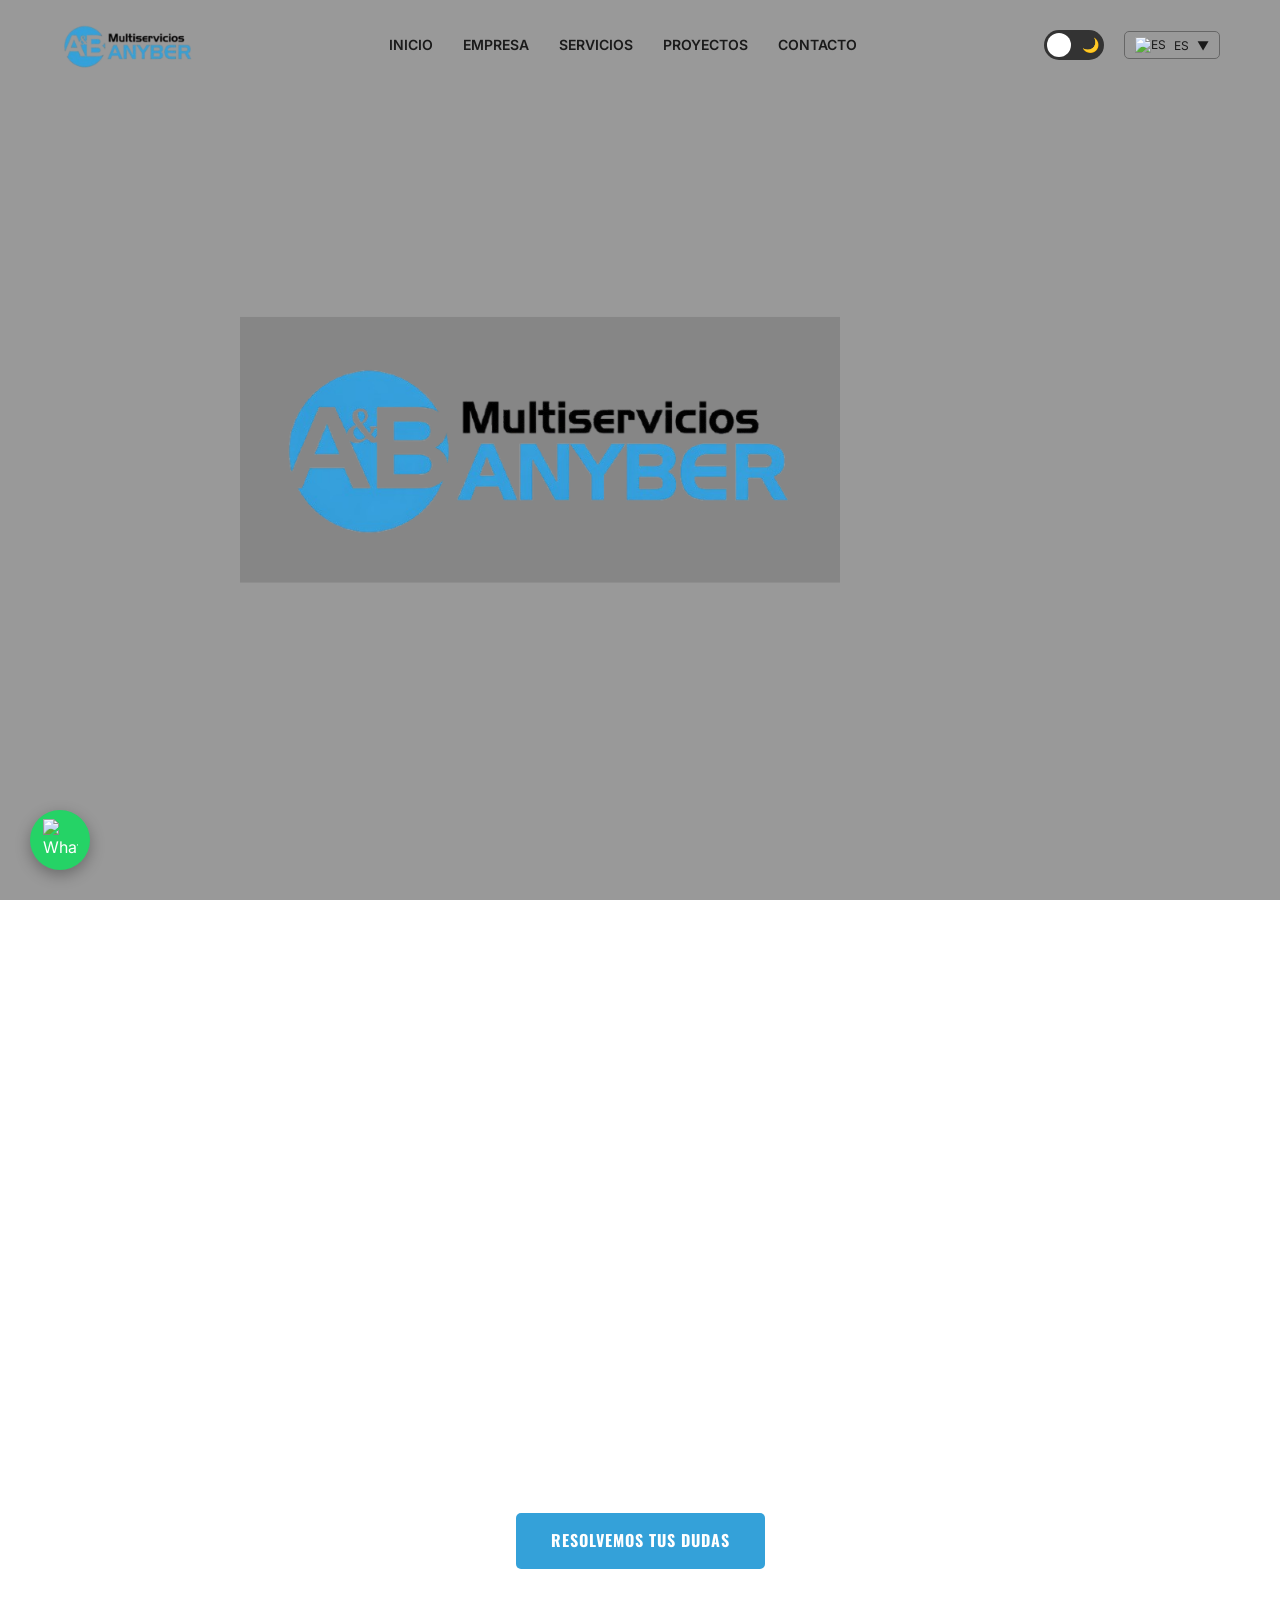
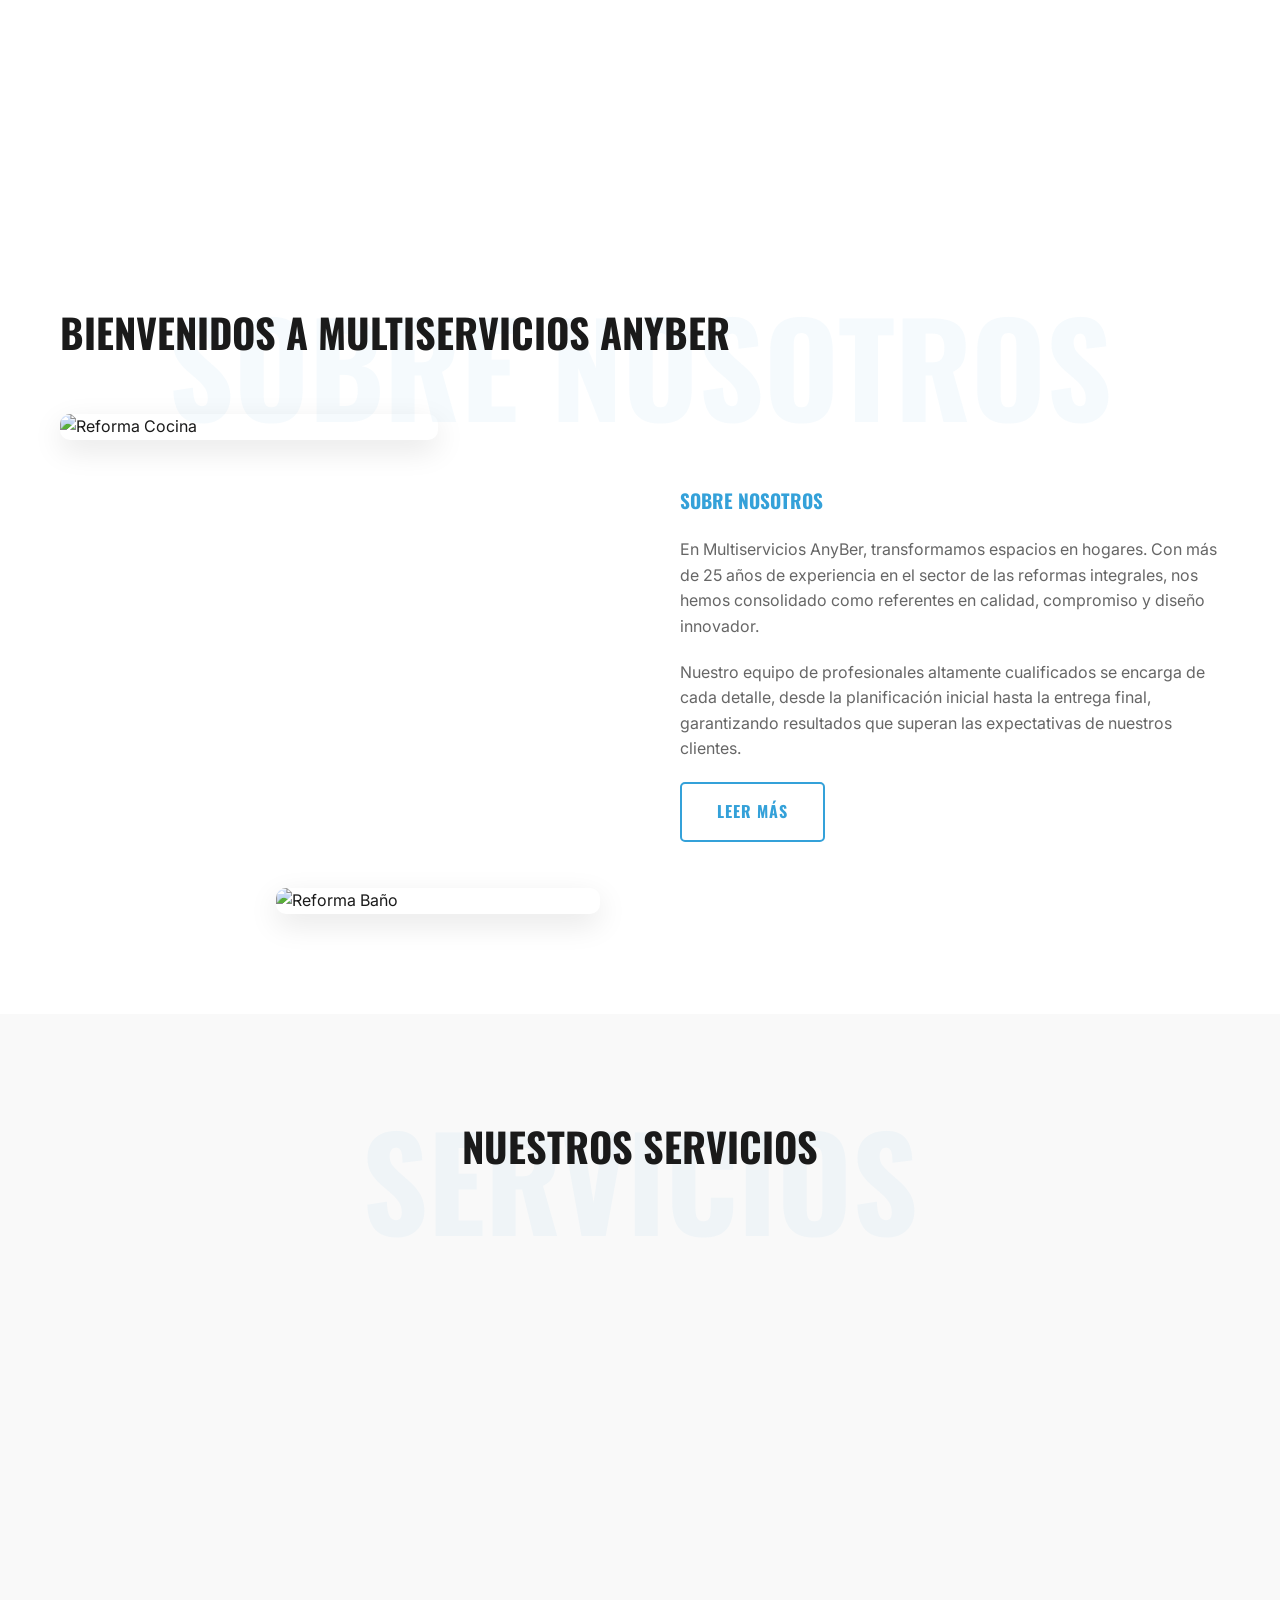
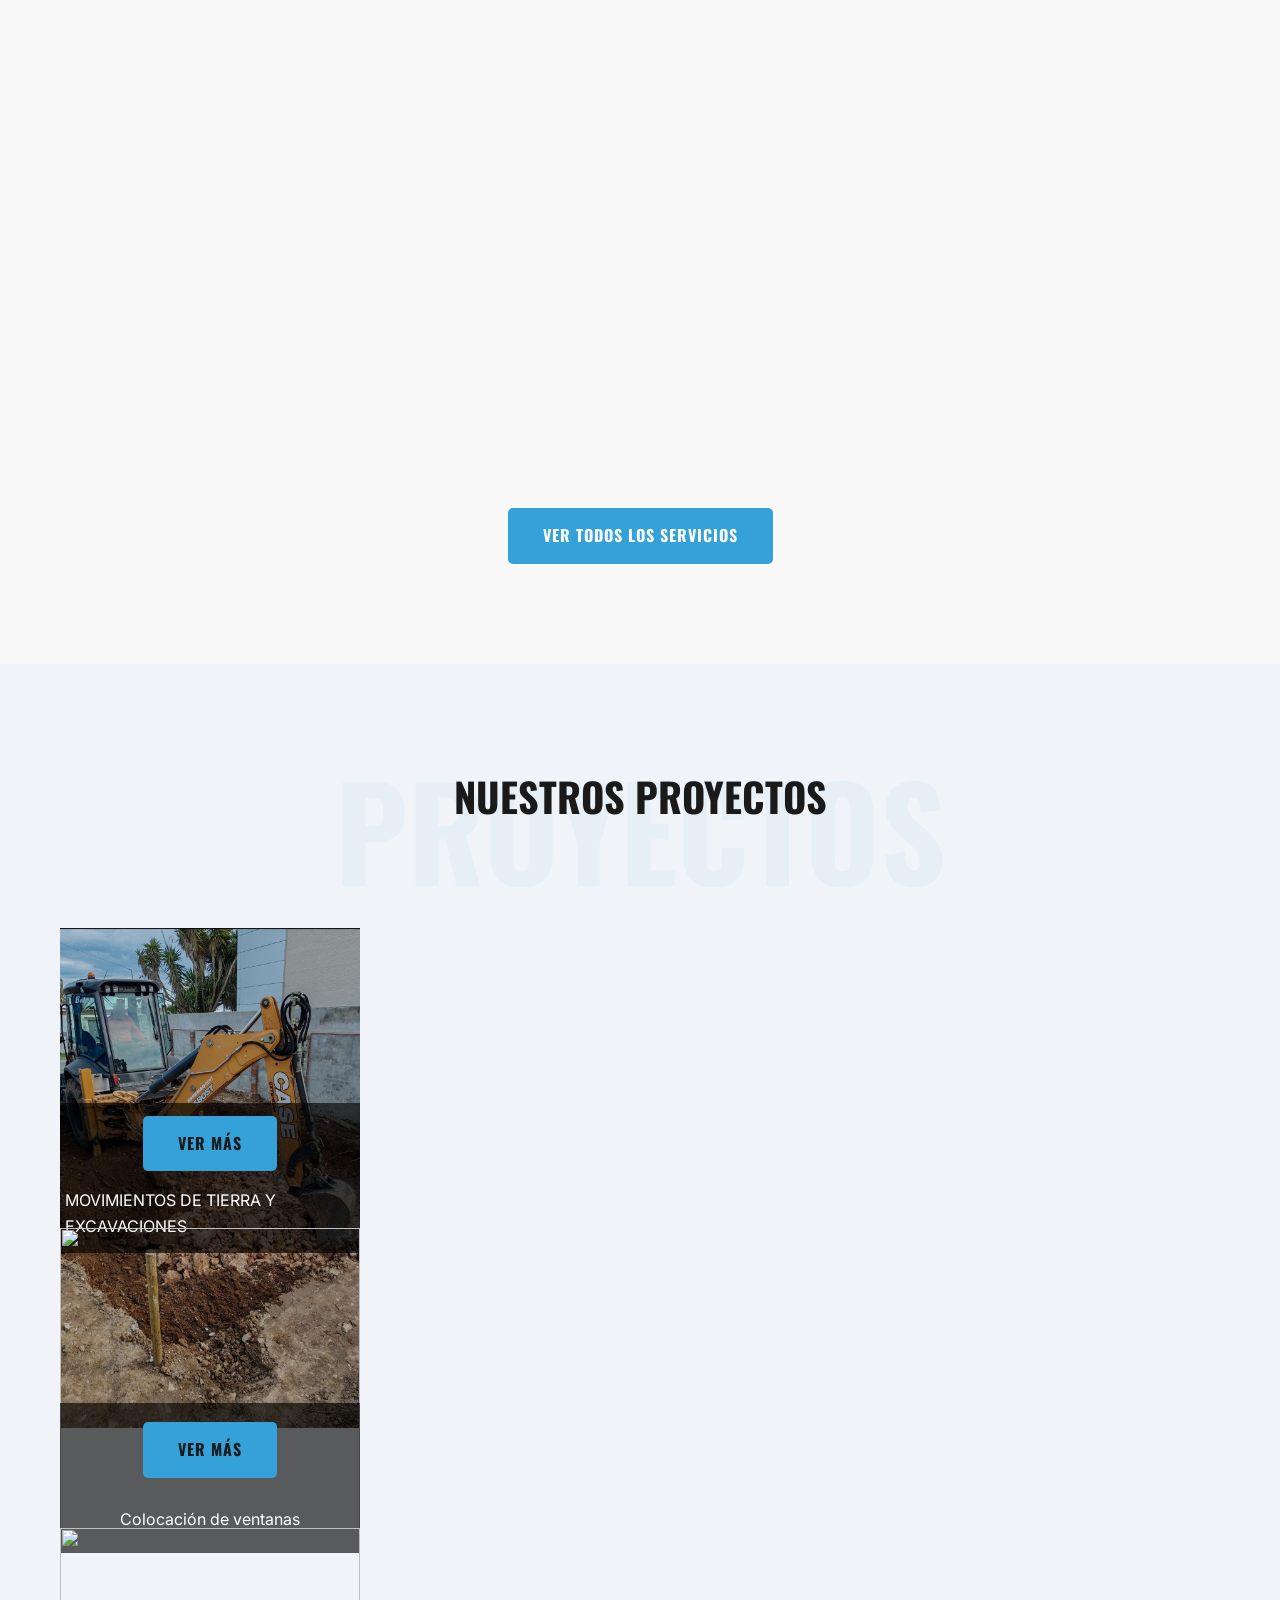
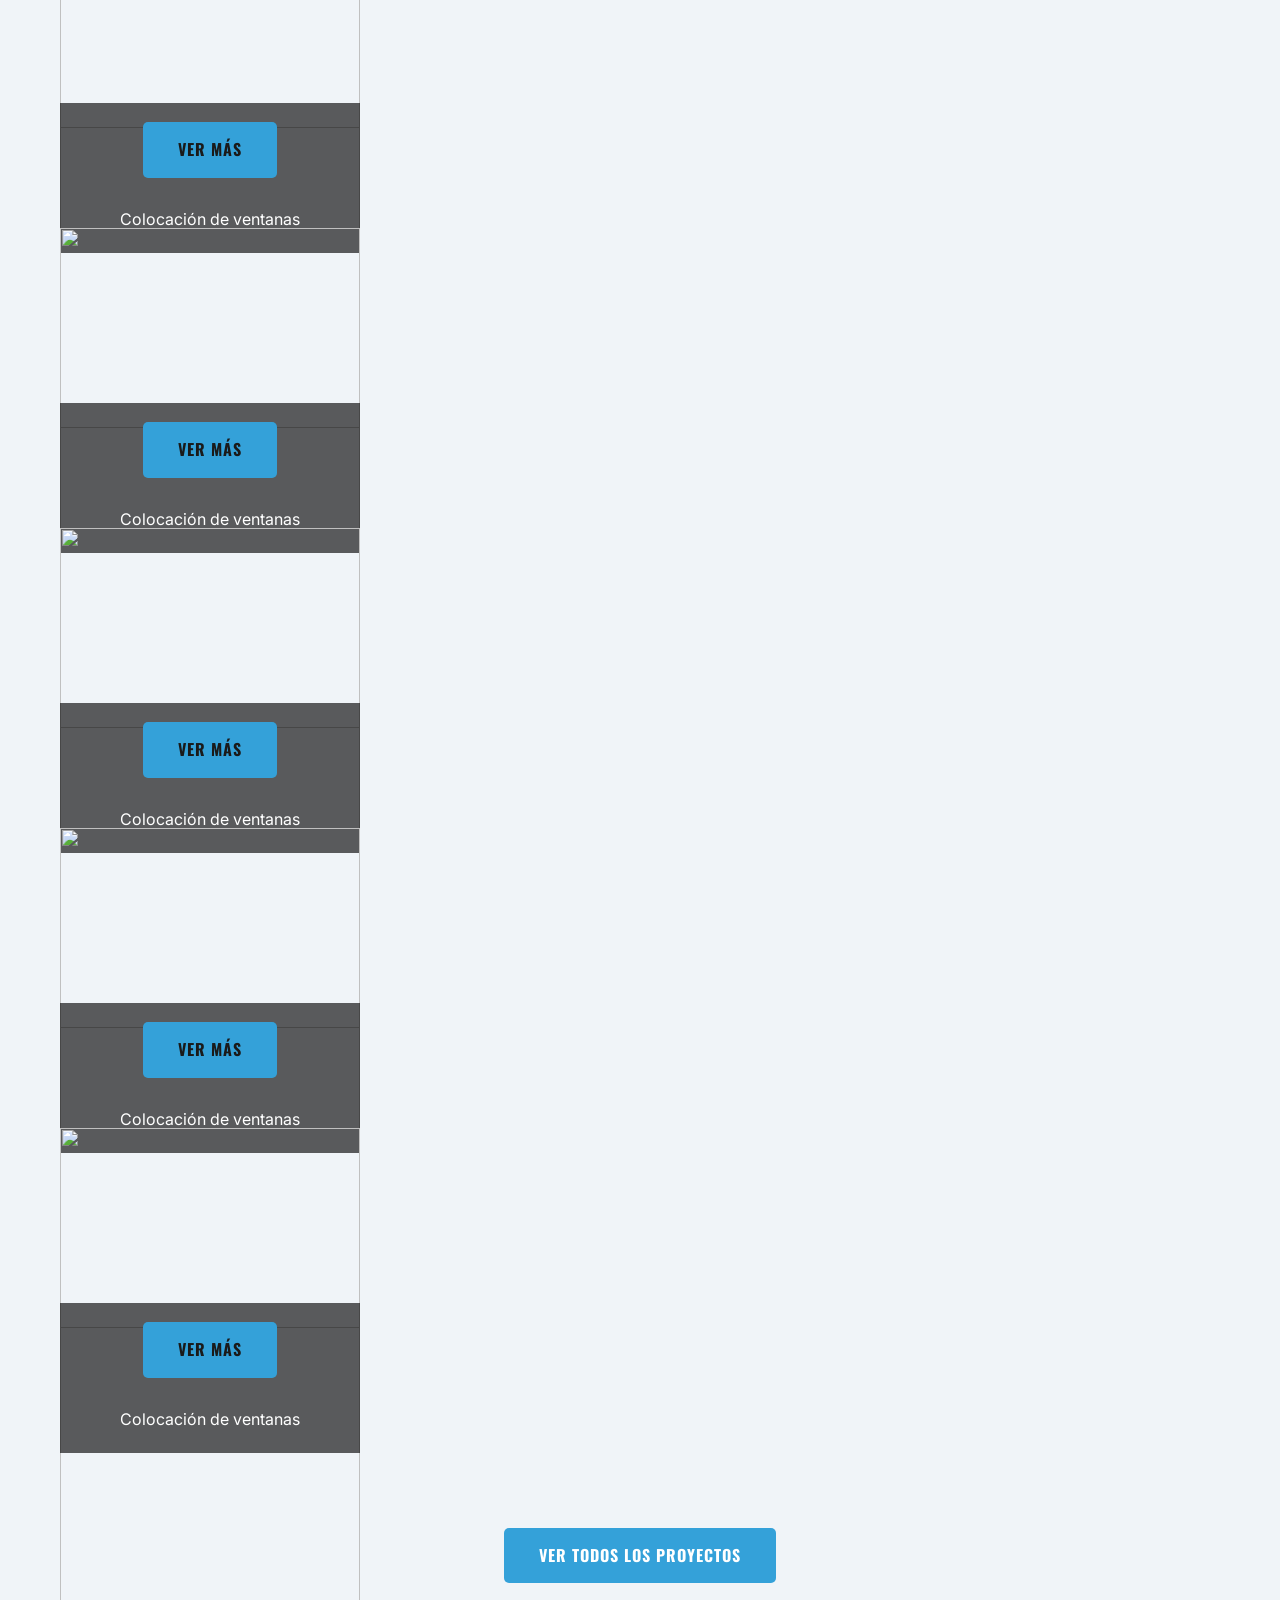
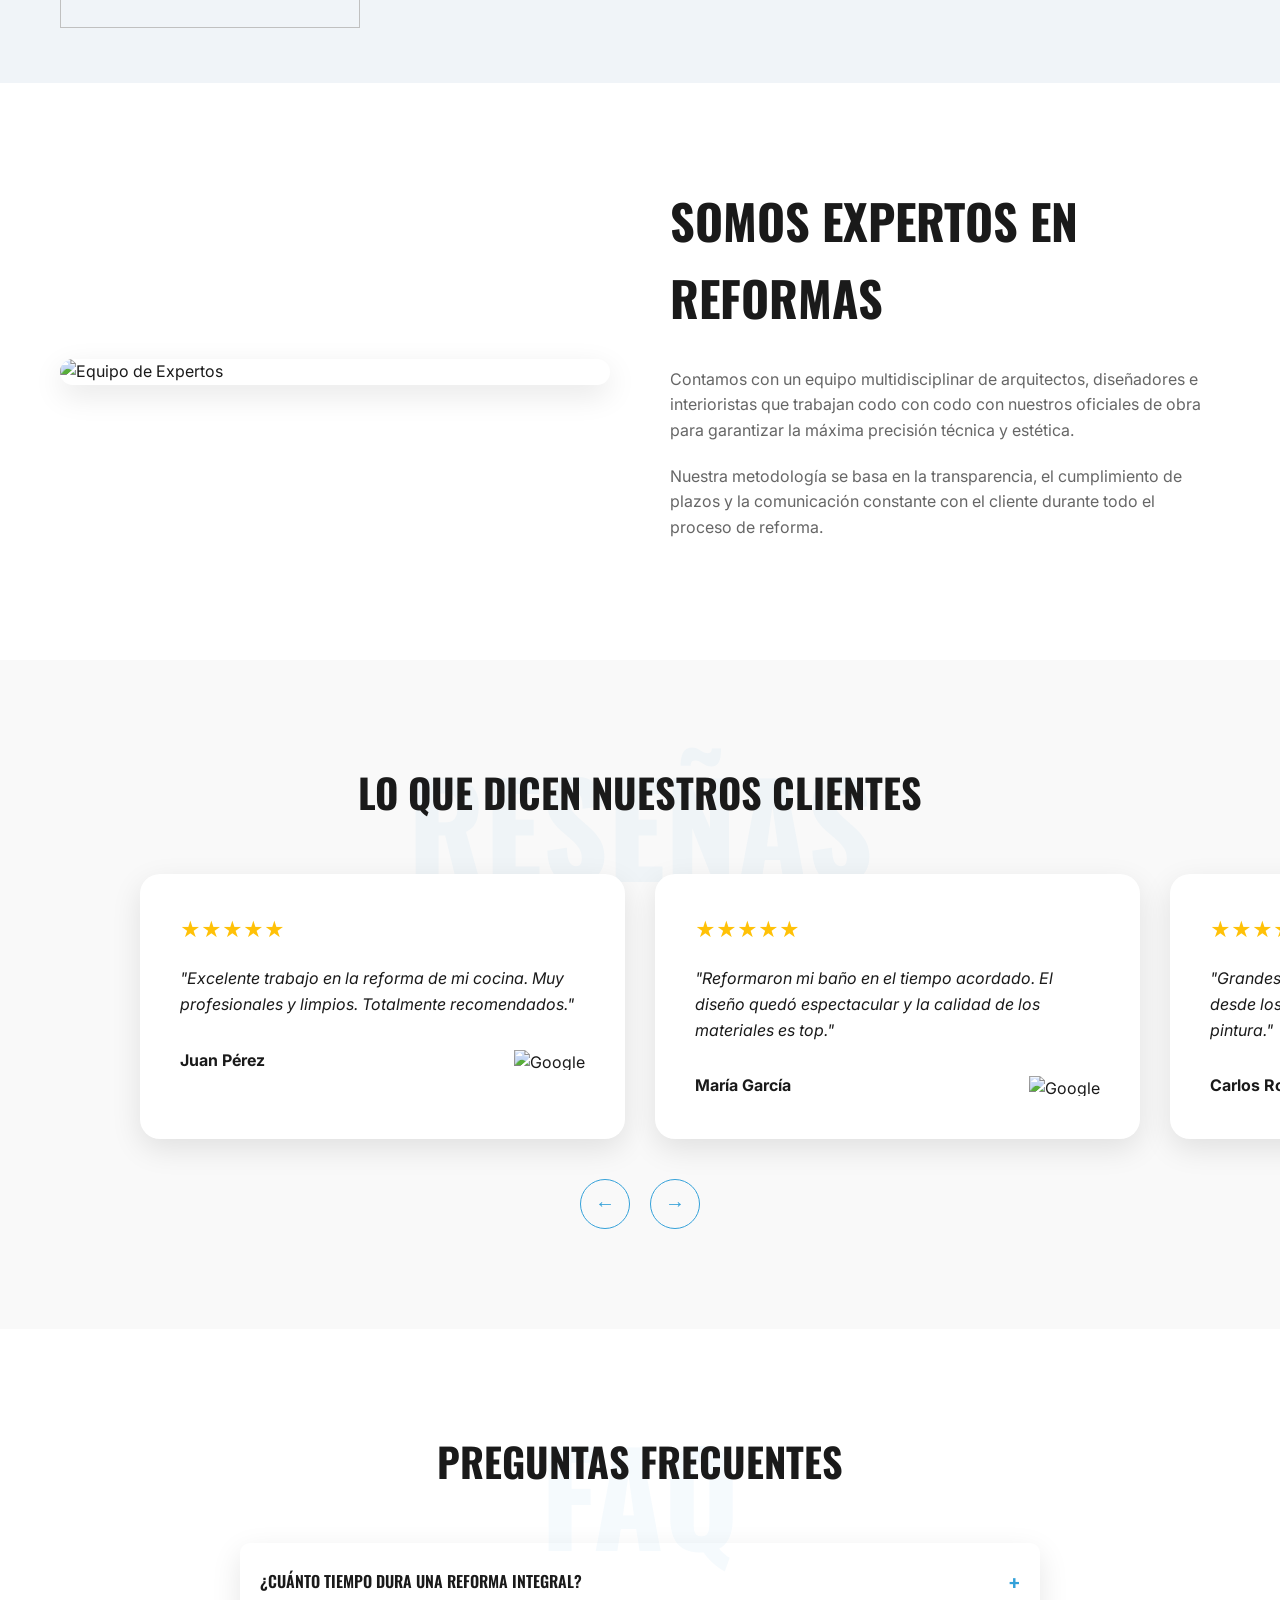
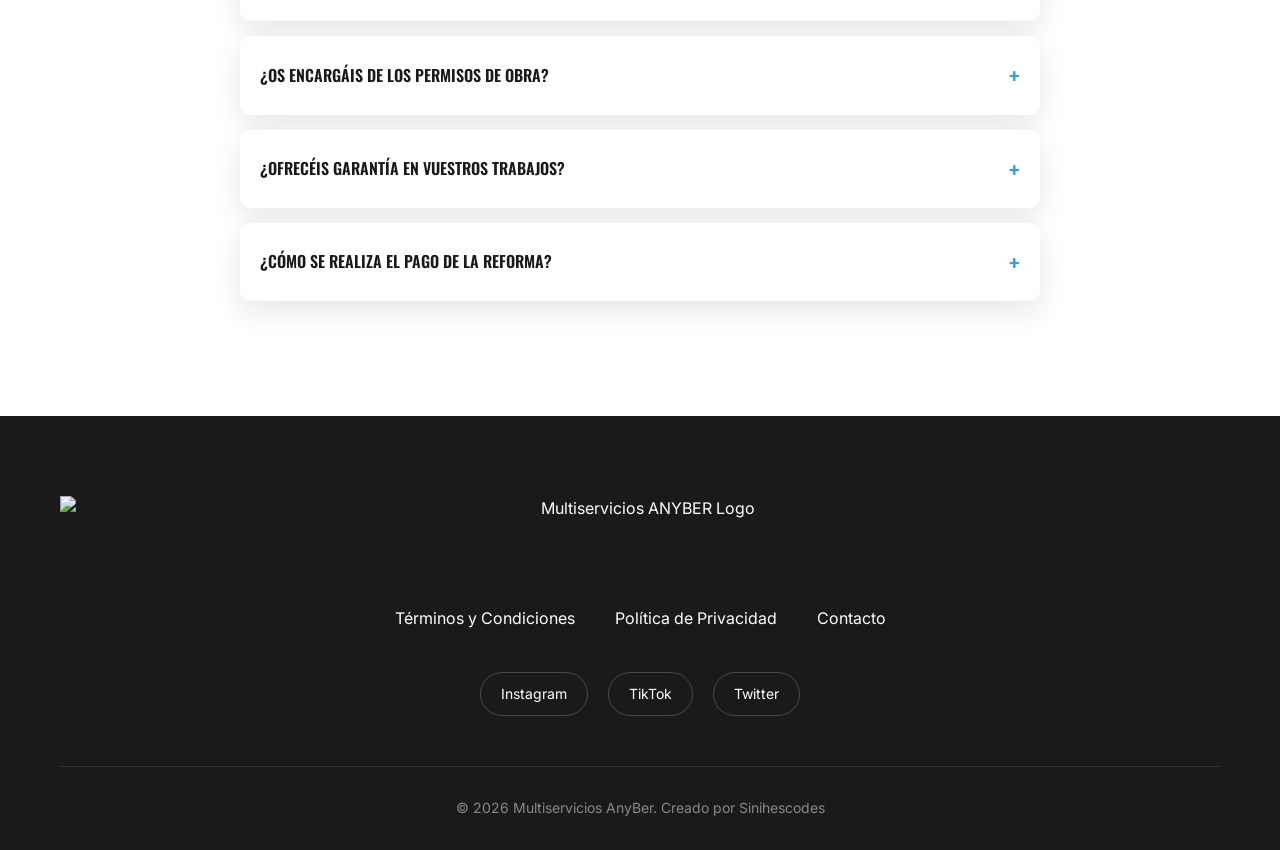
==== commit 14a638bb: "slieder section proyects 4" ====
--- a/index.html
+++ b/index.html
@@ -16,7 +16,8 @@
         content="Especialistas en reformas integrales, cocinas y baños con más de 25 años de experiencia.">
     <meta property="og:type" content="website">
     <meta property="og:url" content="https://multiserviciosanyber.com">
-    <meta property="og:image" content="https://carmonabuilderweb.github.io/multiservicios_anyber_optimizado/images/logo_meta_image.jpeg">
+    <meta property="og:image"
+        content="https://carmonabuilderweb.github.io/multiservicios_anyber_optimizado/images/logo_meta_image.jpeg">
     <meta property="og:image:width" content="1200" />
     <meta property="og:image:height" content="630" />
     <meta property="og:image:alt" content="Imagen del logotipo de la empresa. Una empresa de multiservi y reformas." />
@@ -271,8 +272,78 @@
                         </div>
                     </div>
                 </div> -->
-
-                <div class="swiper mySwiper">
+                <!-- SLIDER PARA PC -->
+                <div class="swiper mySwiperDesktop">
+                    <div class="swiper-wrapper">
+                        <div class="swiper-slide">
+                            <div class="wrapper-slider-image">
+                                <img src="./images/movimientos/movimientos01.jpeg" alt="">
+                                <div>
+                                    <a href="" class="btn-slider-image btn">Ver más</a>
+                                    <p>MOVIMIENTOS DE TIERRA Y EXCAVACIONES</p>
+                                </div>
+                            </div>
+                        </div>
+                        <div class="swiper-slide">
+                            <div class="wrapper-slider-image">
+                                <img src="https://picsum.photos/seed/proj1/600/800" alt="">
+                                <div>
+                                    <a href="" class="btn-slider-image btn">Ver más</a>
+                                    <p>Colocación de ventanas</p>
+                                </div>
+                            </div>
+                        </div>
+                        <div class="swiper-slide">
+                            <div class="wrapper-slider-image">
+                                <img src="https://picsum.photos/seed/proj2/600/800" alt="">
+                                <div>
+                                    <a href="" class="btn-slider-image btn">Ver más</a>
+                                    <p>Colocación de ventanas</p>
+                                </div>
+                            </div>
+                        </div>
+                        <div class="swiper-slide">
+                            <div class="wrapper-slider-image">
+                                <img src="https://picsum.photos/seed/proj3/600/800" alt="">
+                                <div>
+                                    <a href="" class="btn-slider-image btn">Ver más</a>
+                                    <p>Colocación de ventanas</p>
+                                </div>
+                            </div>
+                        </div>
+                        <div class="swiper-slide">
+                            <div class="wrapper-slider-image">
+                                <img src="https://picsum.photos/seed/proj4/600/800" alt="">
+                                <div>
+                                    <a href="" class="btn-slider-image btn">Ver más</a>
+                                    <p>Colocación de ventanas</p>
+                                </div>
+                            </div>
+                        </div>
+                        <div class="swiper-slide">
+                            <div class="wrapper-slider-image">
+                                <img src="https://picsum.photos/seed/proj5/600/800" alt="">
+                                <div>
+                                    <a href="" class="btn-slider-image btn">Ver más</a>
+                                    <p>Colocación de ventanas</p>
+                                </div>
+                            </div>
+                        </div>
+                        <div class="swiper-slide">
+                            <div class="wrapper-slider-image">
+                                <img src="https://picsum.photos/seed/proj6/600/800" alt="">
+                                <div>
+                                    <a href="" class="btn-slider-image btn">Ver más</a>
+                                    <p>Colocación de ventanas</p>
+                                </div>
+                            </div>
+                        </div>
+
+                    </div>
+                    <div class="swiper-pagination"></div>
+                </div>
+                <!--SLIDER PARA MOVIL -->
+                <div class="swiper mySwiperMobile">
                     <div class="swiper-wrapper">
                         <div class="swiper-slide">
                             <div class="wrapper-slider-image">
@@ -496,12 +567,39 @@
     <script src="https://cdn.jsdelivr.net/npm/swiper@12/swiper-bundle.min.js"></script>
     <script>
         AOS.init();
-        var swiper = new Swiper(".mySwiper", {
-            pagination: {
-                el: ".swiper-pagination",
-                dynamicBullets: true,
-            },
+
+
+        const isMobile = window.innerWidth < 1024;
+
+        if(isMobile){
+        var swiper = new Swiper(".mySwiperMobile", {
+                    pagination: {
+                        el: ".swiper-pagination",
+                        dynamicBullets: true,
+                    },
         });
+        }else{
+    var swiper = new Swiper(".mySwiperDesktop", {
+      effect: "coverflow",
+      grabCursor: true,
+      centeredSlides: true,
+      slidesPerView: "auto",
+      coverflowEffect: {
+        rotate: 50,
+        stretch: 0,
+        depth: 100,
+        modifier: 1,
+        slideShadows: true,
+      },
+      pagination: {
+        el: ".swiper-pagination",
+      },
+    });
+        }
+
+
+
+
     </script>
     <!-- Swiper JS -->
 </body>
--- a/styles.css
+++ b/styles.css
@@ -623,17 +623,25 @@
 }
 
     .swiper {
-      width: 100%;
-      height: 100%;
-    }
+        width: 100%;
+        padding-top: 50px;
+        padding-bottom: 50px;
+    }
+
+    .mySwiperDesktop {
+        display: block;
+    }
+
+.mySwiperMobile {
+  display: none;
+}
 
     .swiper-slide {
-      text-align: center;
-      font-size: 18px;
-      background: #444;
-      display: flex;
-      justify-content: center;
-      align-items: center;
+
+    background-position: center;
+      background-size: cover;
+      width: 300px;
+      height: 300px;
     }
 
     .swiper-slide img {
@@ -644,6 +652,7 @@
     }
 
     .wrapper-slider-image{
+        height: 500px;
         position: relative;
     }
 
@@ -653,8 +662,8 @@
     }
 
     .wrapper-slider-image div{
-        display: grid;
-        place-items: center;
+    display: grid;
+    place-items: center;
     position: absolute;
     top: 50%;
     right: 50%;
@@ -664,6 +673,10 @@
     width: 300px;
     height: 150px;
     background: #000000a1;
+    }
+
+    .wrapper-slider-image div p {
+        color: #fff;
     }
 
     .btn-slider-image{
@@ -956,7 +969,42 @@
     }
 }
 
+
+/* MOBIL */
+
 @media (max-width: 768px) {
+
+
+    .mySwiperDesktop {
+  display: none;
+}
+
+.mySwiperMobile {
+  display: block;
+}
+
+    .swiper {
+      width: 100%;
+      height: 100%;
+    }
+
+    .swiper-slide {
+      height: 400px;
+      text-align: center;
+      font-size: 18px;
+      background: #444;
+      display: flex;
+      justify-content: center;
+      align-items: center;
+    }
+
+    .swiper-slide img {
+      display: block;
+      width: 100%;
+      height: 100%;
+      object-fit: cover;
+    }
+
 
     .image_logo_hero {
         width: 370px;
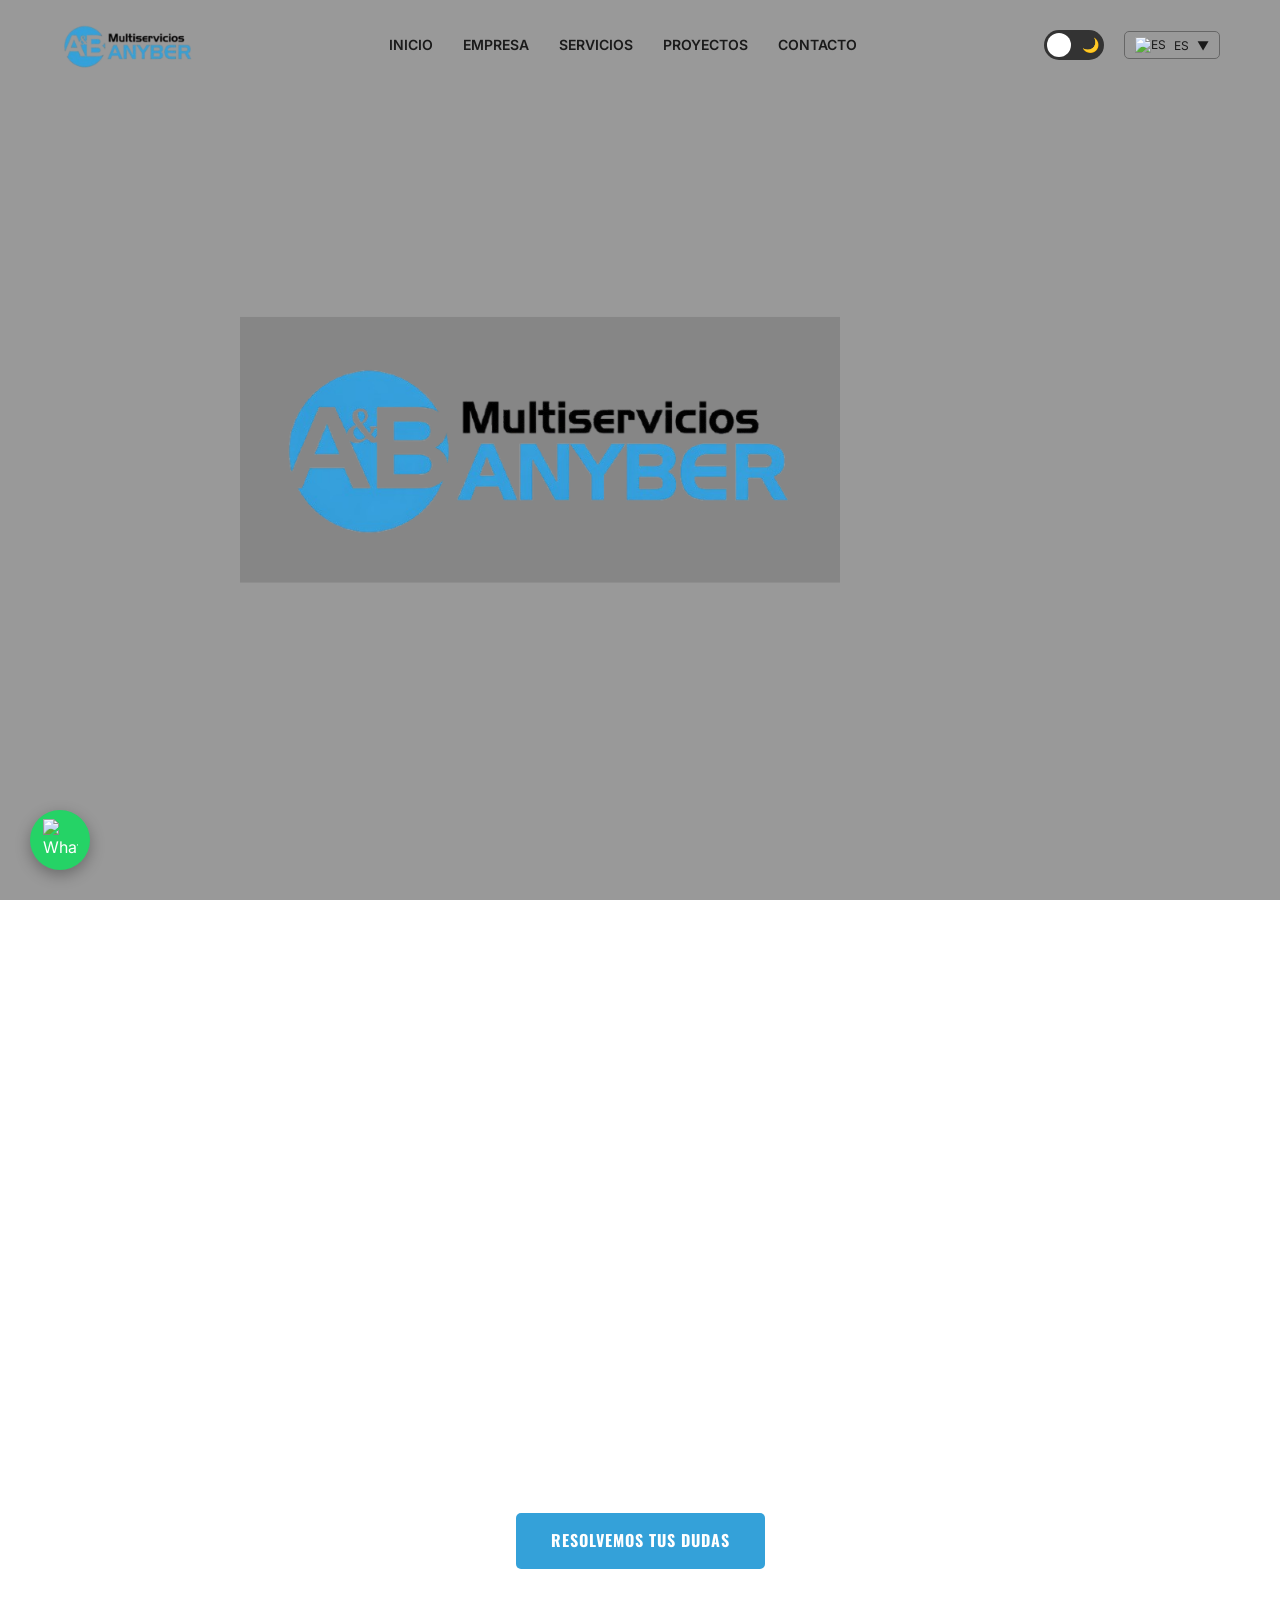
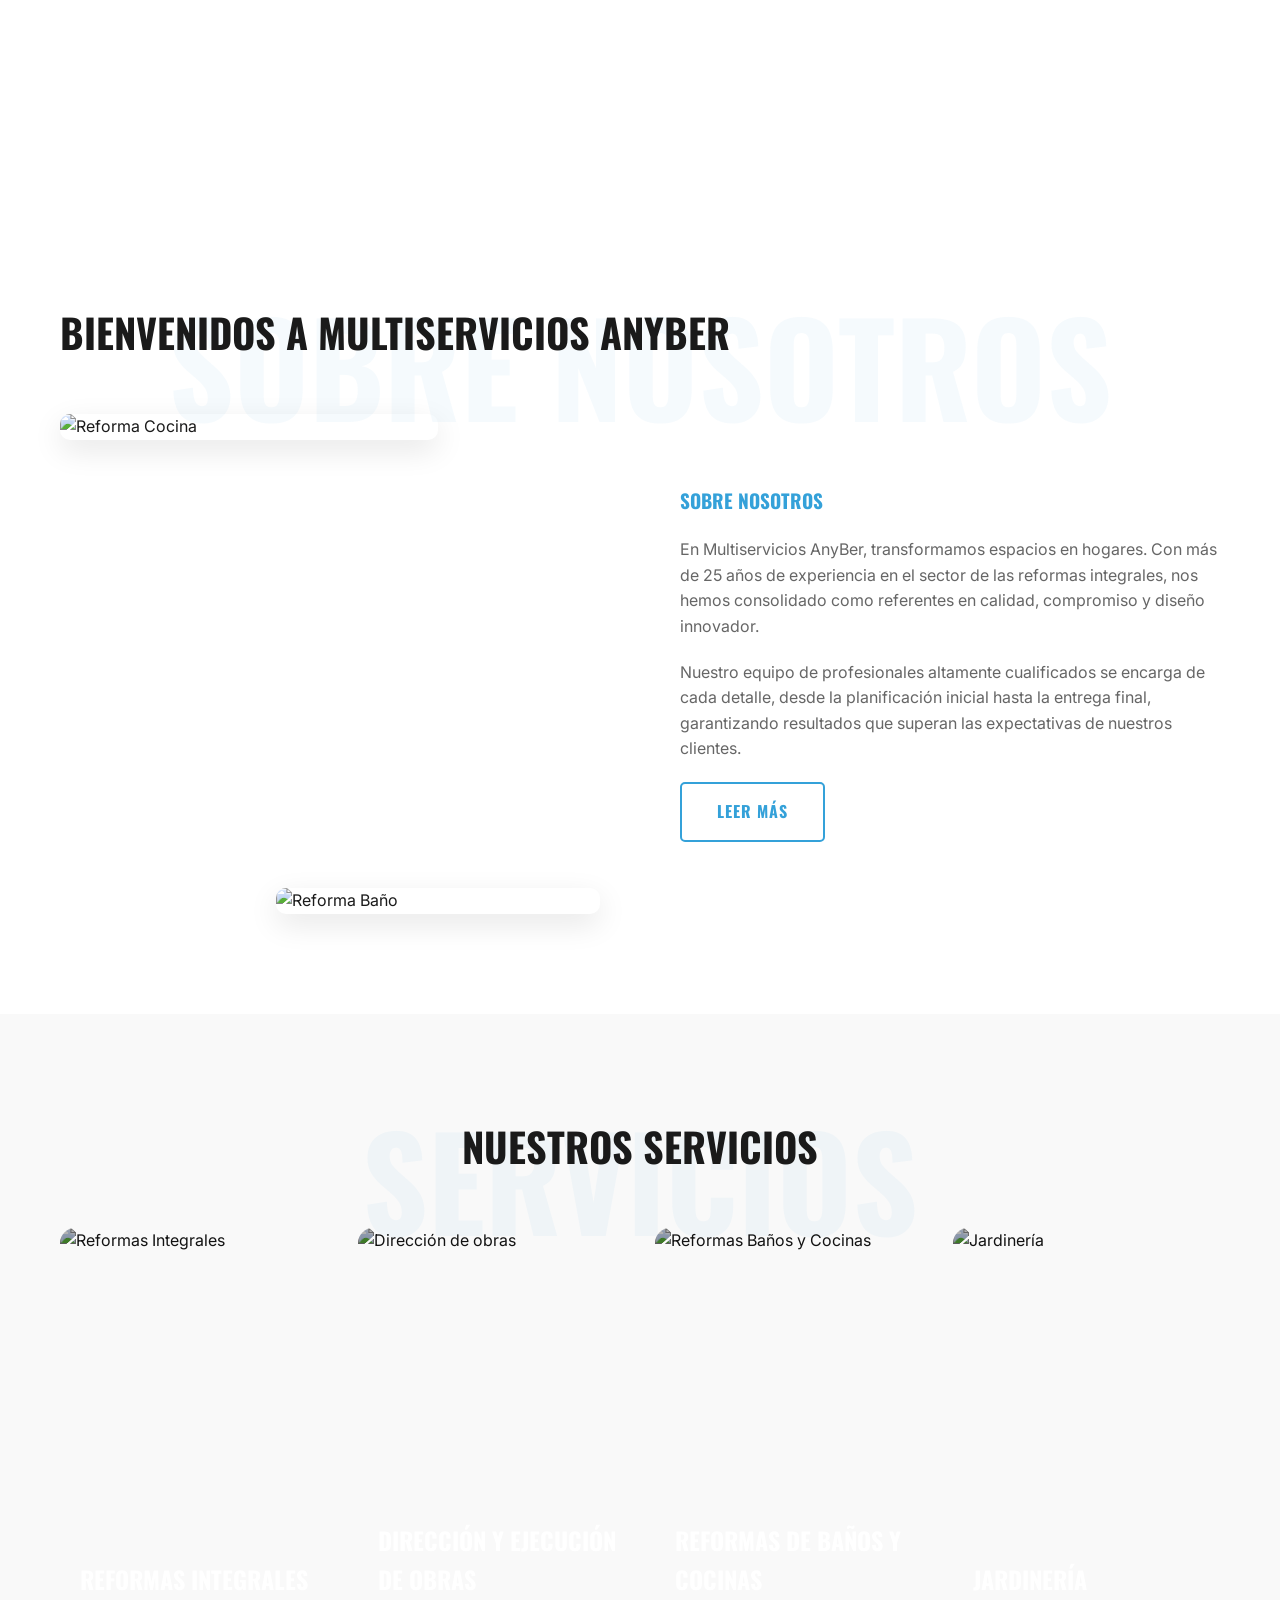
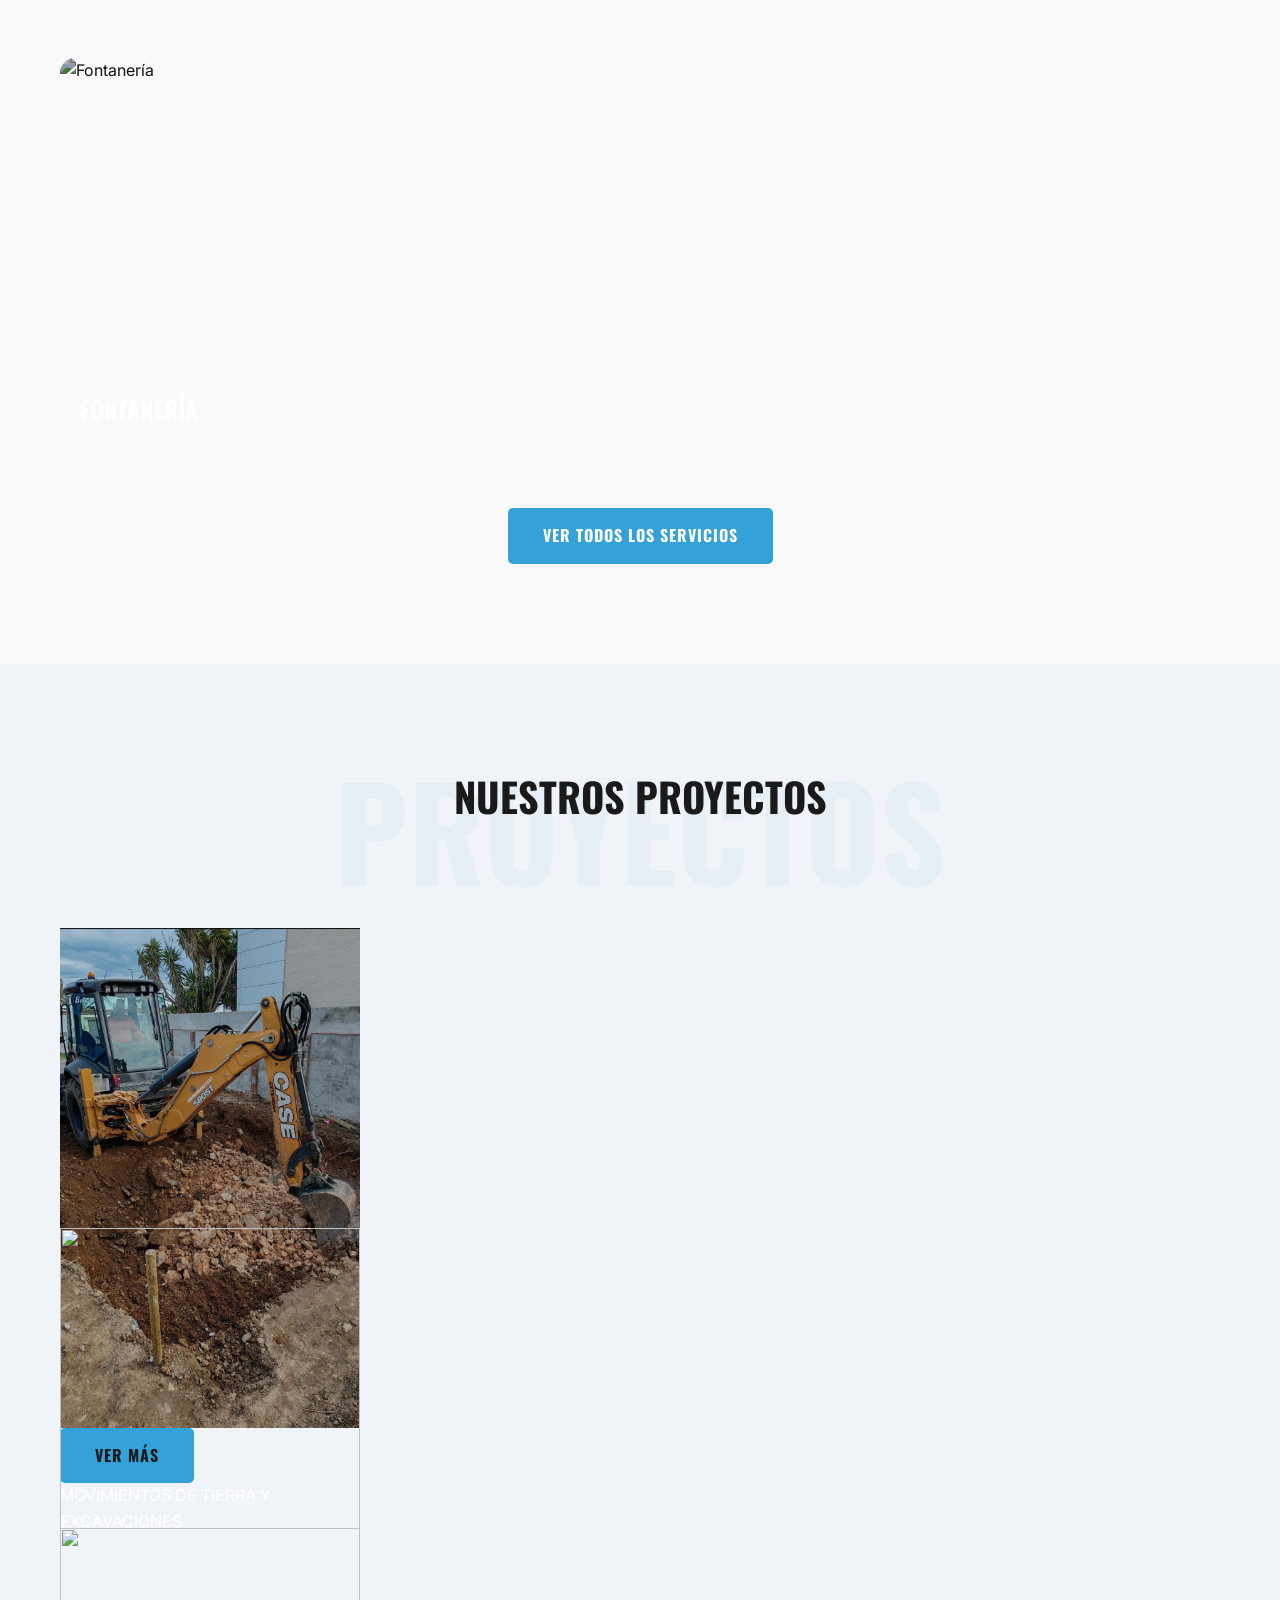
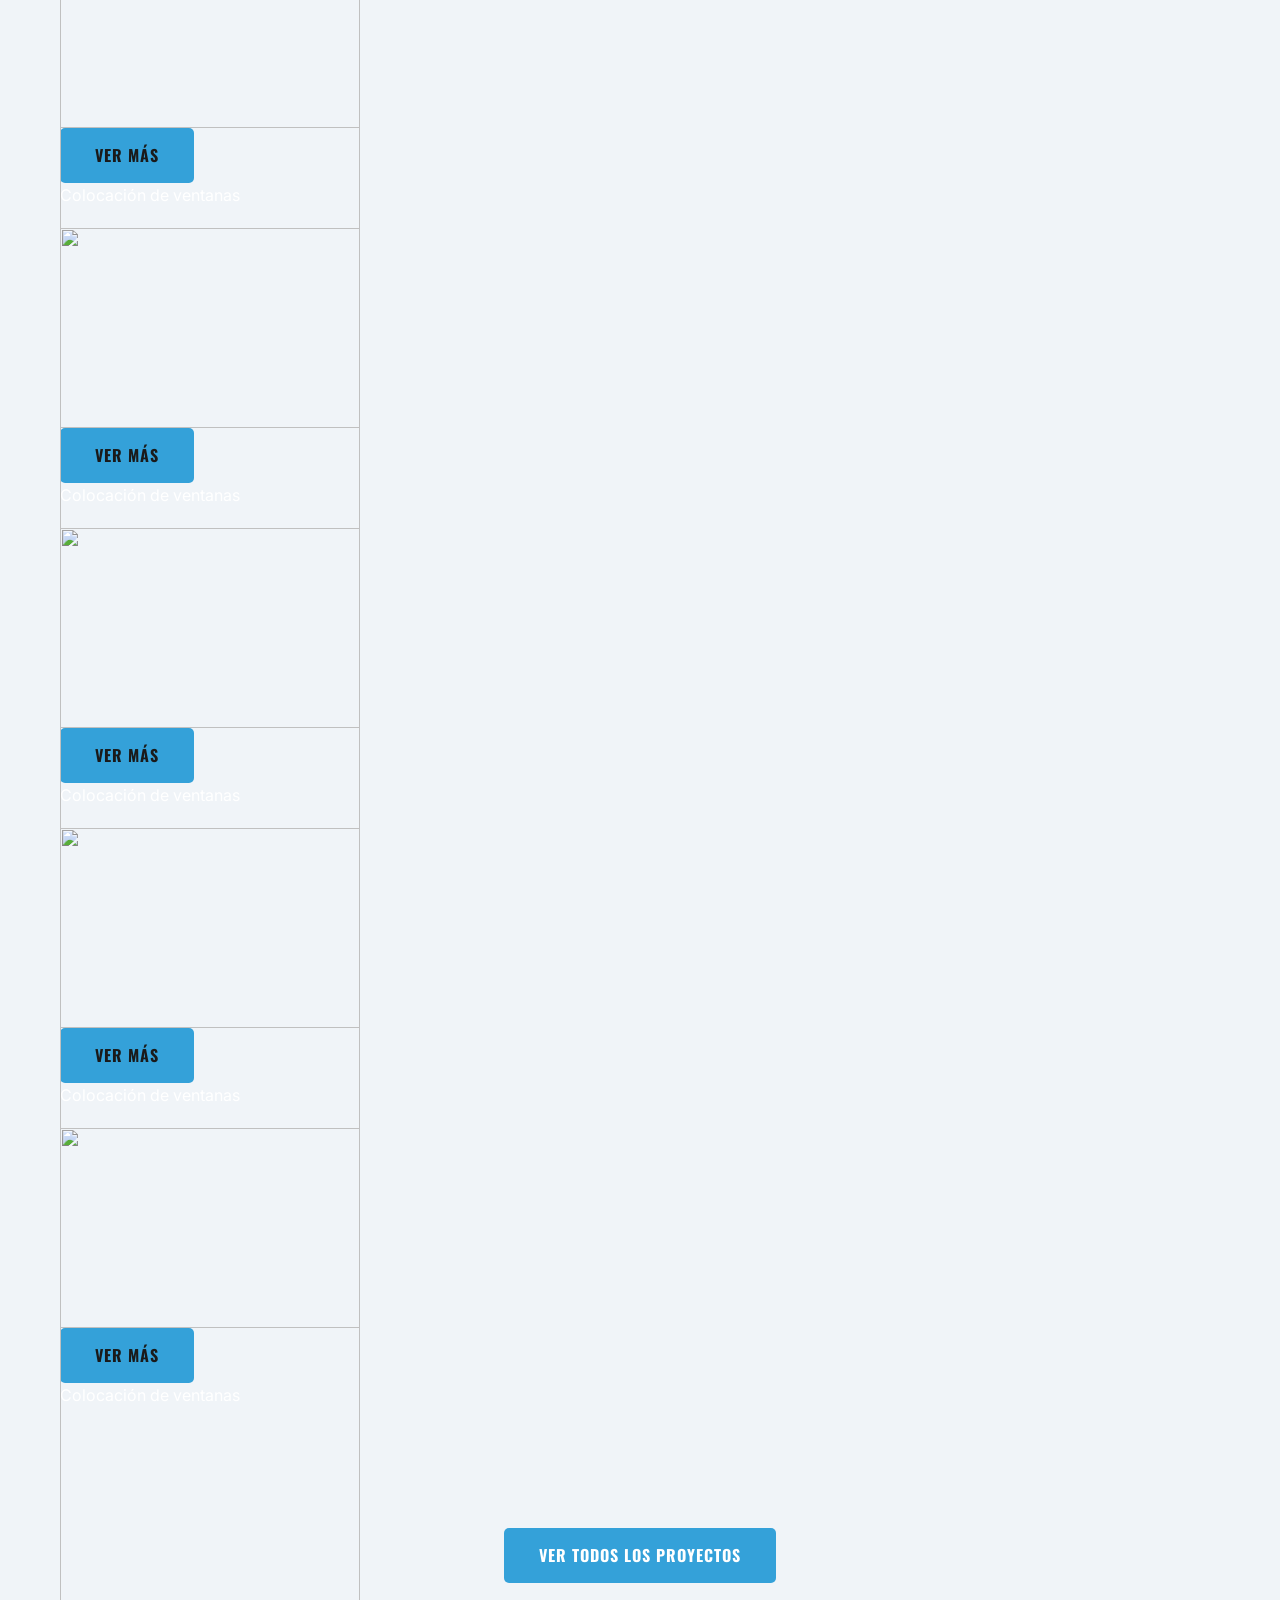
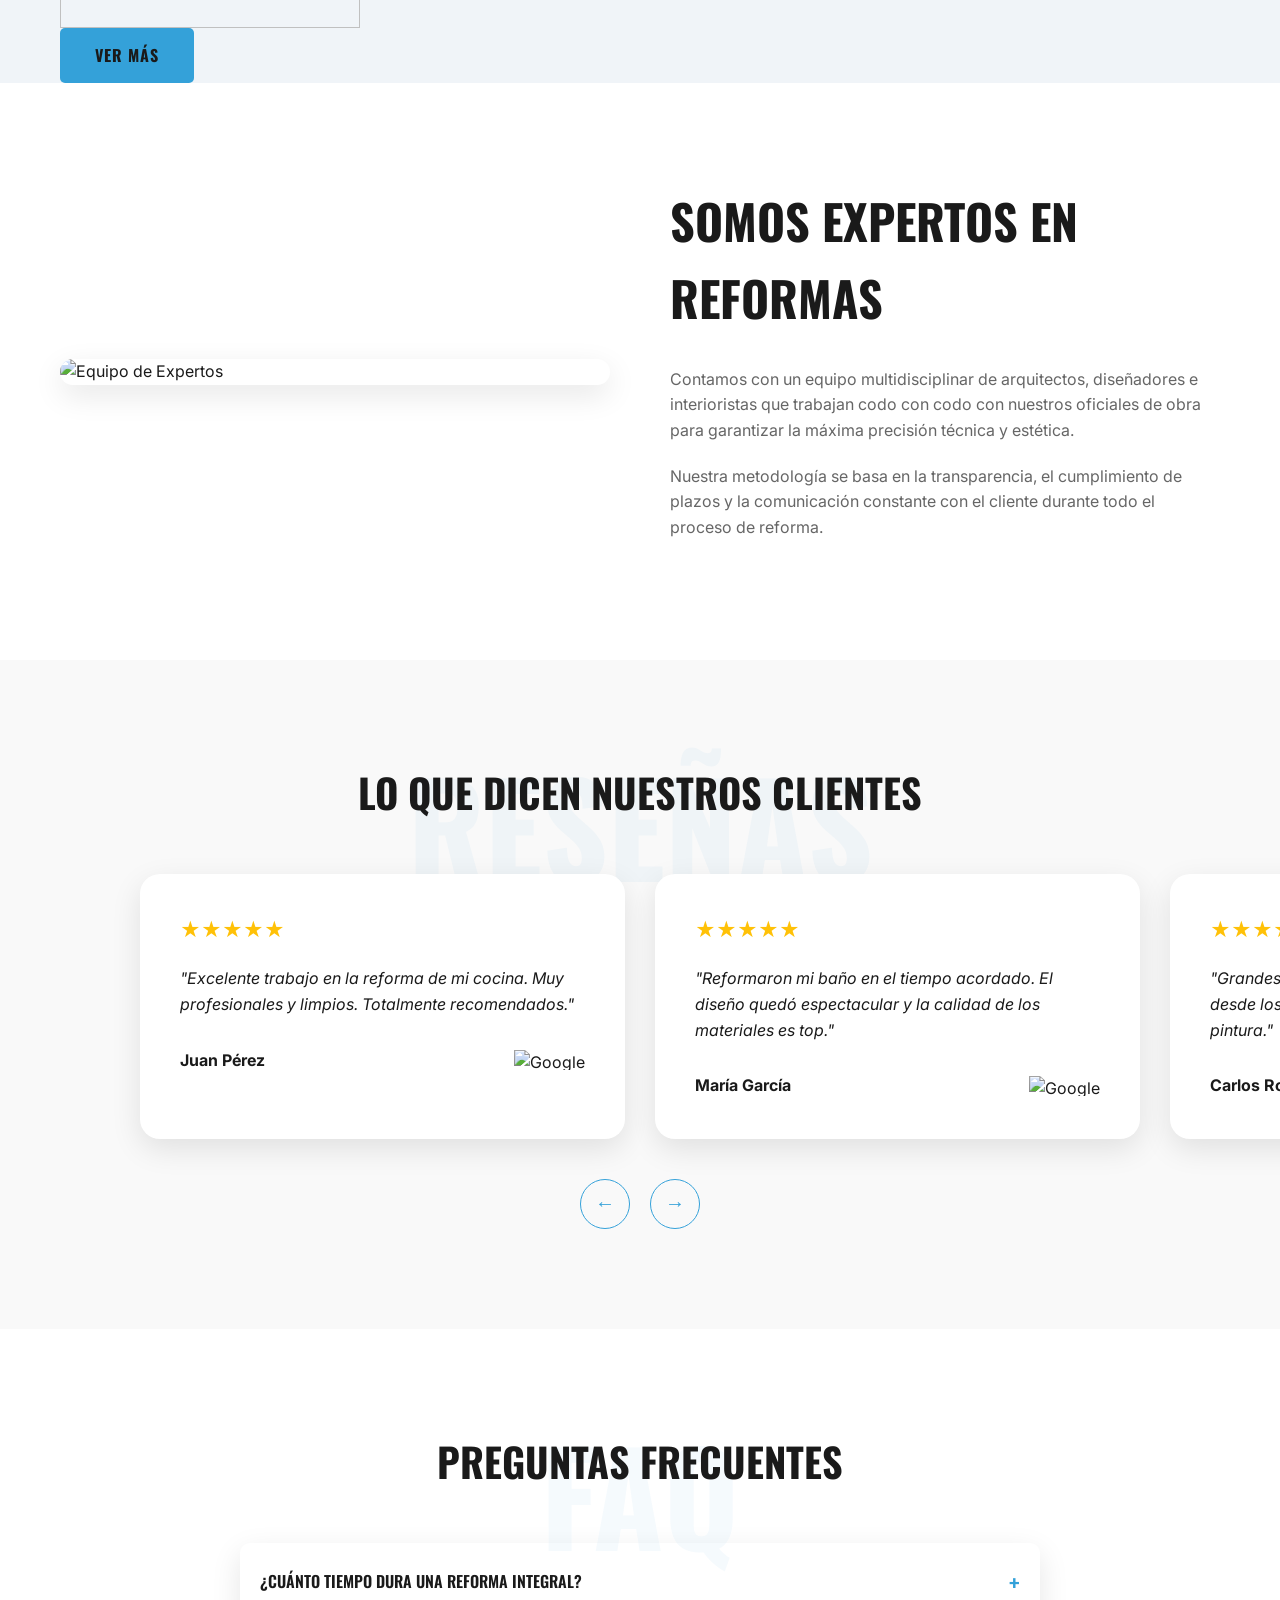
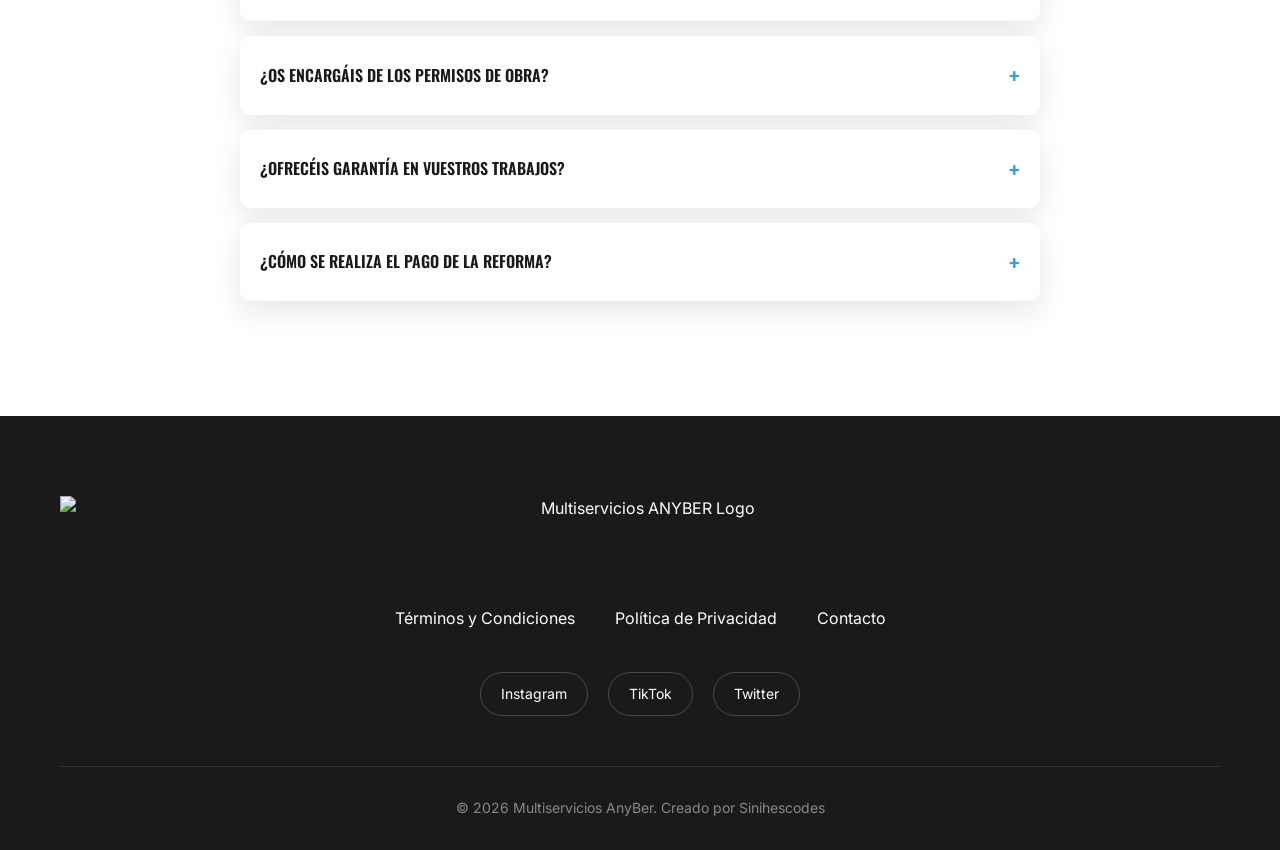
==== commit 10e266b6: "Pagina de proyectos" ====
--- a/index.html
+++ b/index.html
@@ -43,10 +43,10 @@
 
             <nav id="nav-menu">
                 <ul>
-                    <li><a href="#inicio" data-i18n="nav_home">Inicio</a></li>
+                    <li><a href="./index.html" data-i18n="nav_home">Inicio</a></li>
                     <li><a href="#empresa" data-i18n="nav_company">Empresa</a></li>
                     <li><a href="#servicios" data-i18n="nav_services">Servicios</a></li>
-                    <li><a href="#proyectos" data-i18n="nav_projects">Proyectos</a></li>
+                    <li><a href="./proyects.html" data-i18n="nav_projects">Proyectos</a></li>
                     <li><a href="#contacto" data-i18n="nav_contact">Contacto</a></li>
                 </ul>
             </nav>
@@ -348,7 +348,7 @@
                         <div class="swiper-slide">
                             <div class="wrapper-slider-image">
                                 <img src="./images/movimientos/movimientos01.jpeg" alt="">
-                                <div>
+                                <div class="wrapper-slider-image_home">
                                     <a href="" class="btn-slider-image btn">Ver más</a>
                                     <p>MOVIMIENTOS DE TIERRA Y EXCAVACIONES</p>
                                 </div>
@@ -357,7 +357,7 @@
                         <div class="swiper-slide">
                             <div class="wrapper-slider-image">
                                 <img src="https://picsum.photos/seed/proj1/600/800" alt="">
-                                <div>
+                                <div class="wrapper-slider-image_home">
                                     <a href="" class="btn-slider-image btn">Ver más</a>
                                     <p>Colocación de ventanas</p>
                                 </div>
@@ -366,7 +366,7 @@
                         <div class="swiper-slide">
                             <div class="wrapper-slider-image">
                                 <img src="https://picsum.photos/seed/proj2/600/800" alt="">
-                                <div>
+                                <div class="wrapper-slider-image_home">
                                     <a href="" class="btn-slider-image btn">Ver más</a>
                                     <p>Colocación de ventanas</p>
                                 </div>
@@ -375,7 +375,7 @@
                         <div class="swiper-slide">
                             <div class="wrapper-slider-image">
                                 <img src="https://picsum.photos/seed/proj3/600/800" alt="">
-                                <div>
+                                <div class="wrapper-slider-image_home">
                                     <a href="" class="btn-slider-image btn">Ver más</a>
                                     <p>Colocación de ventanas</p>
                                 </div>
@@ -384,7 +384,7 @@
                         <div class="swiper-slide">
                             <div class="wrapper-slider-image">
                                 <img src="https://picsum.photos/seed/proj4/600/800" alt="">
-                                <div>
+                                <div class="wrapper-slider-image_home">
                                     <a href="" class="btn-slider-image btn">Ver más</a>
                                     <p>Colocación de ventanas</p>
                                 </div>
@@ -393,7 +393,7 @@
                         <div class="swiper-slide">
                             <div class="wrapper-slider-image">
                                 <img src="https://picsum.photos/seed/proj5/600/800" alt="">
-                                <div>
+                                <div class="wrapper-slider-image_home">
                                     <a href="" class="btn-slider-image btn">Ver más</a>
                                     <p>Colocación de ventanas</p>
                                 </div>
@@ -402,7 +402,7 @@
                         <div class="swiper-slide">
                             <div class="wrapper-slider-image">
                                 <img src="https://picsum.photos/seed/proj6/600/800" alt="">
-                                <div>
+                                <div class="wrapper-slider-image_home">
                                     <a href="" class="btn-slider-image btn">Ver más</a>
                                     <p>Colocación de ventanas</p>
                                 </div>
@@ -415,7 +415,7 @@
 
 
                 <div class="text-center mt-50">
-                    <a href="#" class="btn btn-primary" data-i18n="all_projects">Ver todos los proyectos</a>
+                    <a href="./proyects.html" class="btn btn-primary" data-i18n="all_projects">Ver todos los proyectos</a>
                 </div>
             </div>
         </section>
@@ -569,7 +569,7 @@
         AOS.init();
 
 
-        const isMobile = window.innerWidth < 1024;
+        const isMobile = window.innerWidth < 640;
 
         if(isMobile){
         var swiper = new Swiper(".mySwiperMobile", {
--- a/styles.css
+++ b/styles.css
@@ -81,6 +81,40 @@
     transition: var(--transition);
 }
 
+/* MOBIL FIRST */
+
+
+    .wrapper-slider-image_home{
+    display: grid;
+    place-items: center;
+    position: absolute;
+    top: 50%;
+    right: 50%;
+    left: 50%;
+    transform: translate(-50%, -50%);
+    padding: 5px;
+    width: 300px;
+    height: 150px;
+    background: #000000a1;
+    }
+
+
+
+
+
+.wrapper-slider-image__proyects{
+    display: grid;
+    place-items: center;
+    position: absolute;
+    top: 85%;
+    right: 50%;
+    left: 50%;
+    transform: translate(-50%, -50%);
+    padding: 5px;
+    width: 300px;
+    height: 150px;
+}
+
 .container {
     max-width: var(--container-width);
     margin: 0 auto;
@@ -661,19 +695,6 @@
         width: 100%;
     }
 
-    .wrapper-slider-image div{
-    display: grid;
-    place-items: center;
-    position: absolute;
-    top: 50%;
-    right: 50%;
-    left: 50%;
-    transform: translate(-50%, -50%);
-    padding: 5px;
-    width: 300px;
-    height: 150px;
-    background: #000000a1;
-    }
 
     .wrapper-slider-image div p {
         color: #fff;
@@ -954,6 +975,30 @@
     transition: var(--transition);
 }
 
+
+
+
+
+/* 
+***********************
+***********************
+***********************
+*/
+
+/* [SECTION AND CARD MF @media tablet] */
+@media (min-width: 768px) {
+
+}
+
+
+/* [SECTION AND CARD MF @media desktop] */
+@media (min-width: 1200px) {
+
+}
+
+
+
+
 /* Responsive */
 @media (max-width: 1024px) {
     .section-title-bg {
@@ -972,14 +1017,14 @@
 
 /* MOBIL */
 
-@media (max-width: 768px) {
-
-
-    .mySwiperDesktop {
+@media (max-width: 640px) {
+
+
+.mySwiperDesktop, .DesktopHidde {
   display: none;
 }
 
-.mySwiperMobile {
+.mySwiperMobile, .MobilHidde {
   display: block;
 }
 
@@ -1104,3 +1149,17 @@
         scroll-snap-align: center;
     }
 }
+
+
+
+/* 
+
+
+
+Tailwind CSS emplea 640px, 768px, 1024px, 1280px
+
+
+
+
+
+*/
